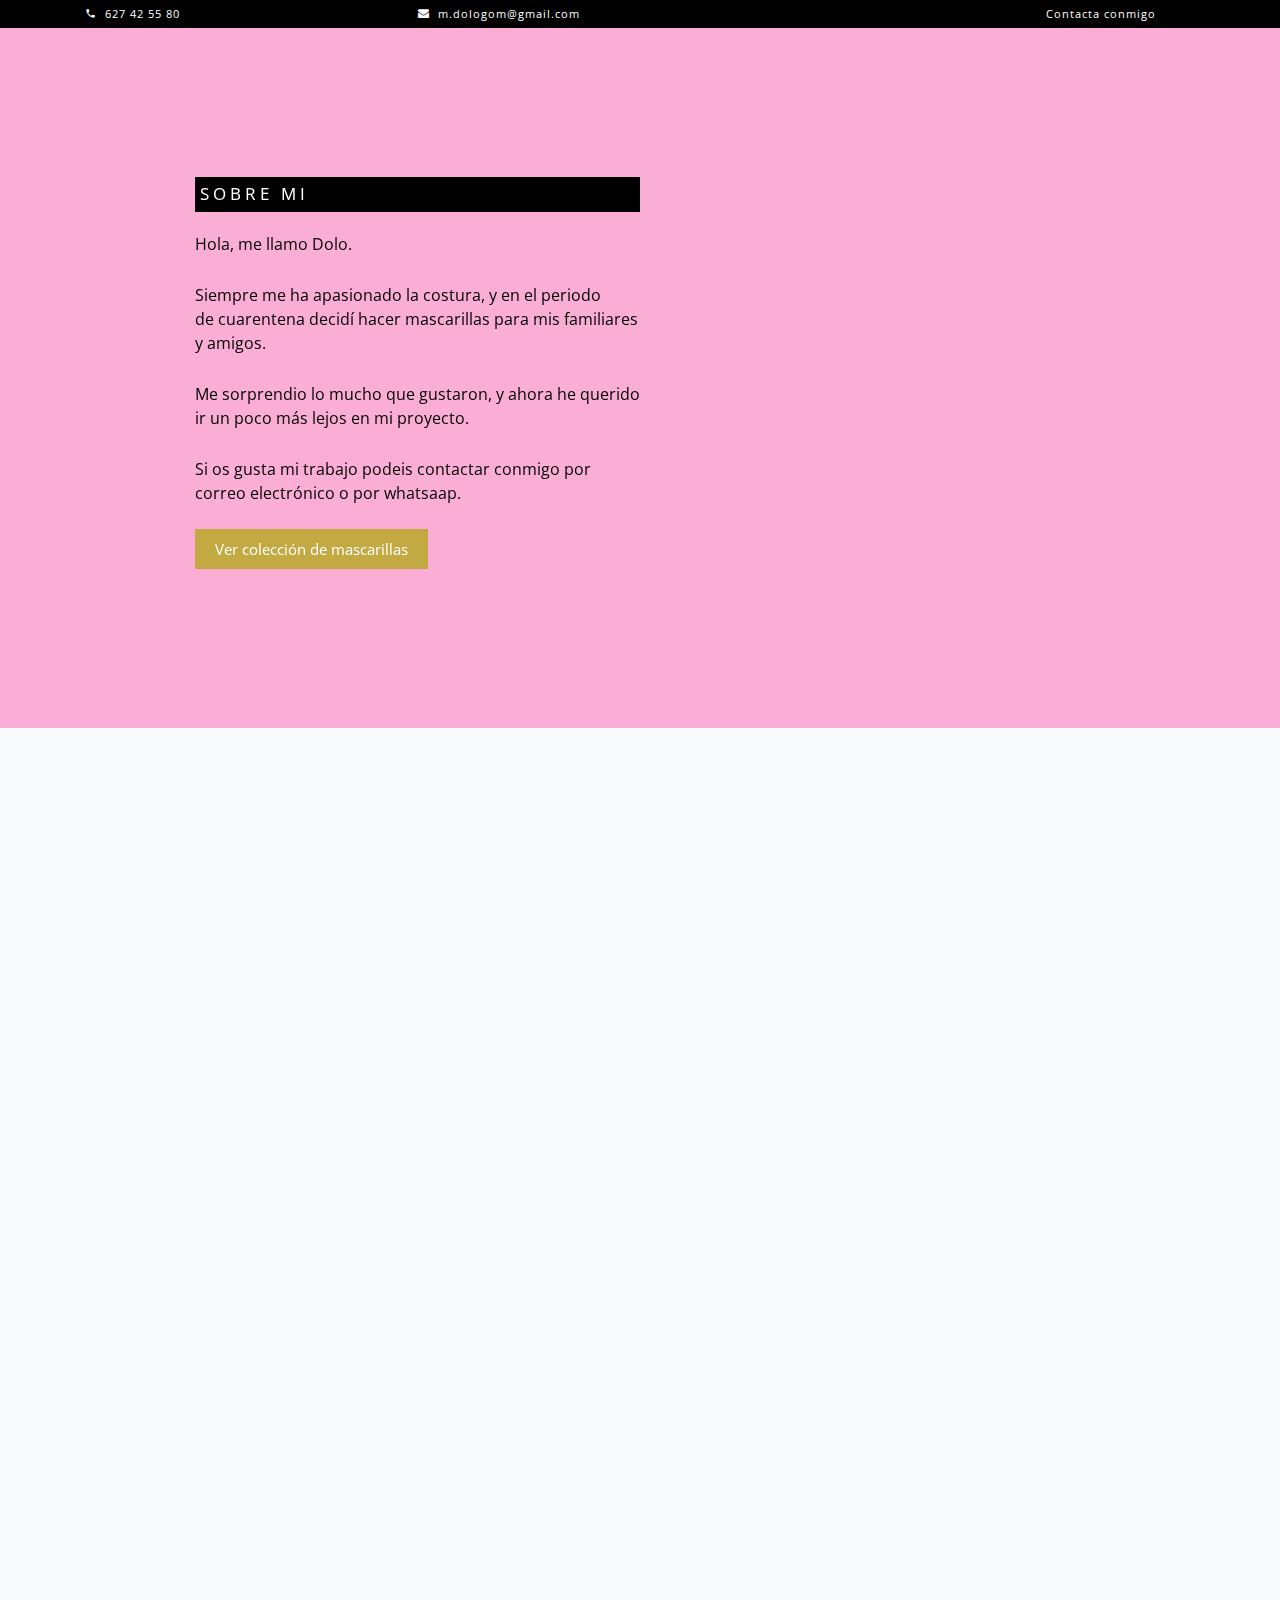
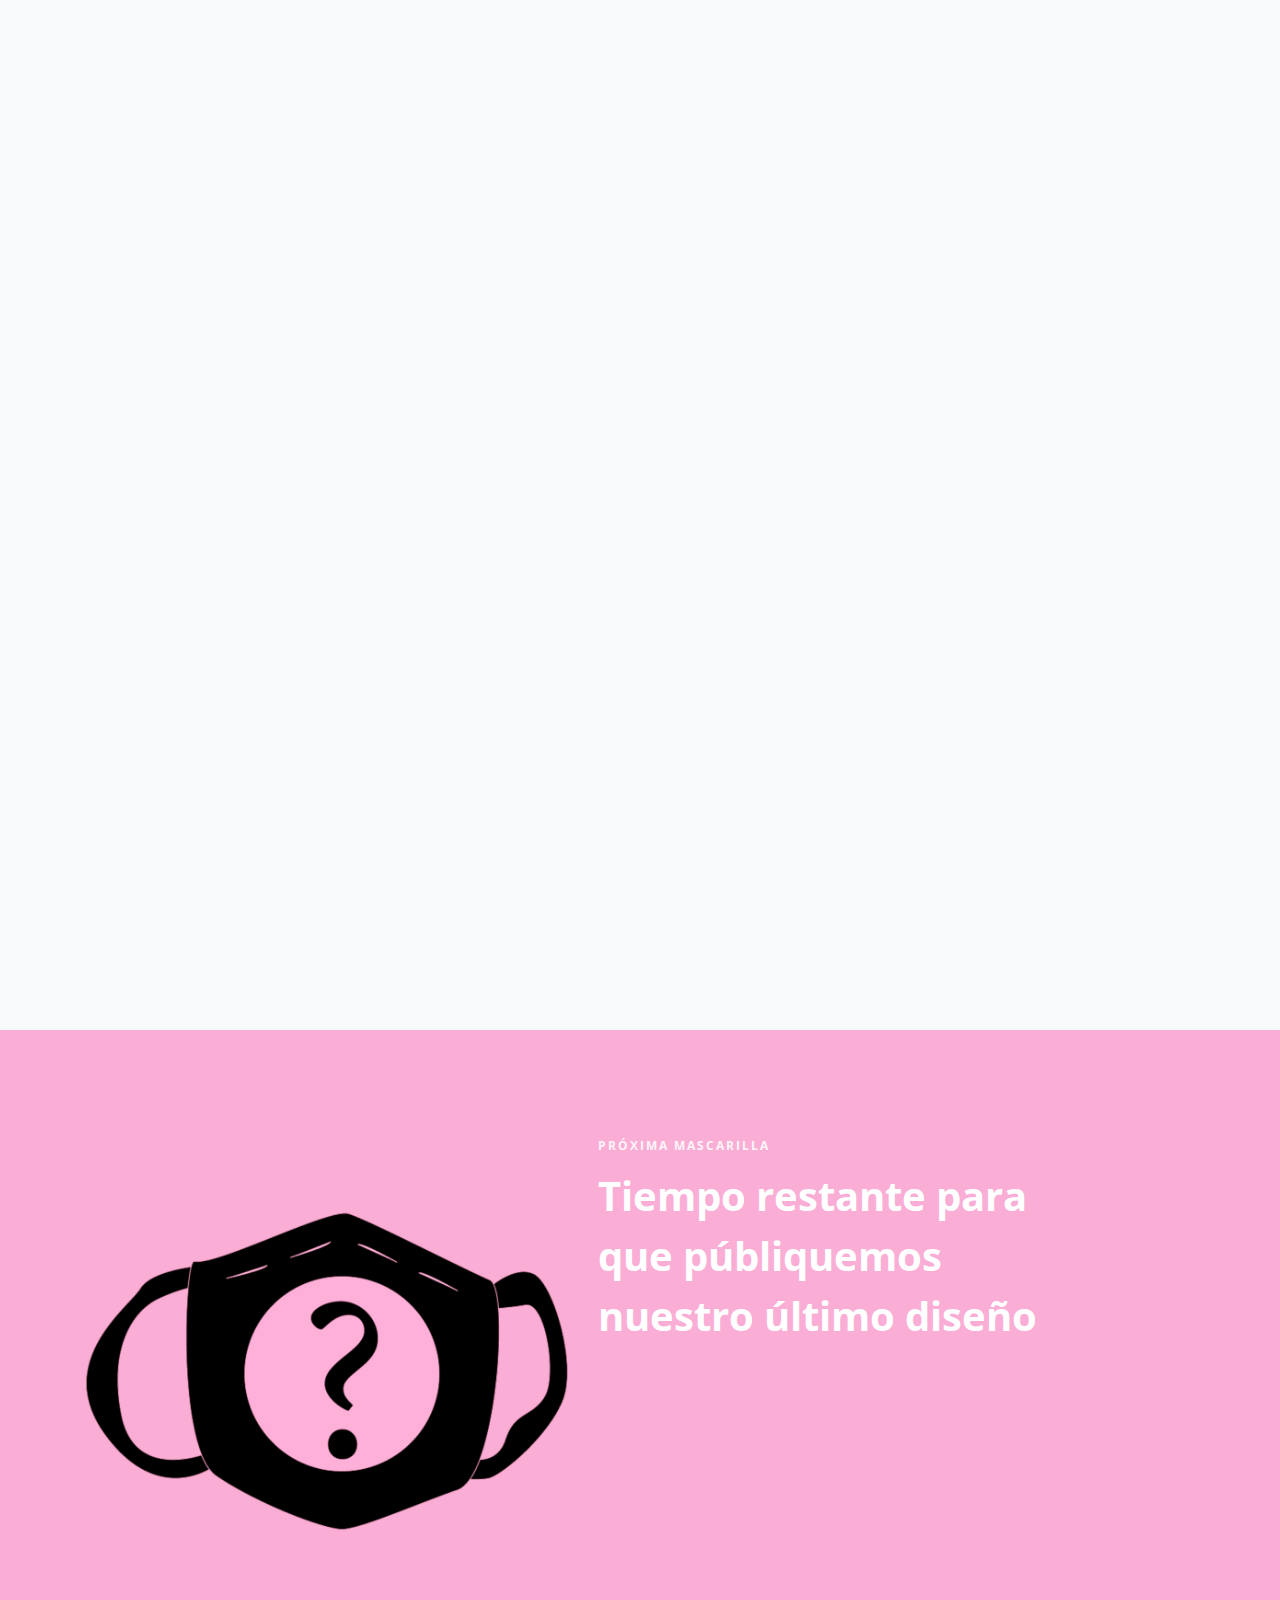
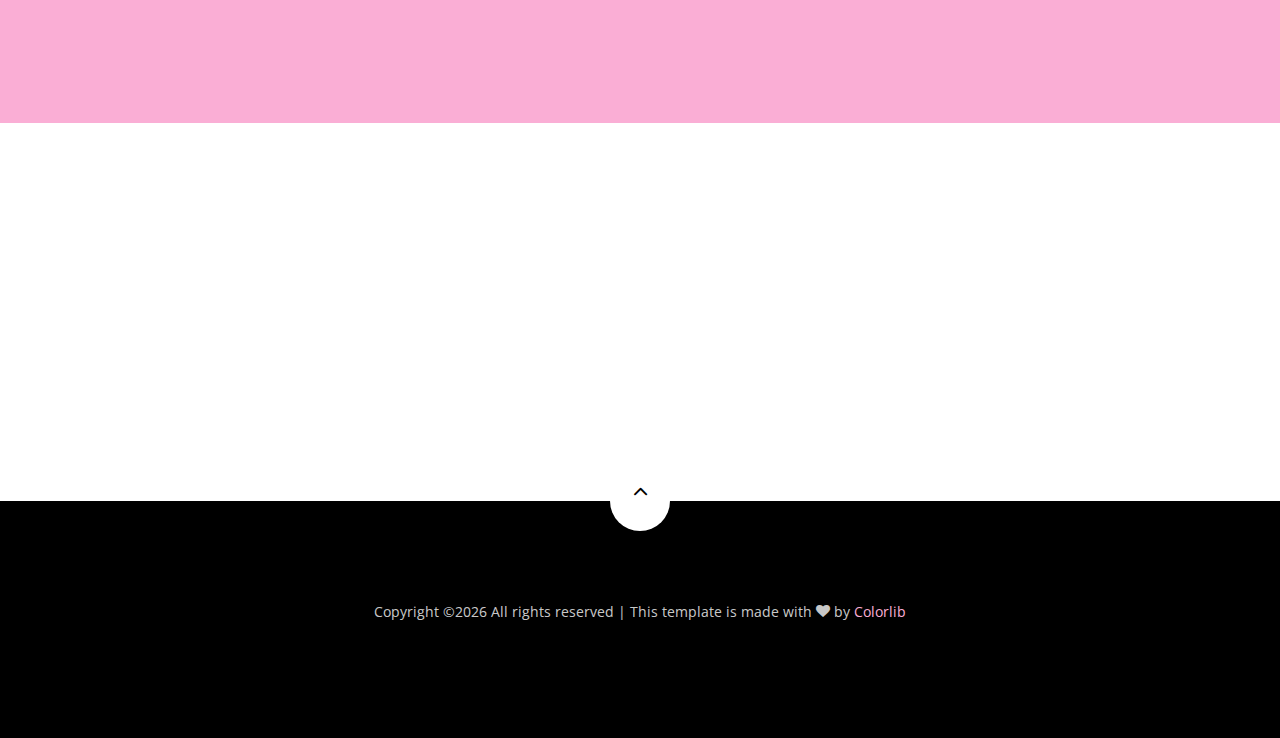
==== index.html @ c7325d53 "Update index.html" ====
<!DOCTYPE html>
<html lang="en">
  <head>
    <title>Mascarillas Dolo</title>
    <meta charset="utf-8">
    <meta name="viewport" content="width=device-width, initial-scale=1, shrink-to-fit=no">
    
    <link href="https://fonts.googleapis.com/css?family=Open+Sans:300,400,600,700,800" rel="stylesheet">

    <link rel="stylesheet" href="css/open-iconic-bootstrap.min.css">
    <link rel="stylesheet" href="css/animate.css">
    
    <link rel="stylesheet" href="css/owl.carousel.min.css">
    <link rel="stylesheet" href="css/owl.theme.default.min.css">
    <link rel="stylesheet" href="css/magnific-popup.css">

    <link rel="stylesheet" href="css/aos.css">

    <link rel="stylesheet" href="css/ionicons.min.css">

    <link rel="stylesheet" href="css/bootstrap-datepicker.css">
    <link rel="stylesheet" href="css/jquery.timepicker.css">

    
    <link rel="stylesheet" href="css/flaticon.css">
    <link rel="stylesheet" href="css/icomoon.css">
    <link rel="stylesheet" href="css/style.css">
  </head>
  <body class="goto-here">
		<div class="py-1 bg-black">
    	<div class="container">
    		<div class="row no-gutters d-flex align-items-start align-items-center px-md-0">
	    		<div class="col-lg-12 d-block">
		    		<div class="row d-flex">
		    			<div class="col-md pr-4 d-flex topper align-items-center">
					    	<div class="icon mr-2 d-flex justify-content-center align-items-center"><span class="icon-phone2"></span></div>
						    <span class="text">627 42 55 80</span>
					    </div>
					    <div class="col-md pr-4 d-flex topper align-items-center">
					    	<div class="icon mr-2 d-flex justify-content-center align-items-center"><span class="icon icon-envelope"></span></div>
						    <span class="text">m.dologom@gmail.com</span>
					    </div>
					    <div class="col-md-5 pr-4 d-flex topper align-items-center text-lg-right">
						    <span class="text">Contacta conmigo</span>
					    </div>
				    </div>
			    </div>
		    </div>
		  </div>
    </div>

    <!-- END nav -->

    <section id="home-section" class="hero">
		  <div class="home-slider owl-carousel">
	      <div class="slider-item js-fullheight">
	      	<div class="overlay"></div>
	        <div class="container-fluid p-0">
	          <div class="row d-md-flex no-gutters slider-text align-items-center justify-content-end" data-scrollax-parent="false">
	          	<img class="one-third order-md-last img-fluid" src="images/fotosDolo/portadaDolo.png" alt="">
		          	<div class="text">
            <p class="d-block d-sm-block d-md-none">Soy Dolo. He creado este espacio para mostrar mis mascarillas. 
		    Espero que os gusten. Contacta conmigo si estas interesad@.</p>
		          		<span class="subheading d-none d-sm-none d-md-block">Sobre mi</span>
		          		<div class="horizontal">
				            <h1 class="mb-4 mt-3 d-none d-sm-none d-md-block"></h1>
				            <h5 class="d-none d-sm-none d-md-block">Hola, me llamo Dolo.</h5>
				            <br>
				            <h5 class="d-none d-sm-none d-md-block">Siempre me ha apasionado la costura, y en el periodo</h5>
				            <h5 class="d-none d-sm-none d-md-block">de cuarentena decidí hacer mascarillas para mis familiares</h5>
				            <h5 class="d-none d-sm-none d-md-block">y amigos.</h5>
				            <br>
				            <h5 class="d-none d-sm-none d-md-block">Me sorprendio lo mucho que gustaron, y ahora he querido </h5>
				        	<h5 class="d-none d-sm-none d-md-block">ir un poco más lejos en mi proyecto.</h5>
				        	<br>
				            <h5 class="d-none d-sm-none d-md-block">Si os gusta mi trabajo podeis contactar conmigo por </h5>
				            <h5 class="d-none d-sm-none d-md-block">correo electrónico o por whatsaap.</h5>
				            <br>
				            <p><a href="#galeria" class="btn-custom">Ver colección de mascarillas</a></p>
				         </div>
		            </div>
		          </div>
	        	</div>
	        </div>
	      </div>
	  </div>
    </section>

    <section class="ftco-section bg-light" id="galeria">
    	<div class="container">
				<div class="row justify-content-center mb-3 pb-3">
          <div class="col-md-12 heading-section text-center ftco-animate">
            <h2 class="mb-4">Colección Mascarillas</h2>
            <p>Mascarillas con elásticos suaves y alambre para sujección en nariz. Composición 100% algodón. Forro algodón sarga, homologado por sanidad. Todas las mascarillas están disponibles en tres tallas: Niño, Señora / Cadete y Caballero.</p>
          </div>
        </div>   		
    	</div>
    	<div class="container">
    		<div class="row">
    			<div class="col-sm-12 col-md-6 col-lg-3 ftco-animate d-flex">
    				<div class="product d-flex flex-column">
    					<a class="img-prod"><img class="img-fluid" src="images/fotosDolo/mCebra1.png" alt="Colorlib Template">
    						<div class="overlay"></div>
    					</a>
    					<div class="text py-3 pb-4 px-3">
    						<div class="d-flex">
    							<div class="cat">
		    						<span></span>
		    					</div>
		    				</div>
    						<h3><a>Mascarilla Cebra</a></h3>
	    					<p class="bottom-area d-flex px-3">
    						</p>
    					</div>
    				</div>
    			</div>
    			<div class="col-sm-12 col-md-6 col-lg-3 ftco-animate d-flex">
    				<div class="product d-flex flex-column">
    					<a class="img-prod"><img class="img-fluid" src="images/fotosDolo/mPiratas1.png" alt="Colorlib Template">
    						<div class="overlay"></div>
    					</a>
    					<div class="text py-3 pb-4 px-3">
    						<div class="d-flex">
    							<div class="cat">
		    						<span>Agotada</span>
		    					</div>
	    					</div>
    						<h3><a>Mascarilla Piratas Roja</a></h3>
  							<div class="pricing">
	    					</div>
	    					<p class="bottom-area d-flex px-3">
    						</p>
    					</div>
    				</div>
    			</div>
    			<div class="col-sm-12 col-md-6 col-lg-3 ftco-animate d-flex">
    				<div class="product">
    					<a class="img-prod"><img class="img-fluid" src="images/fotosDolo/mCactus1.png" alt="Colorlib Template">
	    					<div class="overlay"></div>
	    				</a>
    					<div class="text py-3 pb-4 px-3">
    						<div class="d-flex">
    							<div class="cat">
		    						<span></span>
		    					</div>
	    					</div>
    						<h3><a>Mascarilla Cactus</a></h3>
	    					<p class="bottom-area d-flex px-3">
    						</p>
    					</div>
    				</div>
    			</div>
    			<div class="col-sm-12 col-md-6 col-lg-3 ftco-animate d-flex">
    				<div class="product">
    					<a class="img-prod"><img class="img-fluid" src="images/fotosDolo/mGatitos1.png" alt="Colorlib Template">
    						<div class="overlay"></div>
    					</a>
    					<div class="text py-3 pb-4 px-3">
    						<div class="d-flex">
    							<div class="cat">
		    						<span></span>
		    					</div>
	    					</div>
    						<h3><a>Mascarilla Gatitos Con Flores</a></h3>
	    					<p class="bottom-area d-flex px-3">
    						</p>
    					</div>
    				</div>
    			</div>

    			<div class="col-sm-12 col-md-6 col-lg-3 ftco-animate d-flex">
    				<div class="product d-flex flex-column">
    					<a class="img-prod"><img class="img-fluid" src="images/fotosDolo/mPiratasNegra2.png" alt="Colorlib Template">
    						<div class="overlay"></div>
    					</a>
    					<div class="text py-3 pb-4 px-3">
    						<div class="d-flex">
    							<div class="cat">
		    						<span>Agotada</span>
		    					</div>
	    					</div>
    						<h3><a>Mascarilla Piratas Fondo Negro</a></h3>
	    					<p class="bottom-area d-flex px-3">
    						</p>
    					</div>
    				</div>
    			</div>
    			<div class="col-sm-12 col-md-6 col-lg-3 ftco-animate d-flex">
    				<div class="product d-flex flex-column">
    					<a class="img-prod"><img class="img-fluid" src="images/fotosDolo/mCalaverasFlores1.png" alt="Colorlib Template">
    						<div class="overlay"></div>
    					</a>
    					<div class="text py-3 pb-4 px-3">
    						<div class="d-flex">
    							<div class="cat">
		    						<span></span>
		    					</div>
		    					<div class="rating">
	    						</div>
	    					</div>
    						<h3><a>Mascarilla Calaveras con Flores</a></h3>
	    					<p class="bottom-area d-flex px-3">
    						</p>
    					</div>
    				</div>
    			</div>
    			<div class="col-sm-12 col-md-6 col-lg-3 ftco-animate d-flex">
    				<div class="product">
    					<a class="img-prod"><img class="img-fluid" src="images/fotosDolo/mBanderaEspaña2.png" alt="Colorlib Template">
	    					<div class="overlay"></div>
	    				</a>
    					<div class="text py-3 pb-4 px-3">
    						<div class="d-flex">
    							<div class="cat">
		    						<span></span>
		    					</div>
	    					</div>
    						<h3><a>Mascarilla Negra con Bandera España</a></h3>
	    					<p class="bottom-area d-flex px-3">    						
	    					</p>
    					</div>
    				</div>
    			</div>
    			<div class="col-sm-12 col-md-6 col-lg-3 ftco-animate d-flex">
    				<div class="product">
    					<a class="img-prod"><img class="img-fluid" src="images/fotosDolo/mGatitos2.png" alt="Colorlib Template">
    						<div class="overlay"></div>
    					</a>
    					<div class="text py-3 pb-4 px-3">
    						<div class="d-flex">
    							<div class="cat">
		    						<span></span>
		    					</div>
	    					</div>
    						<h3><a>Mascarilla Gatitos</a></h3>
	    					<p class="bottom-area d-flex px-3">
    						</p>
    					</div>
    				</div>
    			</div>
    			<div class="col-sm-12 col-md-6 col-lg-3 ftco-animate d-flex">
    				<div class="product">
    					<a class="img-prod"><img class="img-fluid" src="images/fotosDolo/mPanda1.png" alt="Colorlib Template">
    						<div class="overlay"></div>
    					</a>
    					<div class="text py-3 pb-4 px-3">
    						<div class="d-flex">
    							<div class="cat">
		    						<span></span>
		    					</div>
	    					</div>
    						<h3><a>Mascarilla Pandas</a></h3>
	    					<p class="bottom-area d-flex px-3">
    						</p>
    					</div>
    				</div>
    			</div>
    			<div class="col-sm-12 col-md-6 col-lg-3 ftco-animate d-flex">
    				<div class="product">
    					<a class="img-prod"><img class="img-fluid" src="images/fotosDolo/mMatriuscas1.png" alt="Colorlib Template">
    						<div class="overlay"></div>
    					</a>
    					<div class="text py-3 pb-4 px-3">
    						<div class="d-flex">
    							<div class="cat">
		    						<span>Agotada</span>
		    					</div>
	    					</div>
    						<h3><a>Mascarilla Matriuscas</a></h3>
	    					<p class="bottom-area d-flex px-3">
    						</p>
    					</div>
    				</div>
    			</div>
    			<div class="col-sm-12 col-md-6 col-lg-3 ftco-animate d-flex">
    				<div class="product">
    					<a class="img-prod"><img class="img-fluid" src="images/fotosDolo/mPajaritos1.png" alt="Colorlib Template">
    						<div class="overlay"></div>
    					</a>
    					<div class="text py-3 pb-4 px-3">
    						<div class="d-flex">
    							<div class="cat">
		    						<span>Agotada</span>
		    					</div>
	    					</div>
    						<h3><a>Máscarilla Pajaritos</a></h3>
	    					<p class="bottom-area d-flex px-3">
    						</p>
    					</div>
    				</div>
    			</div>
    			   	<div class="col-sm-12 col-md-6 col-lg-3 ftco-animate d-flex">
    					<div class="product">
    					<a class="img-prod"><img class="img-fluid" src="images/fotosDolo/mascarillaCalaverasBlanca.png" alt="Colorlib Template">
    						<div class="overlay"></div>
    					</a>
    					<div class="text py-3 pb-4 px-3">
    						<div class="d-flex">
    							<div class="cat">
		    						<span></span>
		    					</div>
	    					</div>
    						<h3><a>Mascarilla Calaveras con Flores Fondo Blanco</a></h3>
	    					<p class="bottom-area d-flex px-3">
    						</p>
    					</div>
    				</div>
    			</div>
    			    			<div class="col-sm-12 col-md-6 col-lg-3 ftco-animate d-flex">
    				<div class="product">
    					<a class="img-prod"><img class="img-fluid" src="images/fotosDolo/mascarillaDorada.png" alt="Colorlib Template">
    						<div class="overlay"></div>
    					</a>
    					<div class="text py-3 pb-4 px-3">
    						<div class="d-flex">
    							<div class="cat">
		    						<span></span>
		    					</div>
	    					</div>
    						<h3><a>Mascarilla Dorada</a></h3>
	    					<p class="bottom-area d-flex px-3">
    						</p>
    					</div>
    				</div>
    			</div>
    			<!--Inicio código última imagen mascarilla-->
    			<div class="col-sm-12 col-md-6 col-lg-3 ftco-animate d-flex">
    				<div class="product">
    					<a class="img-prod"><img class="img-fluid" src="images/fotosDolo/mascarillaSorpresa.png" alt="Colorlib Template">
    						<div class="overlay"></div>
    					</a>
    					<div class="text py-3 pb-4 px-3">
    						<div class="d-flex">
    							<div class="cat">
		    						<span></span>
		    					</div>
	    					</div>
    						<h3><a>Próxima Mascarilla</a></h3>
	    					<p class="bottom-area d-flex px-3">
    						</p>
    					</div>
    				</div>
    			</div>
    			<!--Fin código última imagen mascarila-->
    		</div>
    	</div>
    </section>

<!--Código Contador-->
    <section class="ftco-section ftco-deal bg-primary">
    	<div class="container">
    		<div class="row">
    			<div class="col-md-6">
    				<img src="images/fotosDolo/mascarillaSorpresa.png" class="img-fluid" alt="">
    			</div>
    			<div class="col-md-6">
    				<div class="heading-section heading-section-white">
    					<span class="subheading">Próxima Mascarilla</span>
	            <h2 class="mb-3">Tiempo restante para que públiquemos nuestro último diseño</h2>
	          </div>
    				<div id="timer" class="d-flex mb-4">
						  <div class="time" id="dias"></div>
						  <div class="time pl-4" id="horas"></div>
						  <div class="time pl-4" id="minutos"></div>
						  <div class="time pl-4" id="segundos"></div>
						</div>
						<div class="text-deal">
							<h2><a></a></h2>
						</div>
    			</div>
    		</div>
    	</div>

    <!--Fin código contador-->
    </section>

    <section class="ftco-gallery">
    	<div class="container">
    		<div class="row justify-content-center">
    			<div class="col-md-8 heading-section text-center mb-4 ftco-animate">
            <h2 class="mb-4">Modelos</h2>
            <p></p>
          </div>
    		</div>
    	</div>
    	<div class="container-fluid px-0">
    		<div class="row no-gutters">
					<div class="col-md-4 col-lg-2 ftco-animate">
						<a href="images/fotosDolo/actor1.jpeg" class="gallery image-popup img d-flex align-items-center" style="background-image: url(images/fotosDolo/actor1.jpeg);">
							<div class="icon mb-4 d-flex align-items-center justify-content-center">
    						<span class="icon-instagram"></span>
    					</div>
						</a>
					</div>
					<div class="col-md-4 col-lg-2 ftco-animate">
						<a href="images/fotosDolo/actor3.jpeg" class="gallery image-popup img d-flex align-items-center" style="background-image: url(images/fotosDolo/actor3.jpeg);">
							<div class="icon mb-4 d-flex align-items-center justify-content-center">
    						<span class="icon-instagram"></span>
    					</div>
						</a>
					</div>
					<div class="col-md-4 col-lg-2 ftco-animate">
						<a href="images/fotosDolo/actor4.jpeg" class="gallery image-popup img d-flex align-items-center" style="background-image: url(images/fotosDolo/actor4.jpeg);">
							<div class="icon mb-4 d-flex align-items-center justify-content-center">
    						<span class="icon-instagram"></span>
    					</div>
						</a>
					</div>
					<div class="col-md-4 col-lg-2 ftco-animate">
						<a href="images/fotosDolo/actor5.jpeg" class="gallery image-popup img d-flex align-items-center" style="background-image: url(images/fotosDolo/actor5.jpeg);">
							<div class="icon mb-4 d-flex align-items-center justify-content-center">
    						<span class="icon-instagram"></span>
    					</div>
						</a>
					</div>
					<div class="col-md-4 col-lg-2 ftco-animate">
						<a href="images/fotosDolo/actor6.jpeg" class="gallery image-popup img d-flex align-items-center" style="background-image: url(images/fotosDolo/actor6.jpeg);">
							<div class="icon mb-4 d-flex align-items-center justify-content-center">
    						<span class="icon-instagram"></span>
    					</div>
						</a>
					</div>
        </div>
    	</div>
    </section>

    <footer class="ftco-footer ftco-section">
      <div class="container">
      	<div class="row">
      		<div class="mouse">
						<a href="#" class="mouse-icon">
							<div class="mouse-wheel"><span class="ion-ios-arrow-up"></span></div>
						</a>
					</div>
      	</div>
        <div class="row">
          <div class="col-md-12 text-center">

            <p><!-- Link back to Colorlib can't be removed. Template is licensed under CC BY 3.0. -->
						  Copyright &copy;<script>document.write(new Date().getFullYear());</script> All rights reserved | This template is made with <i class="icon-heart color-danger" aria-hidden="true"></i> by <a href="https://colorlib.com" target="_blank">Colorlib</a>
						  <!-- Link back to Colorlib can't be removed. Template is licensed under CC BY 3.0. -->
						</p>
          </div>
        </div>
      </div>
    </footer>
    
  

  <!-- loader -->
  <div id="ftco-loader" class="show fullscreen"><svg class="circular" width="48px" height="48px"><circle class="path-bg" cx="24" cy="24" r="22" fill="none" stroke-width="4" stroke="#eeeeee"/><circle class="path" cx="24" cy="24" r="22" fill="none" stroke-width="4" stroke-miterlimit="10" stroke="#F96D00"/></svg></div>


  <script src="js/jquery.min.js"></script>
  <script src="js/jquery-migrate-3.0.1.min.js"></script>
  <script src="js/popper.min.js"></script>
  <script src="js/bootstrap.min.js"></script>
  <script src="js/jquery.easing.1.3.js"></script>
  <script src="js/jquery.waypoints.min.js"></script>
  <script src="js/jquery.stellar.min.js"></script>
  <script src="js/owl.carousel.min.js"></script>
  <script src="js/jquery.magnific-popup.min.js"></script>
  <script src="js/aos.js"></script>
  <script src="js/jquery.animateNumber.min.js"></script>
  <script src="js/bootstrap-datepicker.js"></script>
  <script src="js/scrollax.min.js"></script>
  <script src="https://maps.googleapis.com/maps/api/js?key=AIzaSyBVWaKrjvy3MaE7SQ74_uJiULgl1JY0H2s&sensor=false"></script>
  <script src="js/google-map.js"></script>
  <script src="js/main.js"></script>
    
  </body>
</html>
---- css/flaticon.css ----
/*
  	Flaticon icon font: Flaticon
  	Creation date: 12/08/2018 13:24
  	*/


@font-face {
  font-family: "Flaticon";
  src: url("../fonts/flaticon/font/Flaticon.eot");
  src: url("../fonts/flaticon/font/Flaticon.eot?#iefix") format("embedded-opentype"),
       url("../fonts/flaticon/font/Flaticon.woff") format("woff"),
       url("../fonts/flaticon/font/Flaticon.ttf") format("truetype"),
       url("../fonts/flaticon/font/Flaticon.svg#Flaticon") format("svg");
  font-weight: normal;
  font-style: normal;
}

@media screen and (-webkit-min-device-pixel-ratio:0) {
  @font-face {
    font-family: "Flaticon";
    src: url("../fonts/flaticon/font/Flaticon.svg#Flaticon") format("svg");
  }
}

[class^="flaticon-"]:before, [class*=" flaticon-"]:before,
[class^="flaticon-"]:after, [class*=" flaticon-"]:after {   
  font-family: Flaticon;
  font-style: normal;
  font-weight: normal;
  font-variant: normal;
  text-transform: none;
  line-height: 1;

  /* Better Font Rendering =========== */
  -webkit-font-smoothing: antialiased;
  -moz-osx-font-smoothing: grayscale;
}

.flaticon-bag:before { content: "\f100"; }
.flaticon-customer-service:before { content: "\f101"; }
.flaticon-payment-security:before { content: "\f102"; }
.flaticon-heart-box:before { content: "\f103"; }
---- css/icomoon.css ----
@font-face {
  font-family: 'icomoon';
  src:  url('../fonts/icomoon/icomoon.eot?6tt51o');
  src:  url('../fonts/icomoon/icomoon.eot?6tt51o#iefix') format('embedded-opentype'),
    url('../fonts/icomoon/icomoon.ttf?6tt51o') format('truetype'),
    url('../fonts/icomoon/icomoon.woff?6tt51o') format('woff'),
    url('../fonts/icomoon/icomoon.svg?6tt51o#icomoon') format('svg');
  font-weight: normal;
  font-style: normal;
}

[class^="icon-"], [class*=" icon-"] {
  /* use !important to prevent issues with browser extensions that change fonts */
  font-family: 'icomoon' !important;
  speak: none;
  font-style: normal;
  font-weight: normal;
  font-variant: normal;
  text-transform: none;
  line-height: 1;

  /* Better Font Rendering =========== */
  -webkit-font-smoothing: antialiased;
  -moz-osx-font-smoothing: grayscale;
}

.icon-asterisk:before {
  content: "\f069";
}
.icon-plus:before {
  content: "\f067";
}
.icon-question:before {
  content: "\f128";
}
.icon-minus:before {
  content: "\f068";
}
.icon-glass:before {
  content: "\f000";
}
.icon-music:before {
  content: "\f001";
}
.icon-search:before {
  content: "\f002";
}
.icon-envelope-o:before {
  content: "\f003";
}
.icon-heart:before {
  content: "\f004";
}
.icon-star:before {
  content: "\f005";
}
.icon-star-o:before {
  content: "\f006";
}
.icon-user:before {
  content: "\f007";
}
.icon-film:before {
  content: "\f008";
}
.icon-th-large:before {
  content: "\f009";
}
.icon-th:before {
  content: "\f00a";
}
.icon-th-list:before {
  content: "\f00b";
}
.icon-check:before {
  content: "\f00c";
}
.icon-close:before {
  content: "\f00d";
}
.icon-remove:before {
  content: "\f00d";
}
.icon-times:before {
  content: "\f00d";
}
.icon-search-plus:before {
  content: "\f00e";
}
.icon-search-minus:before {
  content: "\f010";
}
.icon-power-off:before {
  content: "\f011";
}
.icon-signal:before {
  content: "\f012";
}
.icon-cog:before {
  content: "\f013";
}
.icon-gear:before {
  content: "\f013";
}
.icon-trash-o:before {
  content: "\f014";
}
.icon-home:before {
  content: "\f015";
}
.icon-file-o:before {
  content: "\f016";
}
.icon-clock-o:before {
  content: "\f017";
}
.icon-road:before {
  content: "\f018";
}
.icon-download:before {
  content: "\f019";
}
.icon-arrow-circle-o-down:before {
  content: "\f01a";
}
.icon-arrow-circle-o-up:before {
  content: "\f01b";
}
.icon-inbox:before {
  content: "\f01c";
}
.icon-play-circle-o:before {
  content: "\f01d";
}
.icon-repeat:before {
  content: "\f01e";
}
.icon-rotate-right:before {
  content: "\f01e";
}
.icon-refresh:before {
  content: "\f021";
}
.icon-list-alt:before {
  content: "\f022";
}
.icon-lock:before {
  content: "\f023";
}
.icon-flag:before {
  content: "\f024";
}
.icon-headphones:before {
  content: "\f025";
}
.icon-volume-off:before {
  content: "\f026";
}
.icon-volume-down:before {
  content: "\f027";
}
.icon-volume-up:before {
  content: "\f028";
}
.icon-qrcode:before {
  content: "\f029";
}
.icon-barcode:before {
  content: "\f02a";
}
.icon-tag:before {
  content: "\f02b";
}
.icon-tags:before {
  content: "\f02c";
}
.icon-book:before {
  content: "\f02d";
}
.icon-bookmark:before {
  content: "\f02e";
}
.icon-print:before {
  content: "\f02f";
}
.icon-camera:before {
  content: "\f030";
}
.icon-font:before {
  content: "\f031";
}
.icon-bold:before {
  content: "\f032";
}
.icon-italic:before {
  content: "\f033";
}
.icon-text-height:before {
  content: "\f034";
}
.icon-text-width:before {
  content: "\f035";
}
.icon-align-left:before {
  content: "\f036";
}
.icon-align-center:before {
  content: "\f037";
}
.icon-align-right:before {
  content: "\f038";
}
.icon-align-justify:before {
  content: "\f039";
}
.icon-list:before {
  content: "\f03a";
}
.icon-dedent:before {
  content: "\f03b";
}
.icon-outdent:before {
  content: "\f03b";
}
.icon-indent:before {
  content: "\f03c";
}
.icon-video-camera:before {
  content: "\f03d";
}
.icon-image:before {
  content: "\f03e";
}
.icon-photo:before {
  content: "\f03e";
}
.icon-picture-o:before {
  content: "\f03e";
}
.icon-pencil:before {
  content: "\f040";
}
.icon-map-marker:before {
  content: "\f041";
}
.icon-adjust:before {
  content: "\f042";
}
.icon-tint:before {
  content: "\f043";
}
.icon-edit:before {
  content: "\f044";
}
.icon-pencil-square-o:before {
  content: "\f044";
}
.icon-share-square-o:before {
  content: "\f045";
}
.icon-check-square-o:before {
  content: "\f046";
}
.icon-arrows:before {
  content: "\f047";
}
.icon-step-backward:before {
  content: "\f048";
}
.icon-fast-backward:before {
  content: "\f049";
}
.icon-backward:before {
  content: "\f04a";
}
.icon-play:before {
  content: "\f04b";
}
.icon-pause:before {
  content: "\f04c";
}
.icon-stop:before {
  content: "\f04d";
}
.icon-forward:before {
  content: "\f04e";
}
.icon-fast-forward:before {
  content: "\f050";
}
.icon-step-forward:before {
  content: "\f051";
}
.icon-eject:before {
  content: "\f052";
}
.icon-chevron-left:before {
  content: "\f053";
}
.icon-chevron-right:before {
  content: "\f054";
}
.icon-plus-circle:before {
  content: "\f055";
}
.icon-minus-circle:before {
  content: "\f056";
}
.icon-times-circle:before {
  content: "\f057";
}
.icon-check-circle:before {
  content: "\f058";
}
.icon-question-circle:before {
  content: "\f059";
}
.icon-info-circle:before {
  content: "\f05a";
}
.icon-crosshairs:before {
  content: "\f05b";
}
.icon-times-circle-o:before {
  content: "\f05c";
}
.icon-check-circle-o:before {
  content: "\f05d";
}
.icon-ban:before {
  content: "\f05e";
}
.icon-arrow-left:before {
  content: "\f060";
}
.icon-arrow-right:before {
  content: "\f061";
}
.icon-arrow-up:before {
  content: "\f062";
}
.icon-arrow-down:before {
  content: "\f063";
}
.icon-mail-forward:before {
  content: "\f064";
}
.icon-share:before {
  content: "\f064";
}
.icon-expand:before {
  content: "\f065";
}
.icon-compress:before {
  content: "\f066";
}
.icon-exclamation-circle:before {
  content: "\f06a";
}
.icon-gift:before {
  content: "\f06b";
}
.icon-leaf:before {
  content: "\f06c";
}
.icon-fire:before {
  content: "\f06d";
}
.icon-eye:before {
  content: "\f06e";
}
.icon-eye-slash:before {
  content: "\f070";
}
.icon-exclamation-triangle:before {
  content: "\f071";
}
.icon-warning:before {
  content: "\f071";
}
.icon-plane:before {
  content: "\f072";
}
.icon-calendar:before {
  content: "\f073";
}
.icon-random:before {
  content: "\f074";
}
.icon-comment:before {
  content: "\f075";
}
.icon-magnet:before {
  content: "\f076";
}
.icon-chevron-up:before {
  content: "\f077";
}
.icon-chevron-down:before {
  content: "\f078";
}
.icon-retweet:before {
  content: "\f079";
}
.icon-shopping-cart:before {
  content: "\f07a";
}
.icon-folder:before {
  content: "\f07b";
}
.icon-folder-open:before {
  content: "\f07c";
}
.icon-arrows-v:before {
  content: "\f07d";
}
.icon-arrows-h:before {
  content: "\f07e";
}
.icon-bar-chart:before {
  content: "\f080";
}
.icon-bar-chart-o:before {
  content: "\f080";
}
.icon-twitter-square:before {
  content: "\f081";
}
.icon-facebook-square:before {
  content: "\f082";
}
.icon-camera-retro:before {
  content: "\f083";
}
.icon-key:before {
  content: "\f084";
}
.icon-cogs:before {
  content: "\f085";
}
.icon-gears:before {
  content: "\f085";
}
.icon-comments:before {
  content: "\f086";
}
.icon-thumbs-o-up:before {
  content: "\f087";
}
.icon-thumbs-o-down:before {
  content: "\f088";
}
.icon-star-half:before {
  content: "\f089";
}
.icon-heart-o:before {
  content: "\f08a";
}
.icon-sign-out:before {
  content: "\f08b";
}
.icon-linkedin-square:before {
  content: "\f08c";
}
.icon-thumb-tack:before {
  content: "\f08d";
}
.icon-external-link:before {
  content: "\f08e";
}
.icon-sign-in:before {
  content: "\f090";
}
.icon-trophy:before {
  content: "\f091";
}
.icon-github-square:before {
  content: "\f092";
}
.icon-upload:before {
  content: "\f093";
}
.icon-lemon-o:before {
  content: "\f094";
}
.icon-phone:before {
  content: "\f095";
}
.icon-square-o:before {
  content: "\f096";
}
.icon-bookmark-o:before {
  content: "\f097";
}
.icon-phone-square:before {
  content: "\f098";
}
.icon-twitter:before {
  content: "\f099";
}
.icon-facebook:before {
  content: "\f09a";
}
.icon-facebook-f:before {
  content: "\f09a";
}
.icon-github:before {
  content: "\f09b";
}
.icon-unlock:before {
  content: "\f09c";
}
.icon-credit-card:before {
  content: "\f09d";
}
.icon-feed:before {
  content: "\f09e";
}
.icon-rss:before {
  content: "\f09e";
}
.icon-hdd-o:before {
  content: "\f0a0";
}
.icon-bullhorn:before {
  content: "\f0a1";
}
.icon-bell-o:before {
  content: "\f0a2";
}
.icon-certificate:before {
  content: "\f0a3";
}
.icon-hand-o-right:before {
  content: "\f0a4";
}
.icon-hand-o-left:before {
  content: "\f0a5";
}
.icon-hand-o-up:before {
  content: "\f0a6";
}
.icon-hand-o-down:before {
  content: "\f0a7";
}
.icon-arrow-circle-left:before {
  content: "\f0a8";
}
.icon-arrow-circle-right:before {
  content: "\f0a9";
}
.icon-arrow-circle-up:before {
  content: "\f0aa";
}
.icon-arrow-circle-down:before {
  content: "\f0ab";
}
.icon-globe:before {
  content: "\f0ac";
}
.icon-wrench:before {
  content: "\f0ad";
}
.icon-tasks:before {
  content: "\f0ae";
}
.icon-filter:before {
  content: "\f0b0";
}
.icon-briefcase:before {
  content: "\f0b1";
}
.icon-arrows-alt:before {
  content: "\f0b2";
}
.icon-group:before {
  content: "\f0c0";
}
.icon-users:before {
  content: "\f0c0";
}
.icon-chain:before {
  content: "\f0c1";
}
.icon-link:before {
  content: "\f0c1";
}
.icon-cloud:before {
  content: "\f0c2";
}
.icon-flask:before {
  content: "\f0c3";
}
.icon-cut:before {
  content: "\f0c4";
}
.icon-scissors:before {
  content: "\f0c4";
}
.icon-copy:before {
  content: "\f0c5";
}
.icon-files-o:before {
  content: "\f0c5";
}
.icon-paperclip:before {
  content: "\f0c6";
}
.icon-floppy-o:before {
  content: "\f0c7";
}
.icon-save:before {
  content: "\f0c7";
}
.icon-square:before {
  content: "\f0c8";
}
.icon-bars:before {
  content: "\f0c9";
}
.icon-navicon:before {
  content: "\f0c9";
}
.icon-reorder:before {
  content: "\f0c9";
}
.icon-list-ul:before {
  content: "\f0ca";
}
.icon-list-ol:before {
  content: "\f0cb";
}
.icon-strikethrough:before {
  content: "\f0cc";
}
.icon-underline:before {
  content: "\f0cd";
}
.icon-table:before {
  content: "\f0ce";
}
.icon-magic:before {
  content: "\f0d0";
}
.icon-truck:before {
  content: "\f0d1";
}
.icon-pinterest:before {
  content: "\f0d2";
}
.icon-pinterest-square:before {
  content: "\f0d3";
}
.icon-google-plus-square:before {
  content: "\f0d4";
}
.icon-google-plus:before {
  content: "\f0d5";
}
.icon-money:before {
  content: "\f0d6";
}
.icon-caret-down:before {
  content: "\f0d7";
}
.icon-caret-up:before {
  content: "\f0d8";
}
.icon-caret-left:before {
  content: "\f0d9";
}
.icon-caret-right:before {
  content: "\f0da";
}
.icon-columns:before {
  content: "\f0db";
}
.icon-sort:before {
  content: "\f0dc";
}
.icon-unsorted:before {
  content: "\f0dc";
}
.icon-sort-desc:before {
  content: "\f0dd";
}
.icon-sort-down:before {
  content: "\f0dd";
}
.icon-sort-asc:before {
  content: "\f0de";
}
.icon-sort-up:before {
  content: "\f0de";
}
.icon-envelope:before {
  content: "\f0e0";
}
.icon-linkedin:before {
  content: "\f0e1";
}
.icon-rotate-left:before {
  content: "\f0e2";
}
.icon-undo:before {
  content: "\f0e2";
}
.icon-gavel:before {
  content: "\f0e3";
}
.icon-legal:before {
  content: "\f0e3";
}
.icon-dashboard:before {
  content: "\f0e4";
}
.icon-tachometer:before {
  content: "\f0e4";
}
.icon-comment-o:before {
  content: "\f0e5";
}
.icon-comments-o:before {
  content: "\f0e6";
}
.icon-bolt:before {
  content: "\f0e7";
}
.icon-flash:before {
  content: "\f0e7";
}
.icon-sitemap:before {
  content: "\f0e8";
}
.icon-umbrella:before {
  content: "\f0e9";
}
.icon-clipboard:before {
  content: "\f0ea";
}
.icon-paste:before {
  content: "\f0ea";
}
.icon-lightbulb-o:before {
  content: "\f0eb";
}
.icon-exchange:before {
  content: "\f0ec";
}
.icon-cloud-download:before {
  content: "\f0ed";
}
.icon-cloud-upload:before {
  content: "\f0ee";
}
.icon-user-md:before {
  content: "\f0f0";
}
.icon-stethoscope:before {
  content: "\f0f1";
}
.icon-suitcase:before {
  content: "\f0f2";
}
.icon-bell:before {
  content: "\f0f3";
}
.icon-coffee:before {
  content: "\f0f4";
}
.icon-cutlery:before {
  content: "\f0f5";
}
.icon-file-text-o:before {
  content: "\f0f6";
}
.icon-building-o:before {
  content: "\f0f7";
}
.icon-hospital-o:before {
  content: "\f0f8";
}
.icon-ambulance:before {
  content: "\f0f9";
}
.icon-medkit:before {
  content: "\f0fa";
}
.icon-fighter-jet:before {
  content: "\f0fb";
}
.icon-beer:before {
  content: "\f0fc";
}
.icon-h-square:before {
  content: "\f0fd";
}
.icon-plus-square:before {
  content: "\f0fe";
}
.icon-angle-double-left:before {
  content: "\f100";
}
.icon-angle-double-right:before {
  content: "\f101";
}
.icon-angle-double-up:before {
  content: "\f102";
}
.icon-angle-double-down:before {
  content: "\f103";
}
.icon-angle-left:before {
  content: "\f104";
}
.icon-angle-right:before {
  content: "\f105";
}
.icon-angle-up:before {
  content: "\f106";
}
.icon-angle-down:before {
  content: "\f107";
}
.icon-desktop:before {
  content: "\f108";
}
.icon-laptop:before {
  content: "\f109";
}
.icon-tablet:before {
  content: "\f10a";
}
.icon-mobile:before {
  content: "\f10b";
}
.icon-mobile-phone:before {
  content: "\f10b";
}
.icon-circle-o:before {
  content: "\f10c";
}
.icon-quote-left:before {
  content: "\f10d";
}
.icon-quote-right:before {
  content: "\f10e";
}
.icon-spinner:before {
  content: "\f110";
}
.icon-circle:before {
  content: "\f111";
}
.icon-mail-reply:before {
  content: "\f112";
}
.icon-reply:before {
  content: "\f112";
}
.icon-github-alt:before {
  content: "\f113";
}
.icon-folder-o:before {
  content: "\f114";
}
.icon-folder-open-o:before {
  content: "\f115";
}
.icon-smile-o:before {
  content: "\f118";
}
.icon-frown-o:before {
  content: "\f119";
}
.icon-meh-o:before {
  content: "\f11a";
}
.icon-gamepad:before {
  content: "\f11b";
}
.icon-keyboard-o:before {
  content: "\f11c";
}
.icon-flag-o:before {
  content: "\f11d";
}
.icon-flag-checkered:before {
  content: "\f11e";
}
.icon-terminal:before {
  content: "\f120";
}
.icon-code:before {
  content: "\f121";
}
.icon-mail-reply-all:before {
  content: "\f122";
}
.icon-reply-all:before {
  content: "\f122";
}
.icon-star-half-empty:before {
  content: "\f123";
}
.icon-star-half-full:before {
  content: "\f123";
}
.icon-star-half-o:before {
  content: "\f123";
}
.icon-location-arrow:before {
  content: "\f124";
}
.icon-crop:before {
  content: "\f125";
}
.icon-code-fork:before {
  content: "\f126";
}
.icon-chain-broken:before {
  content: "\f127";
}
.icon-unlink:before {
  content: "\f127";
}
.icon-info:before {
  content: "\f129";
}
.icon-exclamation:before {
  content: "\f12a";
}
.icon-superscript:before {
  content: "\f12b";
}
.icon-subscript:before {
  content: "\f12c";
}
.icon-eraser:before {
  content: "\f12d";
}
.icon-puzzle-piece:before {
  content: "\f12e";
}
.icon-microphone:before {
  content: "\f130";
}
.icon-microphone-slash:before {
  content: "\f131";
}
.icon-shield:before {
  content: "\f132";
}
.icon-calendar-o:before {
  content: "\f133";
}
.icon-fire-extinguisher:before {
  content: "\f134";
}
.icon-rocket:before {
  content: "\f135";
}
.icon-maxcdn:before {
  content: "\f136";
}
.icon-chevron-circle-left:before {
  content: "\f137";
}
.icon-chevron-circle-right:before {
  content: "\f138";
}
.icon-chevron-circle-up:before {
  content: "\f139";
}
.icon-chevron-circle-down:before {
  content: "\f13a";
}
.icon-html5:before {
  content: "\f13b";
}
.icon-css3:before {
  content: "\f13c";
}
.icon-anchor:before {
  content: "\f13d";
}
.icon-unlock-alt:before {
  content: "\f13e";
}
.icon-bullseye:before {
  content: "\f140";
}
.icon-ellipsis-h:before {
  content: "\f141";
}
.icon-ellipsis-v:before {
  content: "\f142";
}
.icon-rss-square:before {
  content: "\f143";
}
.icon-play-circle:before {
  content: "\f144";
}
.icon-ticket:before {
  content: "\f145";
}
.icon-minus-square:before {
  content: "\f146";
}
.icon-minus-square-o:before {
  content: "\f147";
}
.icon-level-up:before {
  content: "\f148";
}
.icon-level-down:before {
  content: "\f149";
}
.icon-check-square:before {
  content: "\f14a";
}
.icon-pencil-square:before {
  content: "\f14b";
}
.icon-external-link-square:before {
  content: "\f14c";
}
.icon-share-square:before {
  content: "\f14d";
}
.icon-compass:before {
  content: "\f14e";
}
.icon-caret-square-o-down:before {
  content: "\f150";
}
.icon-toggle-down:before {
  content: "\f150";
}
.icon-caret-square-o-up:before {
  content: "\f151";
}
.icon-toggle-up:before {
  content: "\f151";
}
.icon-caret-square-o-right:before {
  content: "\f152";
}
.icon-toggle-right:before {
  content: "\f152";
}
.icon-eur:before {
  content: "\f153";
}
.icon-euro:before {
  content: "\f153";
}
.icon-gbp:before {
  content: "\f154";
}
.icon-dollar:before {
  content: "\f155";
}
.icon-usd:before {
  content: "\f155";
}
.icon-inr:before {
  content: "\f156";
}
.icon-rupee:before {
  content: "\f156";
}
.icon-cny:before {
  content: "\f157";
}
.icon-jpy:before {
  content: "\f157";
}
.icon-rmb:before {
  content: "\f157";
}
.icon-yen:before {
  content: "\f157";
}
.icon-rouble:before {
  content: "\f158";
}
.icon-rub:before {
  content: "\f158";
}
.icon-ruble:before {
  content: "\f158";
}
.icon-krw:before {
  content: "\f159";
}
.icon-won:before {
  content: "\f159";
}
.icon-bitcoin:before {
  content: "\f15a";
}
.icon-btc:before {
  content: "\f15a";
}
.icon-file:before {
  content: "\f15b";
}
.icon-file-text:before {
  content: "\f15c";
}
.icon-sort-alpha-asc:before {
  content: "\f15d";
}
.icon-sort-alpha-desc:before {
  content: "\f15e";
}
.icon-sort-amount-asc:before {
  content: "\f160";
}
.icon-sort-amount-desc:before {
  content: "\f161";
}
.icon-sort-numeric-asc:before {
  content: "\f162";
}
.icon-sort-numeric-desc:before {
  content: "\f163";
}
.icon-thumbs-up:before {
  content: "\f164";
}
.icon-thumbs-down:before {
  content: "\f165";
}
.icon-youtube-square:before {
  content: "\f166";
}
.icon-youtube:before {
  content: "\f167";
}
.icon-xing:before {
  content: "\f168";
}
.icon-xing-square:before {
  content: "\f169";
}
.icon-youtube-play:before {
  content: "\f16a";
}
.icon-dropbox:before {
  content: "\f16b";
}
.icon-stack-overflow:before {
  content: "\f16c";
}
.icon-instagram:before {
  content: "\f16d";
}
.icon-flickr:before {
  content: "\f16e";
}
.icon-adn:before {
  content: "\f170";
}
.icon-bitbucket:before {
  content: "\f171";
}
.icon-bitbucket-square:before {
  content: "\f172";
}
.icon-tumblr:before {
  content: "\f173";
}
.icon-tumblr-square:before {
  content: "\f174";
}
.icon-long-arrow-down:before {
  content: "\f175";
}
.icon-long-arrow-up:before {
  content: "\f176";
}
.icon-long-arrow-left:before {
  content: "\f177";
}
.icon-long-arrow-right:before {
  content: "\f178";
}
.icon-apple:before {
  content: "\f179";
}
.icon-windows:before {
  content: "\f17a";
}
.icon-android:before {
  content: "\f17b";
}
.icon-linux:before {
  content: "\f17c";
}
.icon-dribbble:before {
  content: "\f17d";
}
.icon-skype:before {
  content: "\f17e";
}
.icon-foursquare:before {
  content: "\f180";
}
.icon-trello:before {
  content: "\f181";
}
.icon-female:before {
  content: "\f182";
}
.icon-male:before {
  content: "\f183";
}
.icon-gittip:before {
  content: "\f184";
}
.icon-gratipay:before {
  content: "\f184";
}
.icon-sun-o:before {
  content: "\f185";
}
.icon-moon-o:before {
  content: "\f186";
}
.icon-archive:before {
  content: "\f187";
}
.icon-bug:before {
  content: "\f188";
}
.icon-vk:before {
  content: "\f189";
}
.icon-weibo:before {
  content: "\f18a";
}
.icon-renren:before {
  content: "\f18b";
}
.icon-pagelines:before {
  content: "\f18c";
}
.icon-stack-exchange:before {
  content: "\f18d";
}
.icon-arrow-circle-o-right:before {
  content: "\f18e";
}
.icon-arrow-circle-o-left:before {
  content: "\f190";
}
.icon-caret-square-o-left:before {
  content: "\f191";
}
.icon-toggle-left:before {
  content: "\f191";
}
.icon-dot-circle-o:before {
  content: "\f192";
}
.icon-wheelchair:before {
  content: "\f193";
}
.icon-vimeo-square:before {
  content: "\f194";
}
.icon-try:before {
  content: "\f195";
}
.icon-turkish-lira:before {
  content: "\f195";
}
.icon-plus-square-o:before {
  content: "\f196";
}
.icon-space-shuttle:before {
  content: "\f197";
}
.icon-slack:before {
  content: "\f198";
}
.icon-envelope-square:before {
  content: "\f199";
}
.icon-wordpress:before {
  content: "\f19a";
}
.icon-openid:before {
  content: "\f19b";
}
.icon-bank:before {
  content: "\f19c";
}
.icon-institution:before {
  content: "\f19c";
}
.icon-university:before {
  content: "\f19c";
}
.icon-graduation-cap:before {
  content: "\f19d";
}
.icon-mortar-board:before {
  content: "\f19d";
}
.icon-yahoo:before {
  content: "\f19e";
}
.icon-google:before {
  content: "\f1a0";
}
.icon-reddit:before {
  content: "\f1a1";
}
.icon-reddit-square:before {
  content: "\f1a2";
}
.icon-stumbleupon-circle:before {
  content: "\f1a3";
}
.icon-stumbleupon:before {
  content: "\f1a4";
}
.icon-delicious:before {
  content: "\f1a5";
}
.icon-digg:before {
  content: "\f1a6";
}
.icon-pied-piper-pp:before {
  content: "\f1a7";
}
.icon-pied-piper-alt:before {
  content: "\f1a8";
}
.icon-drupal:before {
  content: "\f1a9";
}
.icon-joomla:before {
  content: "\f1aa";
}
.icon-language:before {
  content: "\f1ab";
}
.icon-fax:before {
  content: "\f1ac";
}
.icon-building:before {
  content: "\f1ad";
}
.icon-child:before {
  content: "\f1ae";
}
.icon-paw:before {
  content: "\f1b0";
}
.icon-spoon:before {
  content: "\f1b1";
}
.icon-cube:before {
  content: "\f1b2";
}
.icon-cubes:before {
  content: "\f1b3";
}
.icon-behance:before {
  content: "\f1b4";
}
.icon-behance-square:before {
  content: "\f1b5";
}
.icon-steam:before {
  content: "\f1b6";
}
.icon-steam-square:before {
  content: "\f1b7";
}
.icon-recycle:before {
  content: "\f1b8";
}
.icon-automobile:before {
  content: "\f1b9";
}
.icon-car:before {
  content: "\f1b9";
}
.icon-cab:before {
  content: "\f1ba";
}
.icon-taxi:before {
  content: "\f1ba";
}
.icon-tree:before {
  content: "\f1bb";
}
.icon-spotify:before {
  content: "\f1bc";
}
.icon-deviantart:before {
  content: "\f1bd";
}
.icon-soundcloud:before {
  content: "\f1be";
}
.icon-database:before {
  content: "\f1c0";
}
.icon-file-pdf-o:before {
  content: "\f1c1";
}
.icon-file-word-o:before {
  content: "\f1c2";
}
.icon-file-excel-o:before {
  content: "\f1c3";
}
.icon-file-powerpoint-o:before {
  content: "\f1c4";
}
.icon-file-image-o:before {
  content: "\f1c5";
}
.icon-file-photo-o:before {
  content: "\f1c5";
}
.icon-file-picture-o:before {
  content: "\f1c5";
}
.icon-file-archive-o:before {
  content: "\f1c6";
}
.icon-file-zip-o:before {
  content: "\f1c6";
}
.icon-file-audio-o:before {
  content: "\f1c7";
}
.icon-file-sound-o:before {
  content: "\f1c7";
}
.icon-file-movie-o:before {
  content: "\f1c8";
}
.icon-file-video-o:before {
  content: "\f1c8";
}
.icon-file-code-o:before {
  content: "\f1c9";
}
.icon-vine:before {
  content: "\f1ca";
}
.icon-codepen:before {
  content: "\f1cb";
}
.icon-jsfiddle:before {
  content: "\f1cc";
}
.icon-life-bouy:before {
  content: "\f1cd";
}
.icon-life-buoy:before {
  content: "\f1cd";
}
.icon-life-ring:before {
  content: "\f1cd";
}
.icon-life-saver:before {
  content: "\f1cd";
}
.icon-support:before {
  content: "\f1cd";
}
.icon-circle-o-notch:before {
  content: "\f1ce";
}
.icon-ra:before {
  content: "\f1d0";
}
.icon-rebel:before {
  content: "\f1d0";
}
.icon-resistance:before {
  content: "\f1d0";
}
.icon-empire:before {
  content: "\f1d1";
}
.icon-ge:before {
  content: "\f1d1";
}
.icon-git-square:before {
  content: "\f1d2";
}
.icon-git:before {
  content: "\f1d3";
}
.icon-hacker-news:before {
  content: "\f1d4";
}
.icon-y-combinator-square:before {
  content: "\f1d4";
}
.icon-yc-square:before {
  content: "\f1d4";
}
.icon-tencent-weibo:before {
  content: "\f1d5";
}
.icon-qq:before {
  content: "\f1d6";
}
.icon-wechat:before {
  content: "\f1d7";
}
.icon-weixin:before {
  content: "\f1d7";
}
.icon-paper-plane:before {
  content: "\f1d8";
}
.icon-send:before {
  content: "\f1d8";
}
.icon-paper-plane-o:before {
  content: "\f1d9";
}
.icon-send-o:before {
  content: "\f1d9";
}
.icon-history:before {
  content: "\f1da";
}
.icon-circle-thin:before {
  content: "\f1db";
}
.icon-header:before {
  content: "\f1dc";
}
.icon-paragraph:before {
  content: "\f1dd";
}
.icon-sliders:before {
  content: "\f1de";
}
.icon-share-alt:before {
  content: "\f1e0";
}
.icon-share-alt-square:before {
  content: "\f1e1";
}
.icon-bomb:before {
  content: "\f1e2";
}
.icon-futbol-o:before {
  content: "\f1e3";
}
.icon-soccer-ball-o:before {
  content: "\f1e3";
}
.icon-tty:before {
  content: "\f1e4";
}
.icon-binoculars:before {
  content: "\f1e5";
}
.icon-plug:before {
  content: "\f1e6";
}
.icon-slideshare:before {
  content: "\f1e7";
}
.icon-twitch:before {
  content: "\f1e8";
}
.icon-yelp:before {
  content: "\f1e9";
}
.icon-newspaper-o:before {
  content: "\f1ea";
}
.icon-wifi:before {
  content: "\f1eb";
}
.icon-calculator:before {
  content: "\f1ec";
}
.icon-paypal:before {
  content: "\f1ed";
}
.icon-google-wallet:before {
  content: "\f1ee";
}
.icon-cc-visa:before {
  content: "\f1f0";
}
.icon-cc-mastercard:before {
  content: "\f1f1";
}
.icon-cc-discover:before {
  content: "\f1f2";
}
.icon-cc-amex:before {
  content: "\f1f3";
}
.icon-cc-paypal:before {
  content: "\f1f4";
}
.icon-cc-stripe:before {
  content: "\f1f5";
}
.icon-bell-slash:before {
  content: "\f1f6";
}
.icon-bell-slash-o:before {
  content: "\f1f7";
}
.icon-trash:before {
  content: "\f1f8";
}
.icon-copyright:before {
  content: "\f1f9";
}
.icon-at:before {
  content: "\f1fa";
}
.icon-eyedropper:before {
  content: "\f1fb";
}
.icon-paint-brush:before {
  content: "\f1fc";
}
.icon-birthday-cake:before {
  content: "\f1fd";
}
.icon-area-chart:before {
  content: "\f1fe";
}
.icon-pie-chart:before {
  content: "\f200";
}
.icon-line-chart:before {
  content: "\f201";
}
.icon-lastfm:before {
  content: "\f202";
}
.icon-lastfm-square:before {
  content: "\f203";
}
.icon-toggle-off:before {
  content: "\f204";
}
.icon-toggle-on:before {
  content: "\f205";
}
.icon-bicycle:before {
  content: "\f206";
}
.icon-bus:before {
  content: "\f207";
}
.icon-ioxhost:before {
  content: "\f208";
}
.icon-angellist:before {
  content: "\f209";
}
.icon-cc:before {
  content: "\f20a";
}
.icon-ils:before {
  content: "\f20b";
}
.icon-shekel:before {
  content: "\f20b";
}
.icon-sheqel:before {
  content: "\f20b";
}
.icon-meanpath:before {
  content: "\f20c";
}
.icon-buysellads:before {
  content: "\f20d";
}
.icon-connectdevelop:before {
  content: "\f20e";
}
.icon-dashcube:before {
  content: "\f210";
}
.icon-forumbee:before {
  content: "\f211";
}
.icon-leanpub:before {
  content: "\f212";
}
.icon-sellsy:before {
  content: "\f213";
}
.icon-shirtsinbulk:before {
  content: "\f214";
}
.icon-simplybuilt:before {
  content: "\f215";
}
.icon-skyatlas:before {
  content: "\f216";
}
.icon-cart-plus:before {
  content: "\f217";
}
.icon-cart-arrow-down:before {
  content: "\f218";
}
.icon-diamond:before {
  content: "\f219";
}
.icon-ship:before {
  content: "\f21a";
}
.icon-user-secret:before {
  content: "\f21b";
}
.icon-motorcycle:before {
  content: "\f21c";
}
.icon-street-view:before {
  content: "\f21d";
}
.icon-heartbeat:before {
  content: "\f21e";
}
.icon-venus:before {
  content: "\f221";
}
.icon-mars:before {
  content: "\f222";
}
.icon-mercury:before {
  content: "\f223";
}
.icon-intersex:before {
  content: "\f224";
}
.icon-transgender:before {
  content: "\f224";
}
.icon-transgender-alt:before {
  content: "\f225";
}
.icon-venus-double:before {
  content: "\f226";
}
.icon-mars-double:before {
  content: "\f227";
}
.icon-venus-mars:before {
  content: "\f228";
}
.icon-mars-stroke:before {
  content: "\f229";
}
.icon-mars-stroke-v:before {
  content: "\f22a";
}
.icon-mars-stroke-h:before {
  content: "\f22b";
}
.icon-neuter:before {
  content: "\f22c";
}
.icon-genderless:before {
  content: "\f22d";
}
.icon-facebook-official:before {
  content: "\f230";
}
.icon-pinterest-p:before {
  content: "\f231";
}
.icon-whatsapp:before {
  content: "\f232";
}
.icon-server:before {
  content: "\f233";
}
.icon-user-plus:before {
  content: "\f234";
}
.icon-user-times:before {
  content: "\f235";
}
.icon-bed:before {
  content: "\f236";
}
.icon-hotel:before {
  content: "\f236";
}
.icon-viacoin:before {
  content: "\f237";
}
.icon-train:before {
  content: "\f238";
}
.icon-subway:before {
  content: "\f239";
}
.icon-medium:before {
  content: "\f23a";
}
.icon-y-combinator:before {
  content: "\f23b";
}
.icon-yc:before {
  content: "\f23b";
}
.icon-optin-monster:before {
  content: "\f23c";
}
.icon-opencart:before {
  content: "\f23d";
}
.icon-expeditedssl:before {
  content: "\f23e";
}
.icon-battery:before {
  content: "\f240";
}
.icon-battery-4:before {
  content: "\f240";
}
.icon-battery-full:before {
  content: "\f240";
}
.icon-battery-3:before {
  content: "\f241";
}
.icon-battery-three-quarters:before {
  content: "\f241";
}
.icon-battery-2:before {
  content: "\f242";
}
.icon-battery-half:before {
  content: "\f242";
}
.icon-battery-1:before {
  content: "\f243";
}
.icon-battery-quarter:before {
  content: "\f243";
}
.icon-battery-0:before {
  content: "\f244";
}
.icon-battery-empty:before {
  content: "\f244";
}
.icon-mouse-pointer:before {
  content: "\f245";
}
.icon-i-cursor:before {
  content: "\f246";
}
.icon-object-group:before {
  content: "\f247";
}
.icon-object-ungroup:before {
  content: "\f248";
}
.icon-sticky-note:before {
  content: "\f249";
}
.icon-sticky-note-o:before {
  content: "\f24a";
}
.icon-cc-jcb:before {
  content: "\f24b";
}
.icon-cc-diners-club:before {
  content: "\f24c";
}
.icon-clone:before {
  content: "\f24d";
}
.icon-balance-scale:before {
  content: "\f24e";
}
.icon-hourglass-o:before {
  content: "\f250";
}
.icon-hourglass-1:before {
  content: "\f251";
}
.icon-hourglass-start:before {
  content: "\f251";
}
.icon-hourglass-2:before {
  content: "\f252";
}
.icon-hourglass-half:before {
  content: "\f252";
}
.icon-hourglass-3:before {
  content: "\f253";
}
.icon-hourglass-end:before {
  content: "\f253";
}
.icon-hourglass:before {
  content: "\f254";
}
.icon-hand-grab-o:before {
  content: "\f255";
}
.icon-hand-rock-o:before {
  content: "\f255";
}
.icon-hand-paper-o:before {
  content: "\f256";
}
.icon-hand-stop-o:before {
  content: "\f256";
}
.icon-hand-scissors-o:before {
  content: "\f257";
}
.icon-hand-lizard-o:before {
  content: "\f258";
}
.icon-hand-spock-o:before {
  content: "\f259";
}
.icon-hand-pointer-o:before {
  content: "\f25a";
}
.icon-hand-peace-o:before {
  content: "\f25b";
}
.icon-trademark:before {
  content: "\f25c";
}
.icon-registered:before {
  content: "\f25d";
}
.icon-creative-commons:before {
  content: "\f25e";
}
.icon-gg:before {
  content: "\f260";
}
.icon-gg-circle:before {
  content: "\f261";
}
.icon-tripadvisor:before {
  content: "\f262";
}
.icon-odnoklassniki:before {
  content: "\f263";
}
.icon-odnoklassniki-square:before {
  content: "\f264";
}
.icon-get-pocket:before {
  content: "\f265";
}
.icon-wikipedia-w:before {
  content: "\f266";
}
.icon-safari:before {
  content: "\f267";
}
.icon-chrome:before {
  content: "\f268";
}
.icon-firefox:before {
  content: "\f269";
}
.icon-opera:before {
  content: "\f26a";
}
.icon-internet-explorer:before {
  content: "\f26b";
}
.icon-television:before {
  content: "\f26c";
}
.icon-tv:before {
  content: "\f26c";
}
.icon-contao:before {
  content: "\f26d";
}
.icon-500px:before {
  content: "\f26e";
}
.icon-amazon:before {
  content: "\f270";
}
.icon-calendar-plus-o:before {
  content: "\f271";
}
.icon-calendar-minus-o:before {
  content: "\f272";
}
.icon-calendar-times-o:before {
  content: "\f273";
}
.icon-calendar-check-o:before {
  content: "\f274";
}
.icon-industry:before {
  content: "\f275";
}
.icon-map-pin:before {
  content: "\f276";
}
.icon-map-signs:before {
  content: "\f277";
}
.icon-map-o:before {
  content: "\f278";
}
.icon-map:before {
  content: "\f279";
}
.icon-commenting:before {
  content: "\f27a";
}
.icon-commenting-o:before {
  content: "\f27b";
}
.icon-houzz:before {
  content: "\f27c";
}
.icon-vimeo:before {
  content: "\f27d";
}
.icon-black-tie:before {
  content: "\f27e";
}
.icon-fonticons:before {
  content: "\f280";
}
.icon-reddit-alien:before {
  content: "\f281";
}
.icon-edge:before {
  content: "\f282";
}
.icon-credit-card-alt:before {
  content: "\f283";
}
.icon-codiepie:before {
  content: "\f284";
}
.icon-modx:before {
  content: "\f285";
}
.icon-fort-awesome:before {
  content: "\f286";
}
.icon-usb:before {
  content: "\f287";
}
.icon-product-hunt:before {
  content: "\f288";
}
.icon-mixcloud:before {
  content: "\f289";
}
.icon-scribd:before {
  content: "\f28a";
}
.icon-pause-circle:before {
  content: "\f28b";
}
.icon-pause-circle-o:before {
  content: "\f28c";
}
.icon-stop-circle:before {
  content: "\f28d";
}
.icon-stop-circle-o:before {
  content: "\f28e";
}
.icon-shopping-bag:before {
  content: "\f290";
}
.icon-shopping-basket:before {
  content: "\f291";
}
.icon-hashtag:before {
  content: "\f292";
}
.icon-bluetooth:before {
  content: "\f293";
}
.icon-bluetooth-b:before {
  content: "\f294";
}
.icon-percent:before {
  content: "\f295";
}
.icon-gitlab:before {
  content: "\f296";
}
.icon-wpbeginner:before {
  content: "\f297";
}
.icon-wpforms:before {
  content: "\f298";
}
.icon-envira:before {
  content: "\f299";
}
.icon-universal-access:before {
  content: "\f29a";
}
.icon-wheelchair-alt:before {
  content: "\f29b";
}
.icon-question-circle-o:before {
  content: "\f29c";
}
.icon-blind:before {
  content: "\f29d";
}
.icon-audio-description:before {
  content: "\f29e";
}
.icon-volume-control-phone:before {
  content: "\f2a0";
}
.icon-braille:before {
  content: "\f2a1";
}
.icon-assistive-listening-systems:before {
  content: "\f2a2";
}
.icon-american-sign-language-interpreting:before {
  content: "\f2a3";
}
.icon-asl-interpreting:before {
  content: "\f2a3";
}
.icon-deaf:before {
  content: "\f2a4";
}
.icon-deafness:before {
  content: "\f2a4";
}
.icon-hard-of-hearing:before {
  content: "\f2a4";
}
.icon-glide:before {
  content: "\f2a5";
}
.icon-glide-g:before {
  content: "\f2a6";
}
.icon-sign-language:before {
  content: "\f2a7";
}
.icon-signing:before {
  content: "\f2a7";
}
.icon-low-vision:before {
  content: "\f2a8";
}
.icon-viadeo:before {
  content: "\f2a9";
}
.icon-viadeo-square:before {
  content: "\f2aa";
}
.icon-snapchat:before {
  content: "\f2ab";
}
.icon-snapchat-ghost:before {
  content: "\f2ac";
}
.icon-snapchat-square:before {
  content: "\f2ad";
}
.icon-pied-piper:before {
  content: "\f2ae";
}
.icon-first-order:before {
  content: "\f2b0";
}
.icon-yoast:before {
  content: "\f2b1";
}
.icon-themeisle:before {
  content: "\f2b2";
}
.icon-google-plus-circle:before {
  content: "\f2b3";
}
.icon-google-plus-official:before {
  content: "\f2b3";
}
.icon-fa:before {
  content: "\f2b4";
}
.icon-font-awesome:before {
  content: "\f2b4";
}
.icon-handshake-o:before {
  content: "\f2b5";
}
.icon-envelope-open:before {
  content: "\f2b6";
}
.icon-envelope-open-o:before {
  content: "\f2b7";
}
.icon-linode:before {
  content: "\f2b8";
}
.icon-address-book:before {
  content: "\f2b9";
}
.icon-address-book-o:before {
  content: "\f2ba";
}
.icon-address-card:before {
  content: "\f2bb";
}
.icon-vcard:before {
  content: "\f2bb";
}
.icon-address-card-o:before {
  content: "\f2bc";
}
.icon-vcard-o:before {
  content: "\f2bc";
}
.icon-user-circle:before {
  content: "\f2bd";
}
.icon-user-circle-o:before {
  content: "\f2be";
}
.icon-user-o:before {
  content: "\f2c0";
}
.icon-id-badge:before {
  content: "\f2c1";
}
.icon-drivers-license:before {
  content: "\f2c2";
}
.icon-id-card:before {
  content: "\f2c2";
}
.icon-drivers-license-o:before {
  content: "\f2c3";
}
.icon-id-card-o:before {
  content: "\f2c3";
}
.icon-quora:before {
  content: "\f2c4";
}
.icon-free-code-camp:before {
  content: "\f2c5";
}
.icon-telegram:before {
  content: "\f2c6";
}
.icon-thermometer:before {
  content: "\f2c7";
}
.icon-thermometer-4:before {
  content: "\f2c7";
}
.icon-thermometer-full:before {
  content: "\f2c7";
}
.icon-thermometer-3:before {
  content: "\f2c8";
}
.icon-thermometer-three-quarters:before {
  content: "\f2c8";
}
.icon-thermometer-2:before {
  content: "\f2c9";
}
.icon-thermometer-half:before {
  content: "\f2c9";
}
.icon-thermometer-1:before {
  content: "\f2ca";
}
.icon-thermometer-quarter:before {
  content: "\f2ca";
}
.icon-thermometer-0:before {
  content: "\f2cb";
}
.icon-thermometer-empty:before {
  content: "\f2cb";
}
.icon-shower:before {
  content: "\f2cc";
}
.icon-bath:before {
  content: "\f2cd";
}
.icon-bathtub:before {
  content: "\f2cd";
}
.icon-s15:before {
  content: "\f2cd";
}
.icon-podcast:before {
  content: "\f2ce";
}
.icon-window-maximize:before {
  content: "\f2d0";
}
.icon-window-minimize:before {
  content: "\f2d1";
}
.icon-window-restore:before {
  content: "\f2d2";
}
.icon-times-rectangle:before {
  content: "\f2d3";
}
.icon-window-close:before {
  content: "\f2d3";
}
.icon-times-rectangle-o:before {
  content: "\f2d4";
}
.icon-window-close-o:before {
  content: "\f2d4";
}
.icon-bandcamp:before {
  content: "\f2d5";
}
.icon-grav:before {
  content: "\f2d6";
}
.icon-etsy:before {
  content: "\f2d7";
}
.icon-imdb:before {
  content: "\f2d8";
}
.icon-ravelry:before {
  content: "\f2d9";
}
.icon-eercast:before {
  content: "\f2da";
}
.icon-microchip:before {
  content: "\f2db";
}
.icon-snowflake-o:before {
  content: "\f2dc";
}
.icon-superpowers:before {
  content: "\f2dd";
}
.icon-wpexplorer:before {
  content: "\f2de";
}
.icon-meetup:before {
  content: "\f2e0";
}
.icon-3d_rotation:before {
  content: "\e84d";
}
.icon-ac_unit:before {
  content: "\eb3b";
}
.icon-alarm:before {
  content: "\e855";
}
.icon-access_alarms:before {
  content: "\e191";
}
.icon-schedule:before {
  content: "\e8b5";
}
.icon-accessibility:before {
  content: "\e84e";
}
.icon-accessible:before {
  content: "\e914";
}
.icon-account_balance:before {
  content: "\e84f";
}
.icon-account_balance_wallet:before {
  content: "\e850";
}
.icon-account_box:before {
  content: "\e851";
}
.icon-account_circle:before {
  content: "\e853";
}
.icon-adb:before {
  content: "\e60e";
}
.icon-add:before {
  content: "\e145";
}
.icon-add_a_photo:before {
  content: "\e439";
}
.icon-alarm_add:before {
  content: "\e856";
}
.icon-add_alert:before {
  content: "\e003";
}
.icon-add_box:before {
  content: "\e146";
}
.icon-add_circle:before {
  content: "\e147";
}
.icon-control_point:before {
  content: "\e3ba";
}
.icon-add_location:before {
  content: "\e567";
}
.icon-add_shopping_cart:before {
  content: "\e854";
}
.icon-queue:before {
  content: "\e03c";
}
.icon-add_to_queue:before {
  content: "\e05c";
}
.icon-adjust2:before {
  content: "\e39e";
}
.icon-airline_seat_flat:before {
  content: "\e630";
}
.icon-airline_seat_flat_angled:before {
  content: "\e631";
}
.icon-airline_seat_individual_suite:before {
  content: "\e632";
}
.icon-airline_seat_legroom_extra:before {
  content: "\e633";
}
.icon-airline_seat_legroom_normal:before {
  content: "\e634";
}
.icon-airline_seat_legroom_reduced:before {
  content: "\e635";
}
.icon-airline_seat_recline_extra:before {
  content: "\e636";
}
.icon-airline_seat_recline_normal:before {
  content: "\e637";
}
.icon-flight:before {
  content: "\e539";
}
.icon-airplanemode_inactive:before {
  content: "\e194";
}
.icon-airplay:before {
  content: "\e055";
}
.icon-airport_shuttle:before {
  content: "\eb3c";
}
.icon-alarm_off:before {
  content: "\e857";
}
.icon-alarm_on:before {
  content: "\e858";
}
.icon-album:before {
  content: "\e019";
}
.icon-all_inclusive:before {
  content: "\eb3d";
}
.icon-all_out:before {
  content: "\e90b";
}
.icon-android2:before {
  content: "\e859";
}
.icon-announcement:before {
  content: "\e85a";
}
.icon-apps:before {
  content: "\e5c3";
}
.icon-archive2:before {
  content: "\e149";
}
.icon-arrow_back:before {
  content: "\e5c4";
}
.icon-arrow_downward:before {
  content: "\e5db";
}
.icon-arrow_drop_down:before {
  content: "\e5c5";
}
.icon-arrow_drop_down_circle:before {
  content: "\e5c6";
}
.icon-arrow_drop_up:before {
  content: "\e5c7";
}
.icon-arrow_forward:before {
  content: "\e5c8";
}
.icon-arrow_upward:before {
  content: "\e5d8";
}
.icon-art_track:before {
  content: "\e060";
}
.icon-aspect_ratio:before {
  content: "\e85b";
}
.icon-poll:before {
  content: "\e801";
}
.icon-assignment:before {
  content: "\e85d";
}
.icon-assignment_ind:before {
  content: "\e85e";
}
.icon-assignment_late:before {
  content: "\e85f";
}
.icon-assignment_return:before {
  content: "\e860";
}
.icon-assignment_returned:before {
  content: "\e861";
}
.icon-assignment_turned_in:before {
  content: "\e862";
}
.icon-assistant:before {
  content: "\e39f";
}
.icon-flag2:before {
  content: "\e153";
}
.icon-attach_file:before {
  content: "\e226";
}
.icon-attach_money:before {
  content: "\e227";
}
.icon-attachment:before {
  content: "\e2bc";
}
.icon-audiotrack:before {
  content: "\e3a1";
}
.icon-autorenew:before {
  content: "\e863";
}
.icon-av_timer:before {
  content: "\e01b";
}
.icon-backspace:before {
  content: "\e14a";
}
.icon-cloud_upload:before {
  content: "\e2c3";
}
.icon-battery_alert:before {
  content: "\e19c";
}
.icon-battery_charging_full:before {
  content: "\e1a3";
}
.icon-battery_std:before {
  content: "\e1a5";
}
.icon-battery_unknown:before {
  content: "\e1a6";
}
.icon-beach_access:before {
  content: "\eb3e";
}
.icon-beenhere:before {
  content: "\e52d";
}
.icon-block:before {
  content: "\e14b";
}
.icon-bluetooth2:before {
  content: "\e1a7";
}
.icon-bluetooth_searching:before {
  content: "\e1aa";
}
.icon-bluetooth_connected:before {
  content: "\e1a8";
}
.icon-bluetooth_disabled:before {
  content: "\e1a9";
}
.icon-blur_circular:before {
  content: "\e3a2";
}
.icon-blur_linear:before {
  content: "\e3a3";
}
.icon-blur_off:before {
  content: "\e3a4";
}
.icon-blur_on:before {
  content: "\e3a5";
}
.icon-class:before {
  content: "\e86e";
}
.icon-turned_in:before {
  content: "\e8e6";
}
.icon-turned_in_not:before {
  content: "\e8e7";
}
.icon-border_all:before {
  content: "\e228";
}
.icon-border_bottom:before {
  content: "\e229";
}
.icon-border_clear:before {
  content: "\e22a";
}
.icon-border_color:before {
  content: "\e22b";
}
.icon-border_horizontal:before {
  content: "\e22c";
}
.icon-border_inner:before {
  content: "\e22d";
}
.icon-border_left:before {
  content: "\e22e";
}
.icon-border_outer:before {
  content: "\e22f";
}
.icon-border_right:before {
  content: "\e230";
}
.icon-border_style:before {
  content: "\e231";
}
.icon-border_top:before {
  content: "\e232";
}
.icon-border_vertical:before {
  content: "\e233";
}
.icon-branding_watermark:before {
  content: "\e06b";
}
.icon-brightness_1:before {
  content: "\e3a6";
}
.icon-brightness_2:before {
  content: "\e3a7";
}
.icon-brightness_3:before {
  content: "\e3a8";
}
.icon-brightness_4:before {
  content: "\e3a9";
}
.icon-brightness_low:before {
  content: "\e1ad";
}
.icon-brightness_medium:before {
  content: "\e1ae";
}
.icon-brightness_high:before {
  content: "\e1ac";
}
.icon-brightness_auto:before {
  content: "\e1ab";
}
.icon-broken_image:before {
  content: "\e3ad";
}
.icon-brush:before {
  content: "\e3ae";
}
.icon-bubble_chart:before {
  content: "\e6dd";
}
.icon-bug_report:before {
  content: "\e868";
}
.icon-build:before {
  content: "\e869";
}
.icon-burst_mode:before {
  content: "\e43c";
}
.icon-domain:before {
  content: "\e7ee";
}
.icon-business_center:before {
  content: "\eb3f";
}
.icon-cached:before {
  content: "\e86a";
}
.icon-cake:before {
  content: "\e7e9";
}
.icon-phone2:before {
  content: "\e0cd";
}
.icon-call_end:before {
  content: "\e0b1";
}
.icon-call_made:before {
  content: "\e0b2";
}
.icon-merge_type:before {
  content: "\e252";
}
.icon-call_missed:before {
  content: "\e0b4";
}
.icon-call_missed_outgoing:before {
  content: "\e0e4";
}
.icon-call_received:before {
  content: "\e0b5";
}
.icon-call_split:before {
  content: "\e0b6";
}
.icon-call_to_action:before {
  content: "\e06c";
}
.icon-camera2:before {
  content: "\e3af";
}
.icon-photo_camera:before {
  content: "\e412";
}
.icon-camera_enhance:before {
  content: "\e8fc";
}
.icon-camera_front:before {
  content: "\e3b1";
}
.icon-camera_rear:before {
  content: "\e3b2";
}
.icon-camera_roll:before {
  content: "\e3b3";
}
.icon-cancel:before {
  content: "\e5c9";
}
.icon-redeem:before {
  content: "\e8b1";
}
.icon-card_membership:before {
  content: "\e8f7";
}
.icon-card_travel:before {
  content: "\e8f8";
}
.icon-casino:before {
  content: "\eb40";
}
.icon-cast:before {
  content: "\e307";
}
.icon-cast_connected:before {
  content: "\e308";
}
.icon-center_focus_strong:before {
  content: "\e3b4";
}
.icon-center_focus_weak:before {
  content: "\e3b5";
}
.icon-change_history:before {
  content: "\e86b";
}
.icon-chat:before {
  content: "\e0b7";
}
.icon-chat_bubble:before {
  content: "\e0ca";
}
.icon-chat_bubble_outline:before {
  content: "\e0cb";
}
.icon-check2:before {
  content: "\e5ca";
}
.icon-check_box:before {
  content: "\e834";
}
.icon-check_box_outline_blank:before {
  content: "\e835";
}
.icon-check_circle:before {
  content: "\e86c";
}
.icon-navigate_before:before {
  content: "\e408";
}
.icon-navigate_next:before {
  content: "\e409";
}
.icon-child_care:before {
  content: "\eb41";
}
.icon-child_friendly:before {
  content: "\eb42";
}
.icon-chrome_reader_mode:before {
  content: "\e86d";
}
.icon-close2:before {
  content: "\e5cd";
}
.icon-clear_all:before {
  content: "\e0b8";
}
.icon-closed_caption:before {
  content: "\e01c";
}
.icon-wb_cloudy:before {
  content: "\e42d";
}
.icon-cloud_circle:before {
  content: "\e2be";
}
.icon-cloud_done:before {
  content: "\e2bf";
}
.icon-cloud_download:before {
  content: "\e2c0";
}
.icon-cloud_off:before {
  content: "\e2c1";
}
.icon-cloud_queue:before {
  content: "\e2c2";
}
.icon-code2:before {
  content: "\e86f";
}
.icon-photo_library:before {
  content: "\e413";
}
.icon-collections_bookmark:before {
  content: "\e431";
}
.icon-palette:before {
  content: "\e40a";
}
.icon-colorize:before {
  content: "\e3b8";
}
.icon-comment2:before {
  content: "\e0b9";
}
.icon-compare:before {
  content: "\e3b9";
}
.icon-compare_arrows:before {
  content: "\e915";
}
.icon-laptop2:before {
  content: "\e31e";
}
.icon-confirmation_number:before {
  content: "\e638";
}
.icon-contact_mail:before {
  content: "\e0d0";
}
.icon-contact_phone:before {
  content: "\e0cf";
}
.icon-contacts:before {
  content: "\e0ba";
}
.icon-content_copy:before {
  content: "\e14d";
}
.icon-content_cut:before {
  content: "\e14e";
}
.icon-content_paste:before {
  content: "\e14f";
}
.icon-control_point_duplicate:before {
  content: "\e3bb";
}
.icon-copyright2:before {
  content: "\e90c";
}
.icon-mode_edit:before {
  content: "\e254";
}
.icon-create_new_folder:before {
  content: "\e2cc";
}
.icon-payment:before {
  content: "\e8a1";
}
.icon-crop2:before {
  content: "\e3be";
}
.icon-crop_16_9:before {
  content: "\e3bc";
}
.icon-crop_3_2:before {
  content: "\e3bd";
}
.icon-crop_landscape:before {
  content: "\e3c3";
}
.icon-crop_7_5:before {
  content: "\e3c0";
}
.icon-crop_din:before {
  content: "\e3c1";
}
.icon-crop_free:before {
  content: "\e3c2";
}
.icon-crop_original:before {
  content: "\e3c4";
}
.icon-crop_portrait:before {
  content: "\e3c5";
}
.icon-crop_rotate:before {
  content: "\e437";
}
.icon-crop_square:before {
  content: "\e3c6";
}
.icon-dashboard2:before {
  content: "\e871";
}
.icon-data_usage:before {
  content: "\e1af";
}
.icon-date_range:before {
  content: "\e916";
}
.icon-dehaze:before {
  content: "\e3c7";
}
.icon-delete:before {
  content: "\e872";
}
.icon-delete_forever:before {
  content: "\e92b";
}
.icon-delete_sweep:before {
  content: "\e16c";
}
.icon-description:before {
  content: "\e873";
}
.icon-desktop_mac:before {
  content: "\e30b";
}
.icon-desktop_windows:before {
  content: "\e30c";
}
.icon-details:before {
  content: "\e3c8";
}
.icon-developer_board:before {
  content: "\e30d";
}
.icon-developer_mode:before {
  content: "\e1b0";
}
.icon-device_hub:before {
  content: "\e335";
}
.icon-phonelink:before {
  content: "\e326";
}
.icon-devices_other:before {
  content: "\e337";
}
.icon-dialer_sip:before {
  content: "\e0bb";
}
.icon-dialpad:before {
  content: "\e0bc";
}
.icon-directions:before {
  content: "\e52e";
}
.icon-directions_bike:before {
  content: "\e52f";
}
.icon-directions_boat:before {
  content: "\e532";
}
.icon-directions_bus:before {
  content: "\e530";
}
.icon-directions_car:before {
  content: "\e531";
}
.icon-directions_railway:before {
  content: "\e534";
}
.icon-directions_run:before {
  content: "\e566";
}
.icon-directions_transit:before {
  content: "\e535";
}
.icon-directions_walk:before {
  content: "\e536";
}
.icon-disc_full:before {
  content: "\e610";
}
.icon-dns:before {
  content: "\e875";
}
.icon-not_interested:before {
  content: "\e033";
}
.icon-do_not_disturb_alt:before {
  content: "\e611";
}
.icon-do_not_disturb_off:before {
  content: "\e643";
}
.icon-remove_circle:before {
  content: "\e15c";
}
.icon-dock:before {
  content: "\e30e";
}
.icon-done:before {
  content: "\e876";
}
.icon-done_all:before {
  content: "\e877";
}
.icon-donut_large:before {
  content: "\e917";
}
.icon-donut_small:before {
  content: "\e918";
}
.icon-drafts:before {
  content: "\e151";
}
.icon-drag_handle:before {
  content: "\e25d";
}
.icon-time_to_leave:before {
  content: "\e62c";
}
.icon-dvr:before {
  content: "\e1b2";
}
.icon-edit_location:before {
  content: "\e568";
}
.icon-eject2:before {
  content: "\e8fb";
}
.icon-markunread:before {
  content: "\e159";
}
.icon-enhanced_encryption:before {
  content: "\e63f";
}
.icon-equalizer:before {
  content: "\e01d";
}
.icon-error:before {
  content: "\e000";
}
.icon-error_outline:before {
  content: "\e001";
}
.icon-euro_symbol:before {
  content: "\e926";
}
.icon-ev_station:before {
  content: "\e56d";
}
.icon-insert_invitation:before {
  content: "\e24f";
}
.icon-event_available:before {
  content: "\e614";
}
.icon-event_busy:before {
  content: "\e615";
}
.icon-event_note:before {
  content: "\e616";
}
.icon-event_seat:before {
  content: "\e903";
}
.icon-exit_to_app:before {
  content: "\e879";
}
.icon-expand_less:before {
  content: "\e5ce";
}
.icon-expand_more:before {
  content: "\e5cf";
}
.icon-explicit:before {
  content: "\e01e";
}
.icon-explore:before {
  content: "\e87a";
}
.icon-exposure:before {
  content: "\e3ca";
}
.icon-exposure_neg_1:before {
  content: "\e3cb";
}
.icon-exposure_neg_2:before {
  content: "\e3cc";
}
.icon-exposure_plus_1:before {
  content: "\e3cd";
}
.icon-exposure_plus_2:before {
  content: "\e3ce";
}
.icon-exposure_zero:before {
  content: "\e3cf";
}
.icon-extension:before {
  content: "\e87b";
}
.icon-face:before {
  content: "\e87c";
}
.icon-fast_forward:before {
  content: "\e01f";
}
.icon-fast_rewind:before {
  content: "\e020";
}
.icon-favorite:before {
  content: "\e87d";
}
.icon-favorite_border:before {
  content: "\e87e";
}
.icon-featured_play_list:before {
  content: "\e06d";
}
.icon-featured_video:before {
  content: "\e06e";
}
.icon-sms_failed:before {
  content: "\e626";
}
.icon-fiber_dvr:before {
  content: "\e05d";
}
.icon-fiber_manual_record:before {
  content: "\e061";
}
.icon-fiber_new:before {
  content: "\e05e";
}
.icon-fiber_pin:before {
  content: "\e06a";
}
.icon-fiber_smart_record:before {
  content: "\e062";
}
.icon-get_app:before {
  content: "\e884";
}
.icon-file_upload:before {
  content: "\e2c6";
}
.icon-filter2:before {
  content: "\e3d3";
}
.icon-filter_1:before {
  content: "\e3d0";
}
.icon-filter_2:before {
  content: "\e3d1";
}
.icon-filter_3:before {
  content: "\e3d2";
}
.icon-filter_4:before {
  content: "\e3d4";
}
.icon-filter_5:before {
  content: "\e3d5";
}
.icon-filter_6:before {
  content: "\e3d6";
}
.icon-filter_7:before {
  content: "\e3d7";
}
.icon-filter_8:before {
  content: "\e3d8";
}
.icon-filter_9:before {
  content: "\e3d9";
}
.icon-filter_9_plus:before {
  content: "\e3da";
}
.icon-filter_b_and_w:before {
  content: "\e3db";
}
.icon-filter_center_focus:before {
  content: "\e3dc";
}
.icon-filter_drama:before {
  content: "\e3dd";
}
.icon-filter_frames:before {
  content: "\e3de";
}
.icon-terrain:before {
  content: "\e564";
}
.icon-filter_list:before {
  content: "\e152";
}
.icon-filter_none:before {
  content: "\e3e0";
}
.icon-filter_tilt_shift:before {
  content: "\e3e2";
}
.icon-filter_vintage:before {
  content: "\e3e3";
}
.icon-find_in_page:before {
  content: "\e880";
}
.icon-find_replace:before {
  content: "\e881";
}
.icon-fingerprint:before {
  content: "\e90d";
}
.icon-first_page:before {
  content: "\e5dc";
}
.icon-fitness_center:before {
  content: "\eb43";
}
.icon-flare:before {
  content: "\e3e4";
}
.icon-flash_auto:before {
  content: "\e3e5";
}
.icon-flash_off:before {
  content: "\e3e6";
}
.icon-flash_on:before {
  content: "\e3e7";
}
.icon-flight_land:before {
  content: "\e904";
}
.icon-flight_takeoff:before {
  content: "\e905";
}
.icon-flip:before {
  content: "\e3e8";
}
.icon-flip_to_back:before {
  content: "\e882";
}
.icon-flip_to_front:before {
  content: "\e883";
}
.icon-folder2:before {
  content: "\e2c7";
}
.icon-folder_open:before {
  content: "\e2c8";
}
.icon-folder_shared:before {
  content: "\e2c9";
}
.icon-folder_special:before {
  content: "\e617";
}
.icon-font_download:before {
  content: "\e167";
}
.icon-format_align_center:before {
  content: "\e234";
}
.icon-format_align_justify:before {
  content: "\e235";
}
.icon-format_align_left:before {
  content: "\e236";
}
.icon-format_align_right:before {
  content: "\e237";
}
.icon-format_bold:before {
  content: "\e238";
}
.icon-format_clear:before {
  content: "\e239";
}
.icon-format_color_fill:before {
  content: "\e23a";
}
.icon-format_color_reset:before {
  content: "\e23b";
}
.icon-format_color_text:before {
  content: "\e23c";
}
.icon-format_indent_decrease:before {
  content: "\e23d";
}
.icon-format_indent_increase:before {
  content: "\e23e";
}
.icon-format_italic:before {
  content: "\e23f";
}
.icon-format_line_spacing:before {
  content: "\e240";
}
.icon-format_list_bulleted:before {
  content: "\e241";
}
.icon-format_list_numbered:before {
  content: "\e242";
}
.icon-format_paint:before {
  content: "\e243";
}
.icon-format_quote:before {
  content: "\e244";
}
.icon-format_shapes:before {
  content: "\e25e";
}
.icon-format_size:before {
  content: "\e245";
}
.icon-format_strikethrough:before {
  content: "\e246";
}
.icon-format_textdirection_l_to_r:before {
  content: "\e247";
}
.icon-format_textdirection_r_to_l:before {
  content: "\e248";
}
.icon-format_underlined:before {
  content: "\e249";
}
.icon-question_answer:before {
  content: "\e8af";
}
.icon-forward2:before {
  content: "\e154";
}
.icon-forward_10:before {
  content: "\e056";
}
.icon-forward_30:before {
  content: "\e057";
}
.icon-forward_5:before {
  content: "\e058";
}
.icon-free_breakfast:before {
  content: "\eb44";
}
.icon-fullscreen:before {
  content: "\e5d0";
}
.icon-fullscreen_exit:before {
  content: "\e5d1";
}
.icon-functions:before {
  content: "\e24a";
}
.icon-g_translate:before {
  content: "\e927";
}
.icon-games:before {
  content: "\e021";
}
.icon-gavel2:before {
  content: "\e90e";
}
.icon-gesture:before {
  content: "\e155";
}
.icon-gif:before {
  content: "\e908";
}
.icon-goat:before {
  content: "\e900";
}
.icon-golf_course:before {
  content: "\eb45";
}
.icon-my_location:before {
  content: "\e55c";
}
.icon-location_searching:before {
  content: "\e1b7";
}
.icon-location_disabled:before {
  content: "\e1b6";
}
.icon-star2:before {
  content: "\e838";
}
.icon-gradient:before {
  content: "\e3e9";
}
.icon-grain:before {
  content: "\e3ea";
}
.icon-graphic_eq:before {
  content: "\e1b8";
}
.icon-grid_off:before {
  content: "\e3eb";
}
.icon-grid_on:before {
  content: "\e3ec";
}
.icon-people:before {
  content: "\e7fb";
}
.icon-group_add:before {
  content: "\e7f0";
}
.icon-group_work:before {
  content: "\e886";
}
.icon-hd:before {
  content: "\e052";
}
.icon-hdr_off:before {
  content: "\e3ed";
}
.icon-hdr_on:before {
  content: "\e3ee";
}
.icon-hdr_strong:before {
  content: "\e3f1";
}
.icon-hdr_weak:before {
  content: "\e3f2";
}
.icon-headset:before {
  content: "\e310";
}
.icon-headset_mic:before {
  content: "\e311";
}
.icon-healing:before {
  content: "\e3f3";
}
.icon-hearing:before {
  content: "\e023";
}
.icon-help:before {
  content: "\e887";
}
.icon-help_outline:before {
  content: "\e8fd";
}
.icon-high_quality:before {
  content: "\e024";
}
.icon-highlight:before {
  content: "\e25f";
}
.icon-highlight_off:before {
  content: "\e888";
}
.icon-restore:before {
  content: "\e8b3";
}
.icon-home2:before {
  content: "\e88a";
}
.icon-hot_tub:before {
  content: "\eb46";
}
.icon-local_hotel:before {
  content: "\e549";
}
.icon-hourglass_empty:before {
  content: "\e88b";
}
.icon-hourglass_full:before {
  content: "\e88c";
}
.icon-http:before {
  content: "\e902";
}
.icon-lock2:before {
  content: "\e897";
}
.icon-photo2:before {
  content: "\e410";
}
.icon-image_aspect_ratio:before {
  content: "\e3f5";
}
.icon-import_contacts:before {
  content: "\e0e0";
}
.icon-import_export:before {
  content: "\e0c3";
}
.icon-important_devices:before {
  content: "\e912";
}
.icon-inbox2:before {
  content: "\e156";
}
.icon-indeterminate_check_box:before {
  content: "\e909";
}
.icon-info2:before {
  content: "\e88e";
}
.icon-info_outline:before {
  content: "\e88f";
}
.icon-input:before {
  content: "\e890";
}
.icon-insert_comment:before {
  content: "\e24c";
}
.icon-insert_drive_file:before {
  content: "\e24d";
}
.icon-tag_faces:before {
  content: "\e420";
}
.icon-link2:before {
  content: "\e157";
}
.icon-invert_colors:before {
  content: "\e891";
}
.icon-invert_colors_off:before {
  content: "\e0c4";
}
.icon-iso:before {
  content: "\e3f6";
}
.icon-keyboard:before {
  content: "\e312";
}
.icon-keyboard_arrow_down:before {
  content: "\e313";
}
.icon-keyboard_arrow_left:before {
  content: "\e314";
}
.icon-keyboard_arrow_right:before {
  content: "\e315";
}
.icon-keyboard_arrow_up:before {
  content: "\e316";
}
.icon-keyboard_backspace:before {
  content: "\e317";
}
.icon-keyboard_capslock:before {
  content: "\e318";
}
.icon-keyboard_hide:before {
  content: "\e31a";
}
.icon-keyboard_return:before {
  content: "\e31b";
}
.icon-keyboard_tab:before {
  content: "\e31c";
}
.icon-keyboard_voice:before {
  content: "\e31d";
}
.icon-kitchen:before {
  content: "\eb47";
}
.icon-label:before {
  content: "\e892";
}
.icon-label_outline:before {
  content: "\e893";
}
.icon-language2:before {
  content: "\e894";
}
.icon-laptop_chromebook:before {
  content: "\e31f";
}
.icon-laptop_mac:before {
  content: "\e320";
}
.icon-laptop_windows:before {
  content: "\e321";
}
.icon-last_page:before {
  content: "\e5dd";
}
.icon-open_in_new:before {
  content: "\e89e";
}
.icon-layers:before {
  content: "\e53b";
}
.icon-layers_clear:before {
  content: "\e53c";
}
.icon-leak_add:before {
  content: "\e3f8";
}
.icon-leak_remove:before {
  content: "\e3f9";
}
.icon-lens:before {
  content: "\e3fa";
}
.icon-library_books:before {
  content: "\e02f";
}
.icon-library_music:before {
  content: "\e030";
}
.icon-lightbulb_outline:before {
  content: "\e90f";
}
.icon-line_style:before {
  content: "\e919";
}
.icon-line_weight:before {
  content: "\e91a";
}
.icon-linear_scale:before {
  content: "\e260";
}
.icon-linked_camera:before {
  content: "\e438";
}
.icon-list2:before {
  content: "\e896";
}
.icon-live_help:before {
  content: "\e0c6";
}
.icon-live_tv:before {
  content: "\e639";
}
.icon-local_play:before {
  content: "\e553";
}
.icon-local_airport:before {
  content: "\e53d";
}
.icon-local_atm:before {
  content: "\e53e";
}
.icon-local_bar:before {
  content: "\e540";
}
.icon-local_cafe:before {
  content: "\e541";
}
.icon-local_car_wash:before {
  content: "\e542";
}
.icon-local_convenience_store:before {
  content: "\e543";
}
.icon-restaurant_menu:before {
  content: "\e561";
}
.icon-local_drink:before {
  content: "\e544";
}
.icon-local_florist:before {
  content: "\e545";
}
.icon-local_gas_station:before {
  content: "\e546";
}
.icon-shopping_cart:before {
  content: "\e8cc";
}
.icon-local_hospital:before {
  content: "\e548";
}
.icon-local_laundry_service:before {
  content: "\e54a";
}
.icon-local_library:before {
  content: "\e54b";
}
.icon-local_mall:before {
  content: "\e54c";
}
.icon-theaters:before {
  content: "\e8da";
}
.icon-local_offer:before {
  content: "\e54e";
}
.icon-local_parking:before {
  content: "\e54f";
}
.icon-local_pharmacy:before {
  content: "\e550";
}
.icon-local_pizza:before {
  content: "\e552";
}
.icon-print2:before {
  content: "\e8ad";
}
.icon-local_shipping:before {
  content: "\e558";
}
.icon-local_taxi:before {
  content: "\e559";
}
.icon-location_city:before {
  content: "\e7f1";
}
.icon-location_off:before {
  content: "\e0c7";
}
.icon-room:before {
  content: "\e8b4";
}
.icon-lock_open:before {
  content: "\e898";
}
.icon-lock_outline:before {
  content: "\e899";
}
.icon-looks:before {
  content: "\e3fc";
}
.icon-looks_3:before {
  content: "\e3fb";
}
.icon-looks_4:before {
  content: "\e3fd";
}
.icon-looks_5:before {
  content: "\e3fe";
}
.icon-looks_6:before {
  content: "\e3ff";
}
.icon-looks_one:before {
  content: "\e400";
}
.icon-looks_two:before {
  content: "\e401";
}
.icon-sync:before {
  content: "\e627";
}
.icon-loupe:before {
  content: "\e402";
}
.icon-low_priority:before {
  content: "\e16d";
}
.icon-loyalty:before {
  content: "\e89a";
}
.icon-mail_outline:before {
  content: "\e0e1";
}
.icon-map2:before {
  content: "\e55b";
}
.icon-markunread_mailbox:before {
  content: "\e89b";
}
.icon-memory:before {
  content: "\e322";
}
.icon-menu:before {
  content: "\e5d2";
}
.icon-message:before {
  content: "\e0c9";
}
.icon-mic:before {
  content: "\e029";
}
.icon-mic_none:before {
  content: "\e02a";
}
.icon-mic_off:before {
  content: "\e02b";
}
.icon-mms:before {
  content: "\e618";
}
.icon-mode_comment:before {
  content: "\e253";
}
.icon-monetization_on:before {
  content: "\e263";
}
.icon-money_off:before {
  content: "\e25c";
}
.icon-monochrome_photos:before {
  content: "\e403";
}
.icon-mood_bad:before {
  content: "\e7f3";
}
.icon-more:before {
  content: "\e619";
}
.icon-more_horiz:before {
  content: "\e5d3";
}
.icon-more_vert:before {
  content: "\e5d4";
}
.icon-motorcycle2:before {
  content: "\e91b";
}
.icon-mouse:before {
  content: "\e323";
}
.icon-move_to_inbox:before {
  content: "\e168";
}
.icon-movie_creation:before {
  content: "\e404";
}
.icon-movie_filter:before {
  content: "\e43a";
}
.icon-multiline_chart:before {
  content: "\e6df";
}
.icon-music_note:before {
  content: "\e405";
}
.icon-music_video:before {
  content: "\e063";
}
.icon-nature:before {
  content: "\e406";
}
.icon-nature_people:before {
  content: "\e407";
}
.icon-navigation:before {
  content: "\e55d";
}
.icon-near_me:before {
  content: "\e569";
}
.icon-network_cell:before {
  content: "\e1b9";
}
.icon-network_check:before {
  content: "\e640";
}
.icon-network_locked:before {
  content: "\e61a";
}
.icon-network_wifi:before {
  content: "\e1ba";
}
.icon-new_releases:before {
  content: "\e031";
}
.icon-next_week:before {
  content: "\e16a";
}
.icon-nfc:before {
  content: "\e1bb";
}
.icon-no_encryption:before {
  content: "\e641";
}
.icon-signal_cellular_no_sim:before {
  content: "\e1ce";
}
.icon-note:before {
  content: "\e06f";
}
.icon-note_add:before {
  content: "\e89c";
}
.icon-notifications:before {
  content: "\e7f4";
}
.icon-notifications_active:before {
  content: "\e7f7";
}
.icon-notifications_none:before {
  content: "\e7f5";
}
.icon-notifications_off:before {
  content: "\e7f6";
}
.icon-notifications_paused:before {
  content: "\e7f8";
}
.icon-offline_pin:before {
  content: "\e90a";
}
.icon-ondemand_video:before {
  content: "\e63a";
}
.icon-opacity:before {
  content: "\e91c";
}
.icon-open_in_browser:before {
  content: "\e89d";
}
.icon-open_with:before {
  content: "\e89f";
}
.icon-pages:before {
  content: "\e7f9";
}
.icon-pageview:before {
  content: "\e8a0";
}
.icon-pan_tool:before {
  content: "\e925";
}
.icon-panorama:before {
  content: "\e40b";
}
.icon-radio_button_unchecked:before {
  content: "\e836";
}
.icon-panorama_horizontal:before {
  content: "\e40d";
}
.icon-panorama_vertical:before {
  content: "\e40e";
}
.icon-panorama_wide_angle:before {
  content: "\e40f";
}
.icon-party_mode:before {
  content: "\e7fa";
}
.icon-pause2:before {
  content: "\e034";
}
.icon-pause_circle_filled:before {
  content: "\e035";
}
.icon-pause_circle_outline:before {
  content: "\e036";
}
.icon-people_outline:before {
  content: "\e7fc";
}
.icon-perm_camera_mic:before {
  content: "\e8a2";
}
.icon-perm_contact_calendar:before {
  content: "\e8a3";
}
.icon-perm_data_setting:before {
  content: "\e8a4";
}
.icon-perm_device_information:before {
  content: "\e8a5";
}
.icon-person_outline:before {
  content: "\e7ff";
}
.icon-perm_media:before {
  content: "\e8a7";
}
.icon-perm_phone_msg:before {
  content: "\e8a8";
}
.icon-perm_scan_wifi:before {
  content: "\e8a9";
}
.icon-person:before {
  content: "\e7fd";
}
.icon-person_add:before {
  content: "\e7fe";
}
.icon-person_pin:before {
  content: "\e55a";
}
.icon-person_pin_circle:before {
  content: "\e56a";
}
.icon-personal_video:before {
  content: "\e63b";
}
.icon-pets:before {
  content: "\e91d";
}
.icon-phone_android:before {
  content: "\e324";
}
.icon-phone_bluetooth_speaker:before {
  content: "\e61b";
}
.icon-phone_forwarded:before {
  content: "\e61c";
}
.icon-phone_in_talk:before {
  content: "\e61d";
}
.icon-phone_iphone:before {
  content: "\e325";
}
.icon-phone_locked:before {
  content: "\e61e";
}
.icon-phone_missed:before {
  content: "\e61f";
}
.icon-phone_paused:before {
  content: "\e620";
}
.icon-phonelink_erase:before {
  content: "\e0db";
}
.icon-phonelink_lock:before {
  content: "\e0dc";
}
.icon-phonelink_off:before {
  content: "\e327";
}
.icon-phonelink_ring:before {
  content: "\e0dd";
}
.icon-phonelink_setup:before {
  content: "\e0de";
}
.icon-photo_album:before {
  content: "\e411";
}
.icon-photo_filter:before {
  content: "\e43b";
}
.icon-photo_size_select_actual:before {
  content: "\e432";
}
.icon-photo_size_select_large:before {
  content: "\e433";
}
.icon-photo_size_select_small:before {
  content: "\e434";
}
.icon-picture_as_pdf:before {
  content: "\e415";
}
.icon-picture_in_picture:before {
  content: "\e8aa";
}
.icon-picture_in_picture_alt:before {
  content: "\e911";
}
.icon-pie_chart:before {
  content: "\e6c4";
}
.icon-pie_chart_outlined:before {
  content: "\e6c5";
}
.icon-pin_drop:before {
  content: "\e55e";
}
.icon-play_arrow:before {
  content: "\e037";
}
.icon-play_circle_filled:before {
  content: "\e038";
}
.icon-play_circle_outline:before {
  content: "\e039";
}
.icon-play_for_work:before {
  content: "\e906";
}
.icon-playlist_add:before {
  content: "\e03b";
}
.icon-playlist_add_check:before {
  content: "\e065";
}
.icon-playlist_play:before {
  content: "\e05f";
}
.icon-plus_one:before {
  content: "\e800";
}
.icon-polymer:before {
  content: "\e8ab";
}
.icon-pool:before {
  content: "\eb48";
}
.icon-portable_wifi_off:before {
  content: "\e0ce";
}
.icon-portrait:before {
  content: "\e416";
}
.icon-power:before {
  content: "\e63c";
}
.icon-power_input:before {
  content: "\e336";
}
.icon-power_settings_new:before {
  content: "\e8ac";
}
.icon-pregnant_woman:before {
  content: "\e91e";
}
.icon-present_to_all:before {
  content: "\e0df";
}
.icon-priority_high:before {
  content: "\e645";
}
.icon-public:before {
  content: "\e80b";
}
.icon-publish:before {
  content: "\e255";
}
.icon-queue_music:before {
  content: "\e03d";
}
.icon-queue_play_next:before {
  content: "\e066";
}
.icon-radio:before {
  content: "\e03e";
}
.icon-radio_button_checked:before {
  content: "\e837";
}
.icon-rate_review:before {
  content: "\e560";
}
.icon-receipt:before {
  content: "\e8b0";
}
.icon-recent_actors:before {
  content: "\e03f";
}
.icon-record_voice_over:before {
  content: "\e91f";
}
.icon-redo:before {
  content: "\e15a";
}
.icon-refresh2:before {
  content: "\e5d5";
}
.icon-remove2:before {
  content: "\e15b";
}
.icon-remove_circle_outline:before {
  content: "\e15d";
}
.icon-remove_from_queue:before {
  content: "\e067";
}
.icon-visibility:before {
  content: "\e8f4";
}
.icon-remove_shopping_cart:before {
  content: "\e928";
}
.icon-reorder2:before {
  content: "\e8fe";
}
.icon-repeat2:before {
  content: "\e040";
}
.icon-repeat_one:before {
  content: "\e041";
}
.icon-replay:before {
  content: "\e042";
}
.icon-replay_10:before {
  content: "\e059";
}
.icon-replay_30:before {
  content: "\e05a";
}
.icon-replay_5:before {
  content: "\e05b";
}
.icon-reply2:before {
  content: "\e15e";
}
.icon-reply_all:before {
  content: "\e15f";
}
.icon-report:before {
  content: "\e160";
}
.icon-warning2:before {
  content: "\e002";
}
.icon-restaurant:before {
  content: "\e56c";
}
.icon-restore_page:before {
  content: "\e929";
}
.icon-ring_volume:before {
  content: "\e0d1";
}
.icon-room_service:before {
  content: "\eb49";
}
.icon-rotate_90_degrees_ccw:before {
  content: "\e418";
}
.icon-rotate_left:before {
  content: "\e419";
}
.icon-rotate_right:before {
  content: "\e41a";
}
.icon-rounded_corner:before {
  content: "\e920";
}
.icon-router:before {
  content: "\e328";
}
.icon-rowing:before {
  content: "\e921";
}
.icon-rss_feed:before {
  content: "\e0e5";
}
.icon-rv_hookup:before {
  content: "\e642";
}
.icon-satellite:before {
  content: "\e562";
}
.icon-save2:before {
  content: "\e161";
}
.icon-scanner:before {
  content: "\e329";
}
.icon-school:before {
  content: "\e80c";
}
.icon-screen_lock_landscape:before {
  content: "\e1be";
}
.icon-screen_lock_portrait:before {
  content: "\e1bf";
}
.icon-screen_lock_rotation:before {
  content: "\e1c0";
}
.icon-screen_rotation:before {
  content: "\e1c1";
}
.icon-screen_share:before {
  content: "\e0e2";
}
.icon-sd_storage:before {
  content: "\e1c2";
}
.icon-search2:before {
  content: "\e8b6";
}
.icon-security:before {
  content: "\e32a";
}
.icon-select_all:before {
  content: "\e162";
}
.icon-send2:before {
  content: "\e163";
}
.icon-sentiment_dissatisfied:before {
  content: "\e811";
}
.icon-sentiment_neutral:before {
  content: "\e812";
}
.icon-sentiment_satisfied:before {
  content: "\e813";
}
.icon-sentiment_very_dissatisfied:before {
  content: "\e814";
}
.icon-sentiment_very_satisfied:before {
  content: "\e815";
}
.icon-settings:before {
  content: "\e8b8";
}
.icon-settings_applications:before {
  content: "\e8b9";
}
.icon-settings_backup_restore:before {
  content: "\e8ba";
}
.icon-settings_bluetooth:before {
  content: "\e8bb";
}
.icon-settings_brightness:before {
  content: "\e8bd";
}
.icon-settings_cell:before {
  content: "\e8bc";
}
.icon-settings_ethernet:before {
  content: "\e8be";
}
.icon-settings_input_antenna:before {
  content: "\e8bf";
}
.icon-settings_input_composite:before {
  content: "\e8c1";
}
.icon-settings_input_hdmi:before {
  content: "\e8c2";
}
.icon-settings_input_svideo:before {
  content: "\e8c3";
}
.icon-settings_overscan:before {
  content: "\e8c4";
}
.icon-settings_phone:before {
  content: "\e8c5";
}
.icon-settings_power:before {
  content: "\e8c6";
}
.icon-settings_remote:before {
  content: "\e8c7";
}
.icon-settings_system_daydream:before {
  content: "\e1c3";
}
.icon-settings_voice:before {
  content: "\e8c8";
}
.icon-share2:before {
  content: "\e80d";
}
.icon-shop:before {
  content: "\e8c9";
}
.icon-shop_two:before {
  content: "\e8ca";
}
.icon-shopping_basket:before {
  content: "\e8cb";
}
.icon-short_text:before {
  content: "\e261";
}
.icon-show_chart:before {
  content: "\e6e1";
}
.icon-shuffle:before {
  content: "\e043";
}
.icon-signal_cellular_4_bar:before {
  content: "\e1c8";
}
.icon-signal_cellular_connected_no_internet_4_bar:before {
  content: "\e1cd";
}
.icon-signal_cellular_null:before {
  content: "\e1cf";
}
.icon-signal_cellular_off:before {
  content: "\e1d0";
}
.icon-signal_wifi_4_bar:before {
  content: "\e1d8";
}
.icon-signal_wifi_4_bar_lock:before {
  content: "\e1d9";
}
.icon-signal_wifi_off:before {
  content: "\e1da";
}
.icon-sim_card:before {
  content: "\e32b";
}
.icon-sim_card_alert:before {
  content: "\e624";
}
.icon-skip_next:before {
  content: "\e044";
}
.icon-skip_previous:before {
  content: "\e045";
}
.icon-slideshow:before {
  content: "\e41b";
}
.icon-slow_motion_video:before {
  content: "\e068";
}
.icon-stay_primary_portrait:before {
  content: "\e0d6";
}
.icon-smoke_free:before {
  content: "\eb4a";
}
.icon-smoking_rooms:before {
  content: "\eb4b";
}
.icon-textsms:before {
  content: "\e0d8";
}
.icon-snooze:before {
  content: "\e046";
}
.icon-sort2:before {
  content: "\e164";
}
.icon-sort_by_alpha:before {
  content: "\e053";
}
.icon-spa:before {
  content: "\eb4c";
}
.icon-space_bar:before {
  content: "\e256";
}
.icon-speaker:before {
  content: "\e32d";
}
.icon-speaker_group:before {
  content: "\e32e";
}
.icon-speaker_notes:before {
  content: "\e8cd";
}
.icon-speaker_notes_off:before {
  content: "\e92a";
}
.icon-speaker_phone:before {
  content: "\e0d2";
}
.icon-spellcheck:before {
  content: "\e8ce";
}
.icon-star_border:before {
  content: "\e83a";
}
.icon-star_half:before {
  content: "\e839";
}
.icon-stars:before {
  content: "\e8d0";
}
.icon-stay_primary_landscape:before {
  content: "\e0d5";
}
.icon-stop2:before {
  content: "\e047";
}
.icon-stop_screen_share:before {
  content: "\e0e3";
}
.icon-storage:before {
  content: "\e1db";
}
.icon-store_mall_directory:before {
  content: "\e563";
}
.icon-straighten:before {
  content: "\e41c";
}
.icon-streetview:before {
  content: "\e56e";
}
.icon-strikethrough_s:before {
  content: "\e257";
}
.icon-style:before {
  content: "\e41d";
}
.icon-subdirectory_arrow_left:before {
  content: "\e5d9";
}
.icon-subdirectory_arrow_right:before {
  content: "\e5da";
}
.icon-subject:before {
  content: "\e8d2";
}
.icon-subscriptions:before {
  content: "\e064";
}
.icon-subtitles:before {
  content: "\e048";
}
.icon-subway2:before {
  content: "\e56f";
}
.icon-supervisor_account:before {
  content: "\e8d3";
}
.icon-surround_sound:before {
  content: "\e049";
}
.icon-swap_calls:before {
  content: "\e0d7";
}
.icon-swap_horiz:before {
  content: "\e8d4";
}
.icon-swap_vert:before {
  content: "\e8d5";
}
.icon-swap_vertical_circle:before {
  content: "\e8d6";
}
.icon-switch_camera:before {
  content: "\e41e";
}
.icon-switch_video:before {
  content: "\e41f";
}
.icon-sync_disabled:before {
  content: "\e628";
}
.icon-sync_problem:before {
  content: "\e629";
}
.icon-system_update:before {
  content: "\e62a";
}
.icon-system_update_alt:before {
  content: "\e8d7";
}
.icon-tab:before {
  content: "\e8d8";
}
.icon-tab_unselected:before {
  content: "\e8d9";
}
.icon-tablet2:before {
  content: "\e32f";
}
.icon-tablet_android:before {
  content: "\e330";
}
.icon-tablet_mac:before {
  content: "\e331";
}
.icon-tap_and_play:before {
  content: "\e62b";
}
.icon-text_fields:before {
  content: "\e262";
}
.icon-text_format:before {
  content: "\e165";
}
.icon-texture:before {
  content: "\e421";
}
.icon-thumb_down:before {
  content: "\e8db";
}
.icon-thumb_up:before {
  content: "\e8dc";
}
.icon-thumbs_up_down:before {
  content: "\e8dd";
}
.icon-timelapse:before {
  content: "\e422";
}
.icon-timeline:before {
  content: "\e922";
}
.icon-timer:before {
  content: "\e425";
}
.icon-timer_10:before {
  content: "\e423";
}
.icon-timer_3:before {
  content: "\e424";
}
.icon-timer_off:before {
  content: "\e426";
}
.icon-title:before {
  content: "\e264";
}
.icon-toc:before {
  content: "\e8de";
}
.icon-today:before {
  content: "\e8df";
}
.icon-toll:before {
  content: "\e8e0";
}
.icon-tonality:before {
  content: "\e427";
}
.icon-touch_app:before {
  content: "\e913";
}
.icon-toys:before {
  content: "\e332";
}
.icon-track_changes:before {
  content: "\e8e1";
}
.icon-traffic:before {
  content: "\e565";
}
.icon-train2:before {
  content: "\e570";
}
.icon-tram:before {
  content: "\e571";
}
.icon-transfer_within_a_station:before {
  content: "\e572";
}
.icon-transform:before {
  content: "\e428";
}
.icon-translate:before {
  content: "\e8e2";
}
.icon-trending_down:before {
  content: "\e8e3";
}
.icon-trending_flat:before {
  content: "\e8e4";
}
.icon-trending_up:before {
  content: "\e8e5";
}
.icon-tune:before {
  content: "\e429";
}
.icon-tv2:before {
  content: "\e333";
}
.icon-unarchive:before {
  content: "\e169";
}
.icon-undo2:before {
  content: "\e166";
}
.icon-unfold_less:before {
  content: "\e5d6";
}
.icon-unfold_more:before {
  content: "\e5d7";
}
.icon-update:before {
  content: "\e923";
}
.icon-usb2:before {
  content: "\e1e0";
}
.icon-verified_user:before {
  content: "\e8e8";
}
.icon-vertical_align_bottom:before {
  content: "\e258";
}
.icon-vertical_align_center:before {
  content: "\e259";
}
.icon-vertical_align_top:before {
  content: "\e25a";
}
.icon-vibration:before {
  content: "\e62d";
}
.icon-video_call:before {
  content: "\e070";
}
.icon-video_label:before {
  content: "\e071";
}
.icon-video_library:before {
  content: "\e04a";
}
.icon-videocam:before {
  content: "\e04b";
}
.icon-videocam_off:before {
  content: "\e04c";
}
.icon-videogame_asset:before {
  content: "\e338";
}
.icon-view_agenda:before {
  content: "\e8e9";
}
.icon-view_array:before {
  content: "\e8ea";
}
.icon-view_carousel:before {
  content: "\e8eb";
}
.icon-view_column:before {
  content: "\e8ec";
}
.icon-view_comfy:before {
  content: "\e42a";
}
.icon-view_compact:before {
  content: "\e42b";
}
.icon-view_day:before {
  content: "\e8ed";
}
.icon-view_headline:before {
  content: "\e8ee";
}
.icon-view_list:before {
  content: "\e8ef";
}
.icon-view_module:before {
  content: "\e8f0";
}
.icon-view_quilt:before {
  content: "\e8f1";
}
.icon-view_stream:before {
  content: "\e8f2";
}
.icon-view_week:before {
  content: "\e8f3";
}
.icon-vignette:before {
  content: "\e435";
}
.icon-visibility_off:before {
  content: "\e8f5";
}
.icon-voice_chat:before {
  content: "\e62e";
}
.icon-voicemail:before {
  content: "\e0d9";
}
.icon-volume_down:before {
  content: "\e04d";
}
.icon-volume_mute:before {
  content: "\e04e";
}
.icon-volume_off:before {
  content: "\e04f";
}
.icon-volume_up:before {
  content: "\e050";
}
.icon-vpn_key:before {
  content: "\e0da";
}
.icon-vpn_lock:before {
  content: "\e62f";
}
.icon-wallpaper:before {
  content: "\e1bc";
}
.icon-watch:before {
  content: "\e334";
}
.icon-watch_later:before {
  content: "\e924";
}
.icon-wb_auto:before {
  content: "\e42c";
}
.icon-wb_incandescent:before {
  content: "\e42e";
}
.icon-wb_iridescent:before {
  content: "\e436";
}
.icon-wb_sunny:before {
  content: "\e430";
}
.icon-wc:before {
  content: "\e63d";
}
.icon-web:before {
  content: "\e051";
}
.icon-web_asset:before {
  content: "\e069";
}
.icon-weekend:before {
  content: "\e16b";
}
.icon-whatshot:before {
  content: "\e80e";
}
.icon-widgets:before {
  content: "\e1bd";
}
.icon-wifi2:before {
  content: "\e63e";
}
.icon-wifi_lock:before {
  content: "\e1e1";
}
.icon-wifi_tethering:before {
  content: "\e1e2";
}
.icon-work:before {
  content: "\e8f9";
}
.icon-wrap_text:before {
  content: "\e25b";
}
.icon-youtube_searched_for:before {
  content: "\e8fa";
}
.icon-zoom_in:before {
  content: "\e8ff";
}
.icon-zoom_out:before {
  content: "\e901";
}
.icon-zoom_out_map:before {
  content: "\e56b";
}
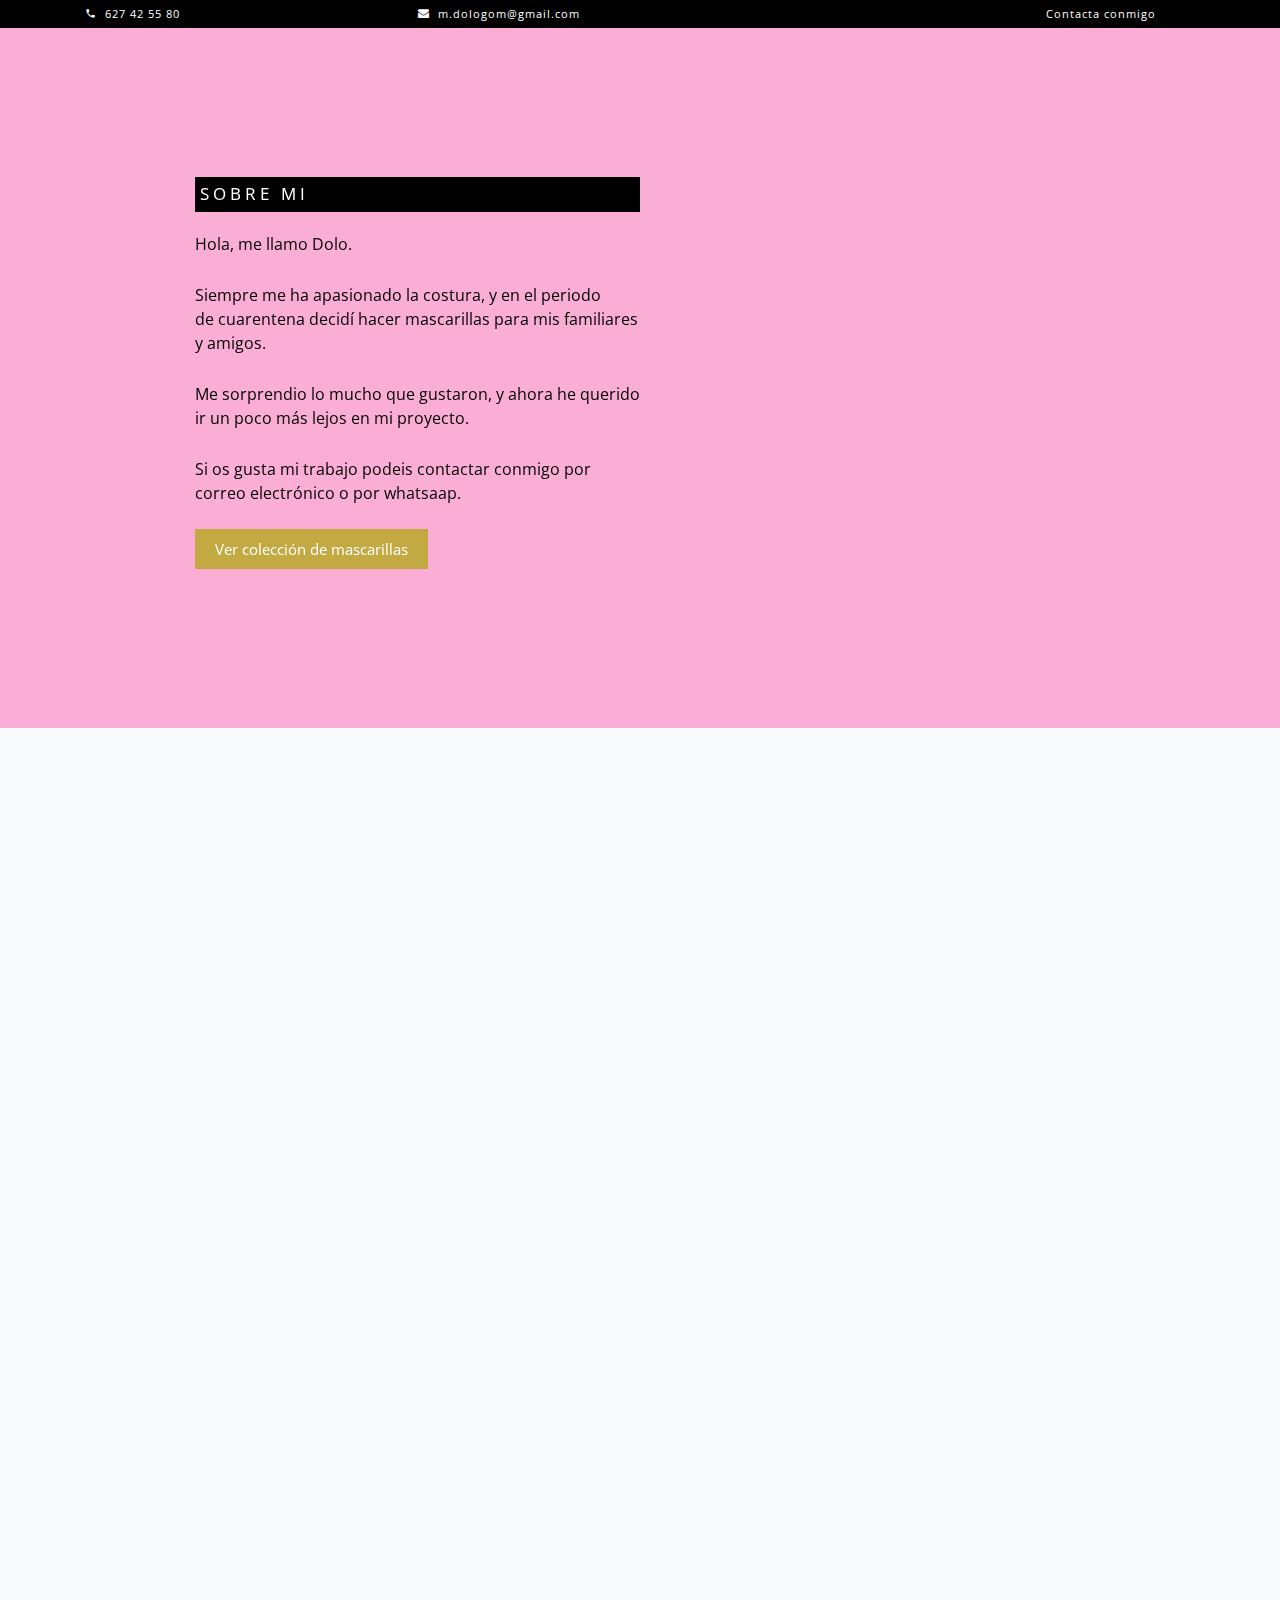
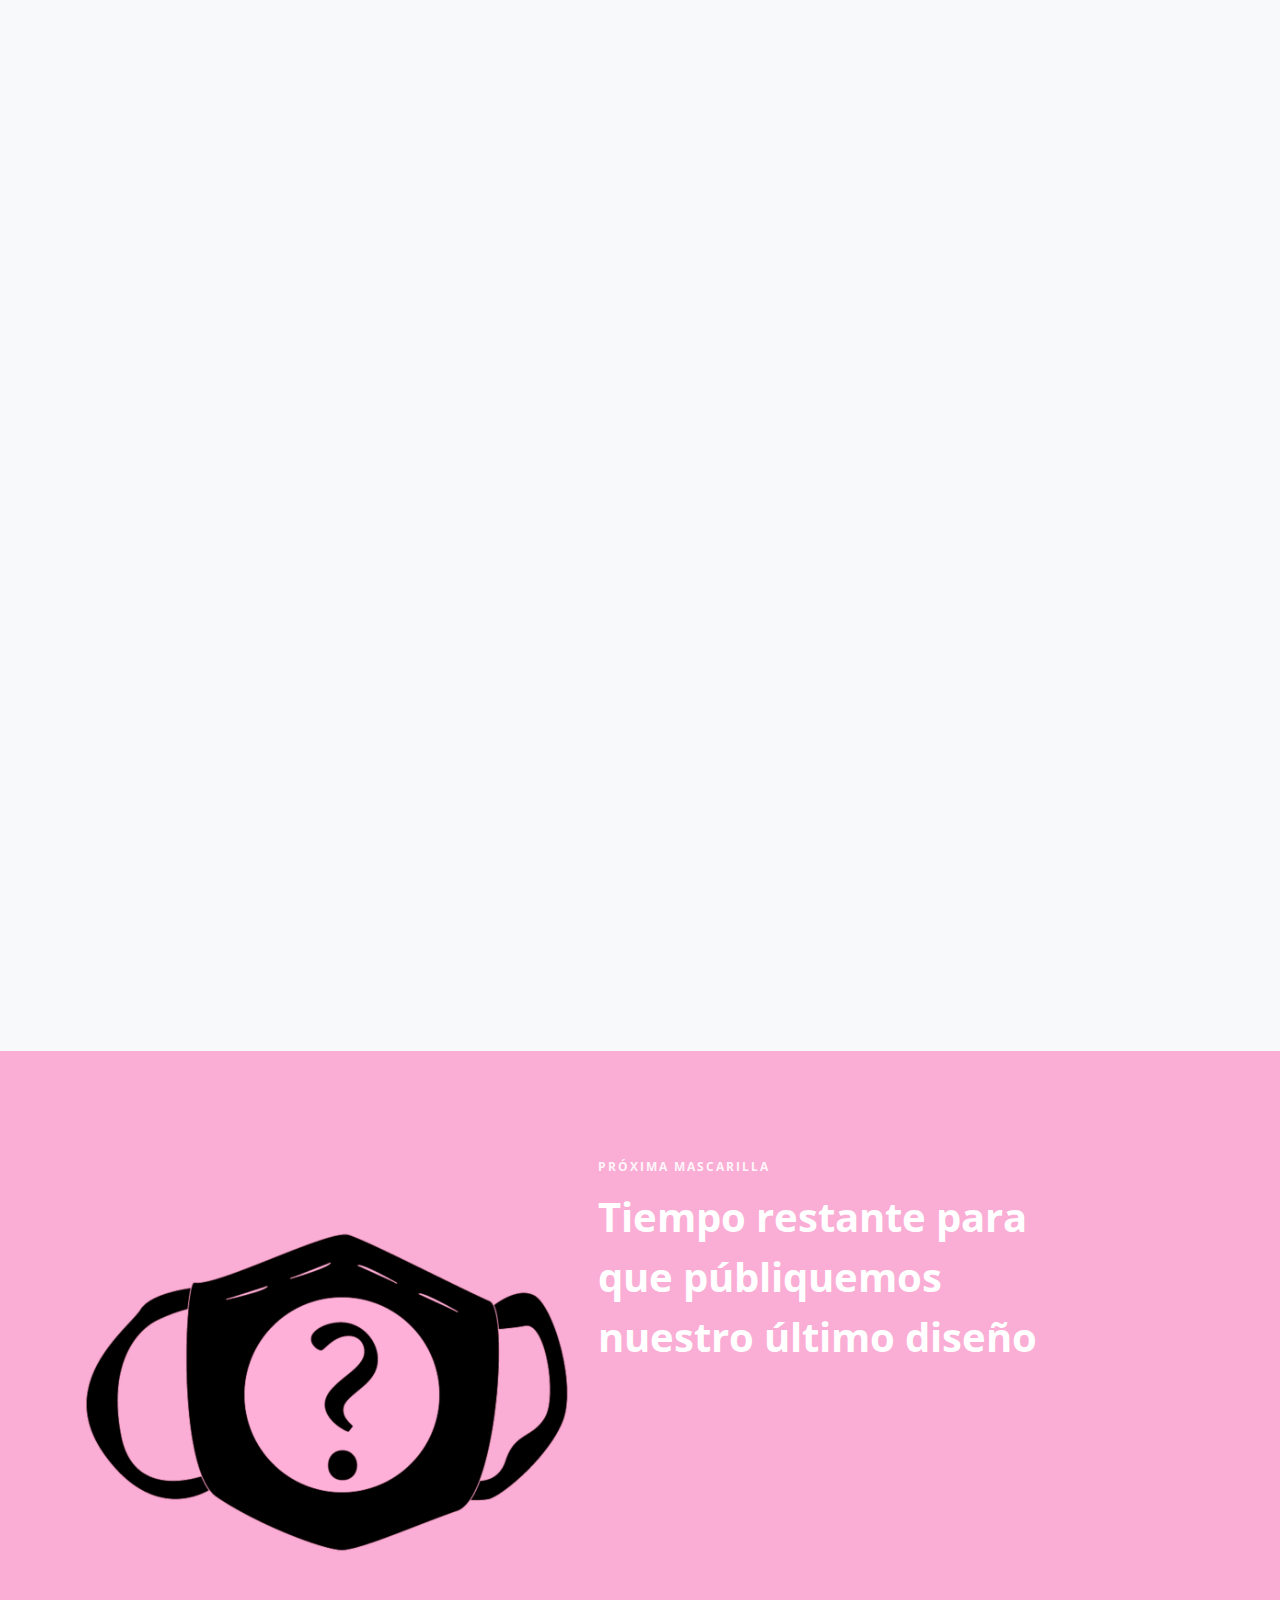
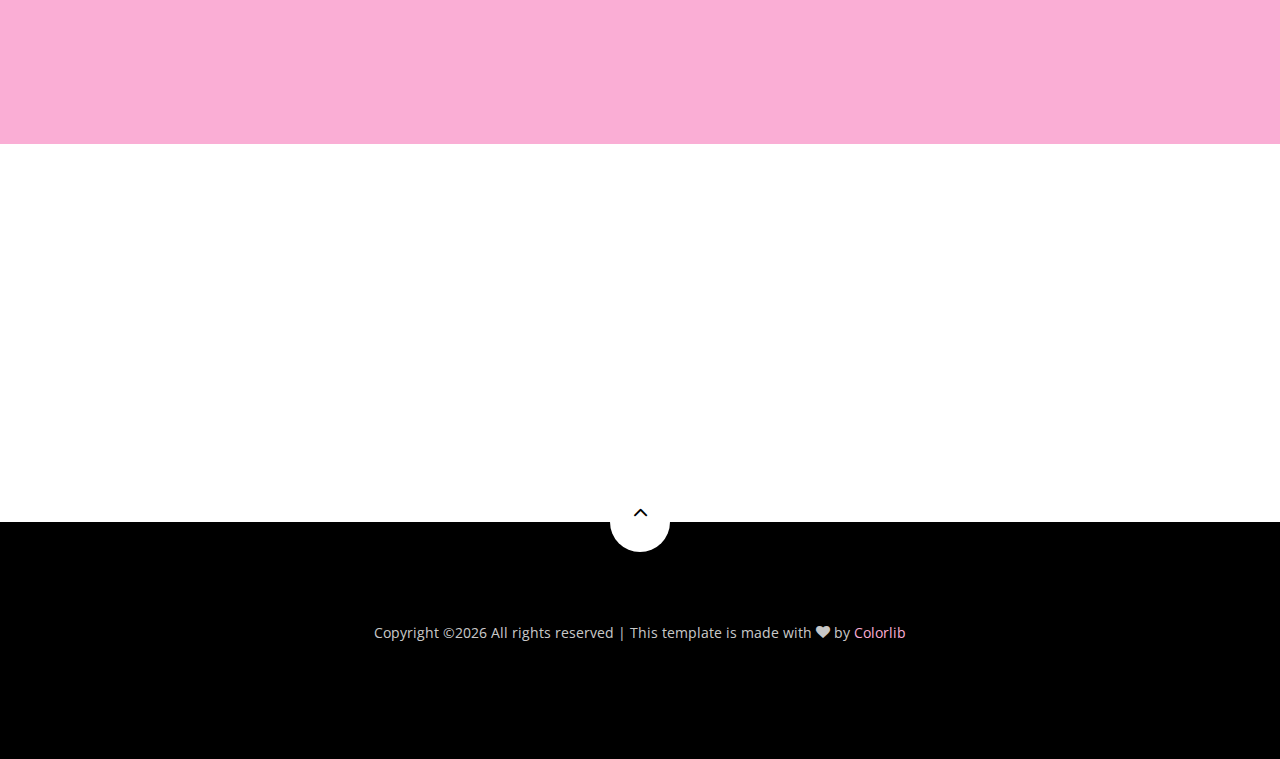
==== commit af56f99f: "Update index.html" ====
--- a/index.html
+++ b/index.html
@@ -326,6 +326,24 @@
     			<!--Inicio código última imagen mascarilla-->
     			<div class="col-sm-12 col-md-6 col-lg-3 ftco-animate d-flex">
     				<div class="product">
+    					<a class="img-prod"><img class="img-fluid" src="images/fotosDolo/mascarillaPinchos.png" alt="Colorlib Template">
+    						<div class="overlay"></div>
+    					</a>
+    					<div class="text py-3 pb-4 px-3">
+    						<div class="d-flex">
+    							<div class="cat">
+		    						<span></span>
+		    					</div>
+	    					</div>
+    						<h3><a>Mascarilla Negra con Tachuelas</a></h3>
+	    					<p class="bottom-area d-flex px-3">
+    						</p>
+    					</div>
+    				</div>
+    			</div>
+    			<!--Fin código última imagen mascarila-->
+			    			<div class="col-sm-12 col-md-6 col-lg-3 ftco-animate d-flex">
+    				<div class="product">
     					<a class="img-prod"><img class="img-fluid" src="images/fotosDolo/mascarillaSorpresa.png" alt="Colorlib Template">
     						<div class="overlay"></div>
     					</a>
@@ -341,7 +359,6 @@
     					</div>
     				</div>
     			</div>
-    			<!--Fin código última imagen mascarila-->
     		</div>
     	</div>
     </section>
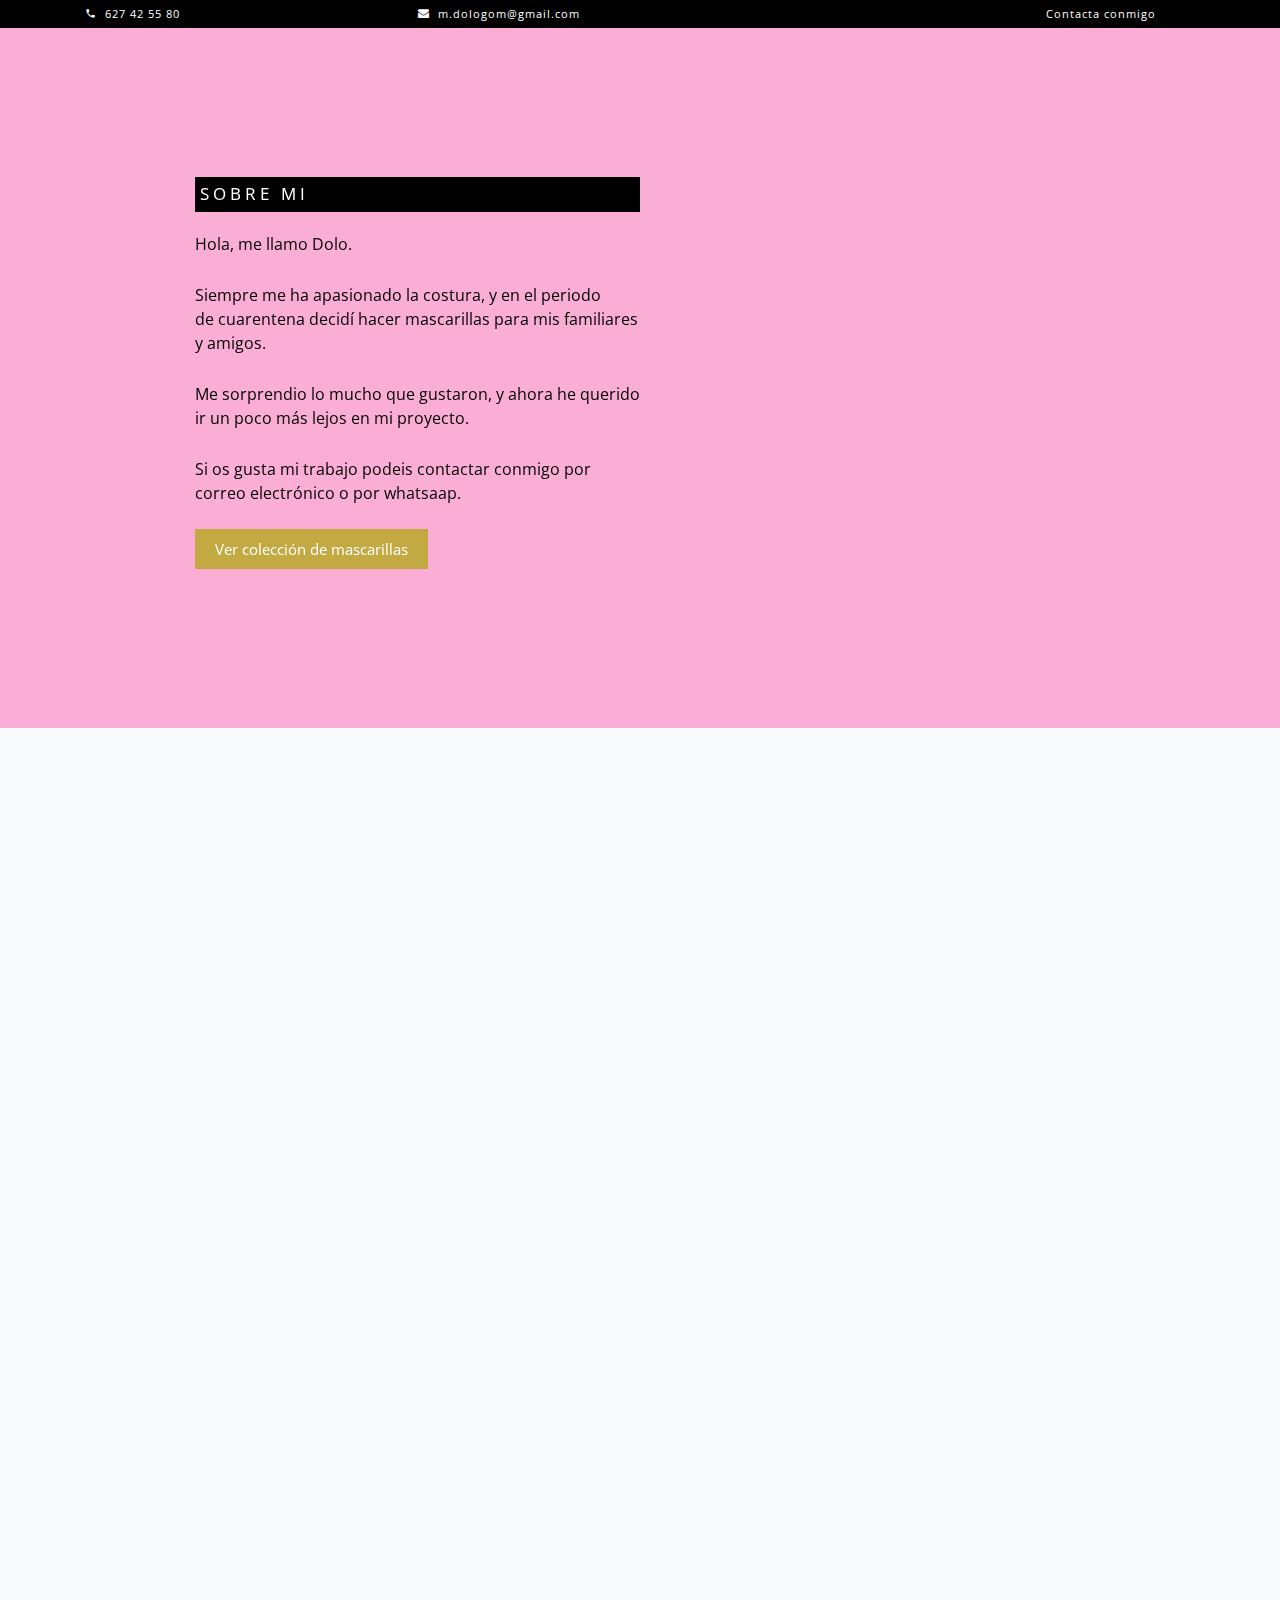
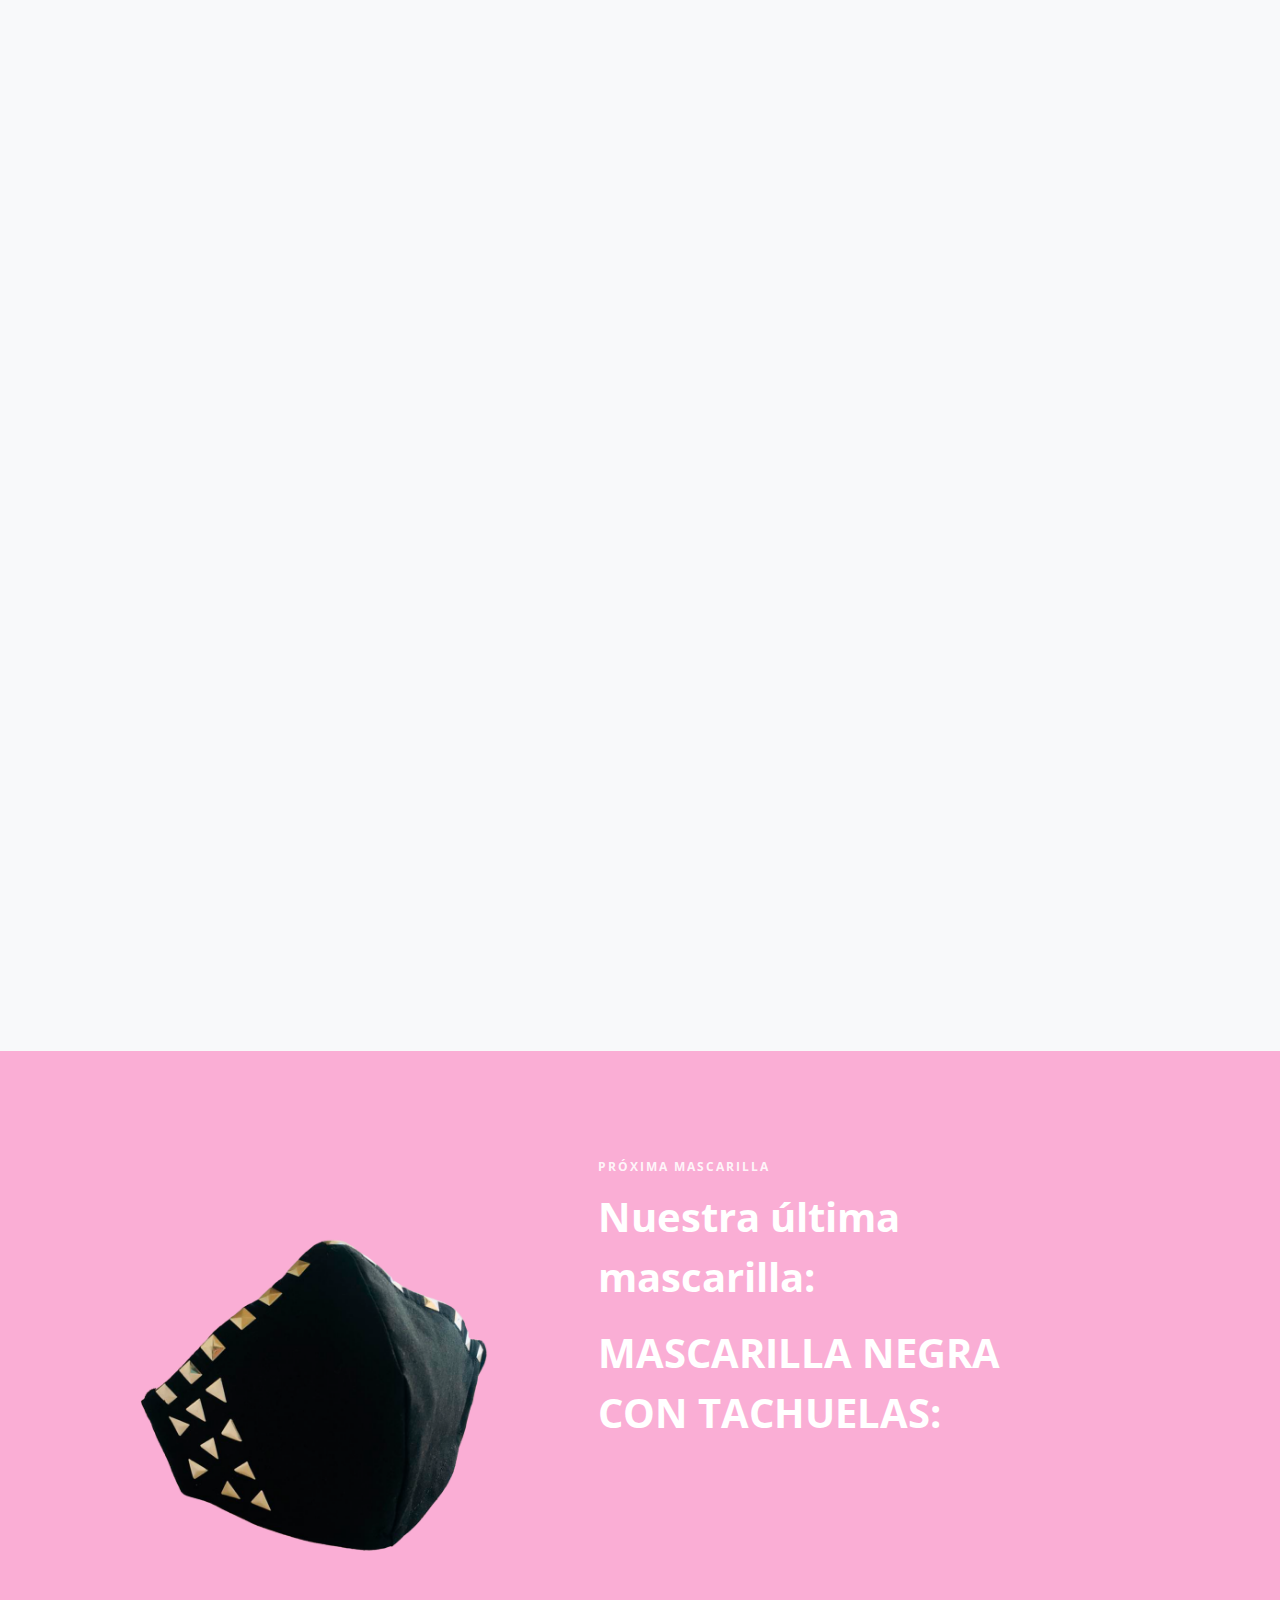
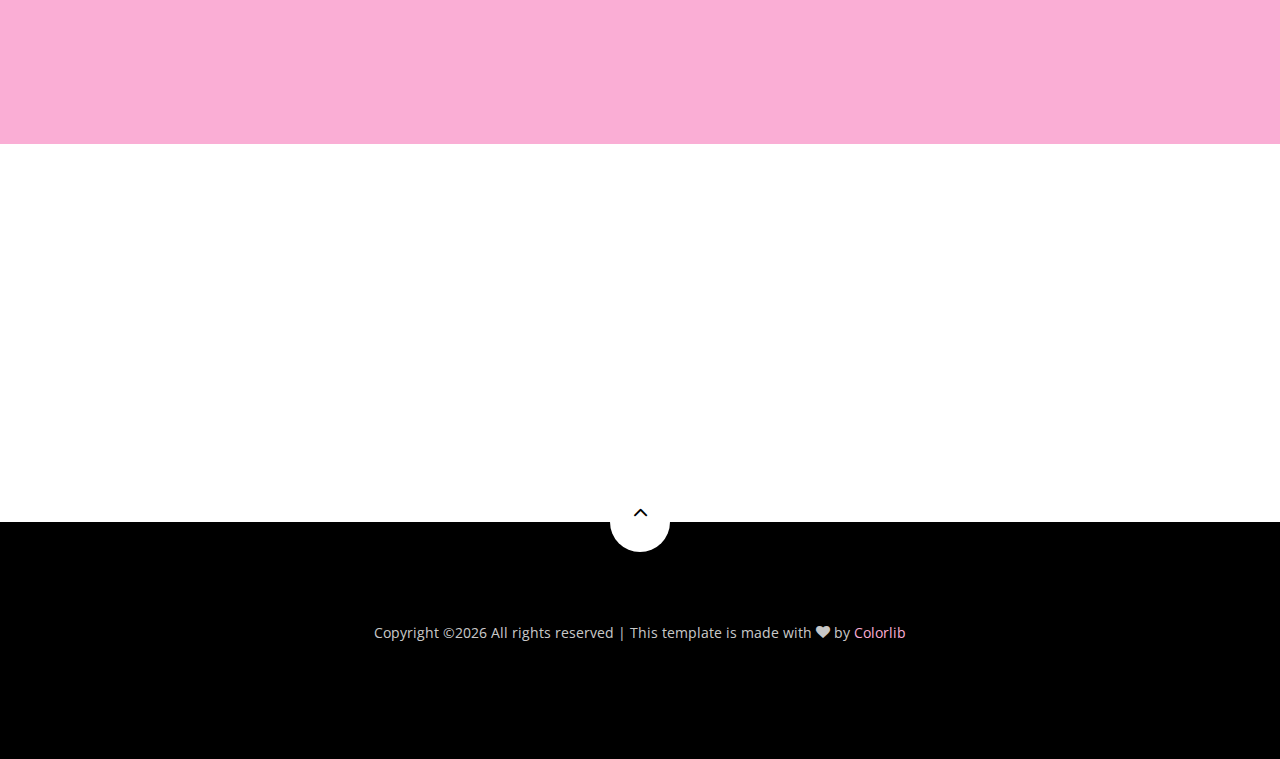
==== commit 6fb3b72f: "Update index.html" ====
--- a/index.html
+++ b/index.html
@@ -368,13 +368,15 @@
     	<div class="container">
     		<div class="row">
     			<div class="col-md-6">
-    				<img src="images/fotosDolo/mascarillaSorpresa.png" class="img-fluid" alt="">
+    				<img src="images/fotosDolo/mascarillaPinchos.png" class="img-fluid" alt="">
     			</div>
     			<div class="col-md-6">
     				<div class="heading-section heading-section-white">
     					<span class="subheading">Próxima Mascarilla</span>
-	            <h2 class="mb-3">Tiempo restante para que públiquemos nuestro último diseño</h2>
+	            <h2 class="mb-3">Nuestra última mascarilla:</h2>
+					<h2 class="mb-3">MASCARILLA NEGRA CON TACHUELAS:</h2>
 	          </div>
+		<!--
     				<div id="timer" class="d-flex mb-4">
 						  <div class="time" id="dias"></div>
 						  <div class="time pl-4" id="horas"></div>
@@ -385,6 +387,7 @@
 							<h2><a></a></h2>
 						</div>
     			</div>
+-->
     		</div>
     	</div>
 
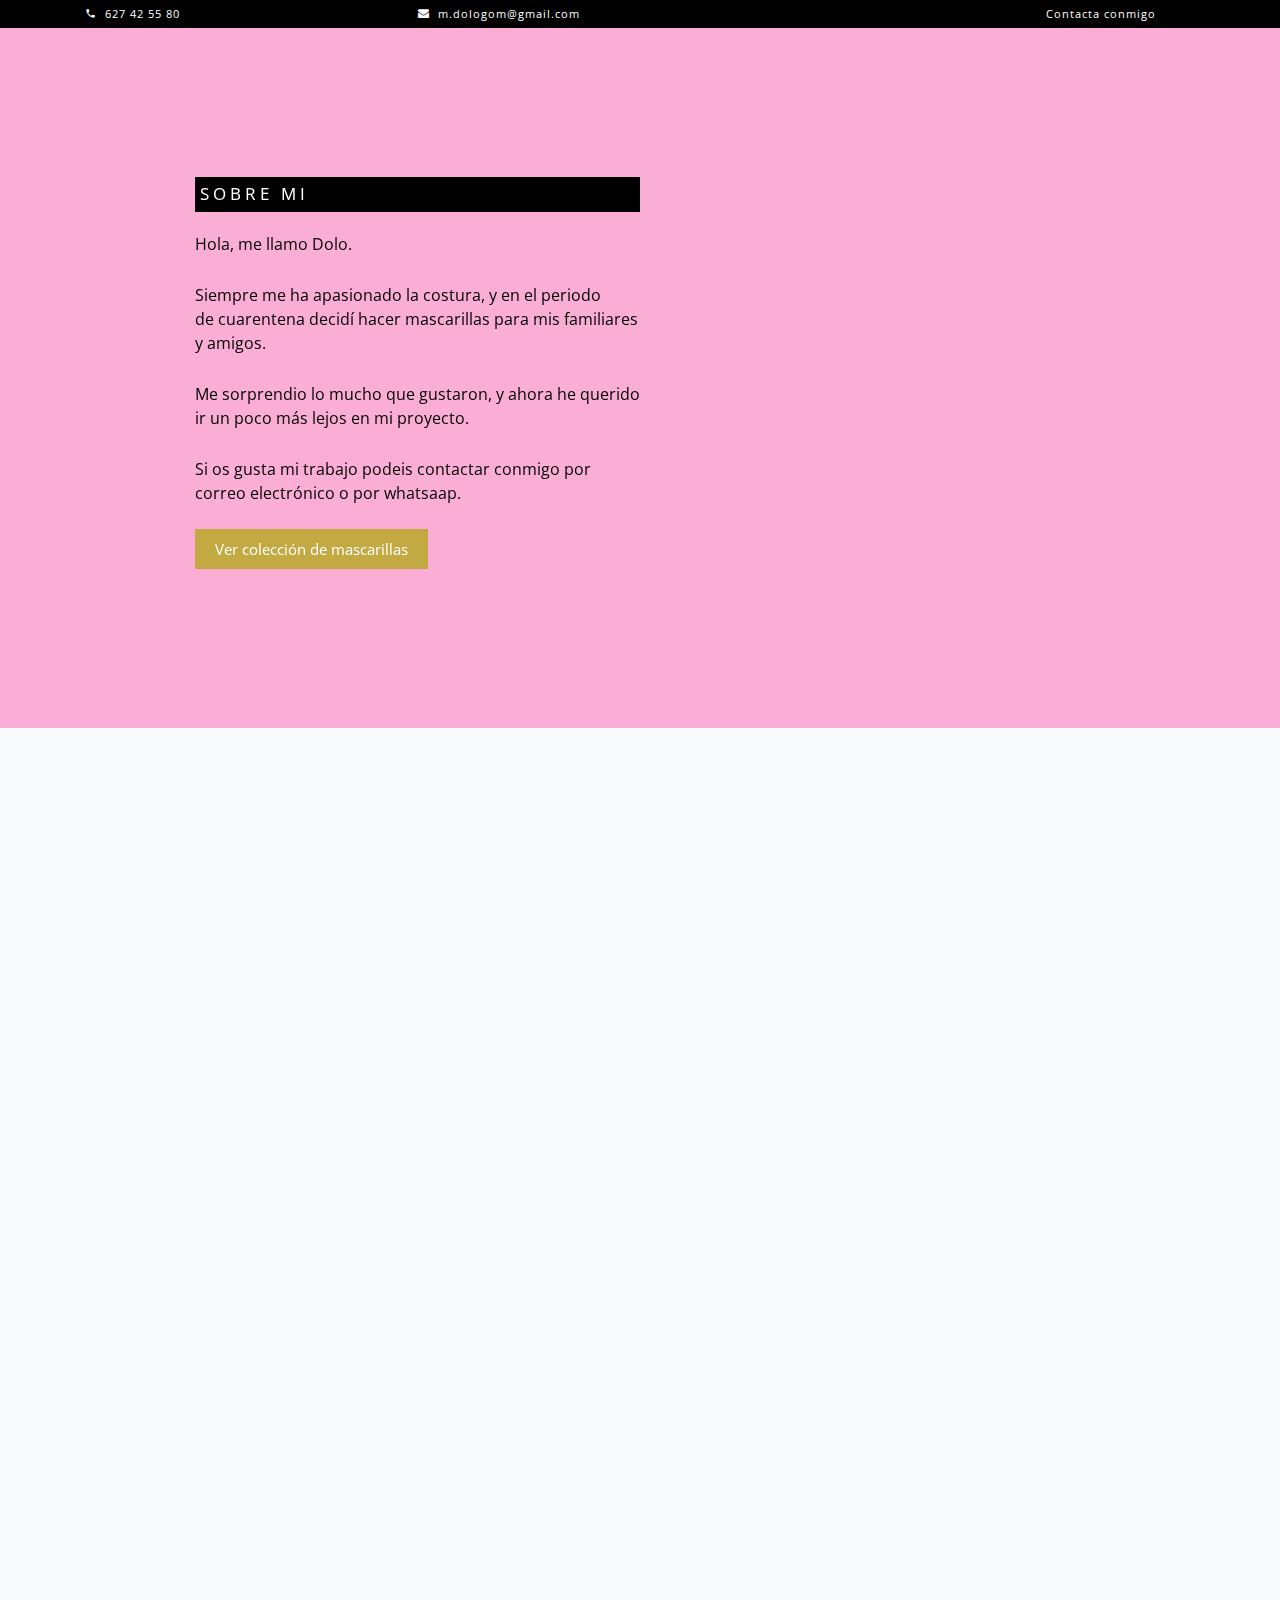
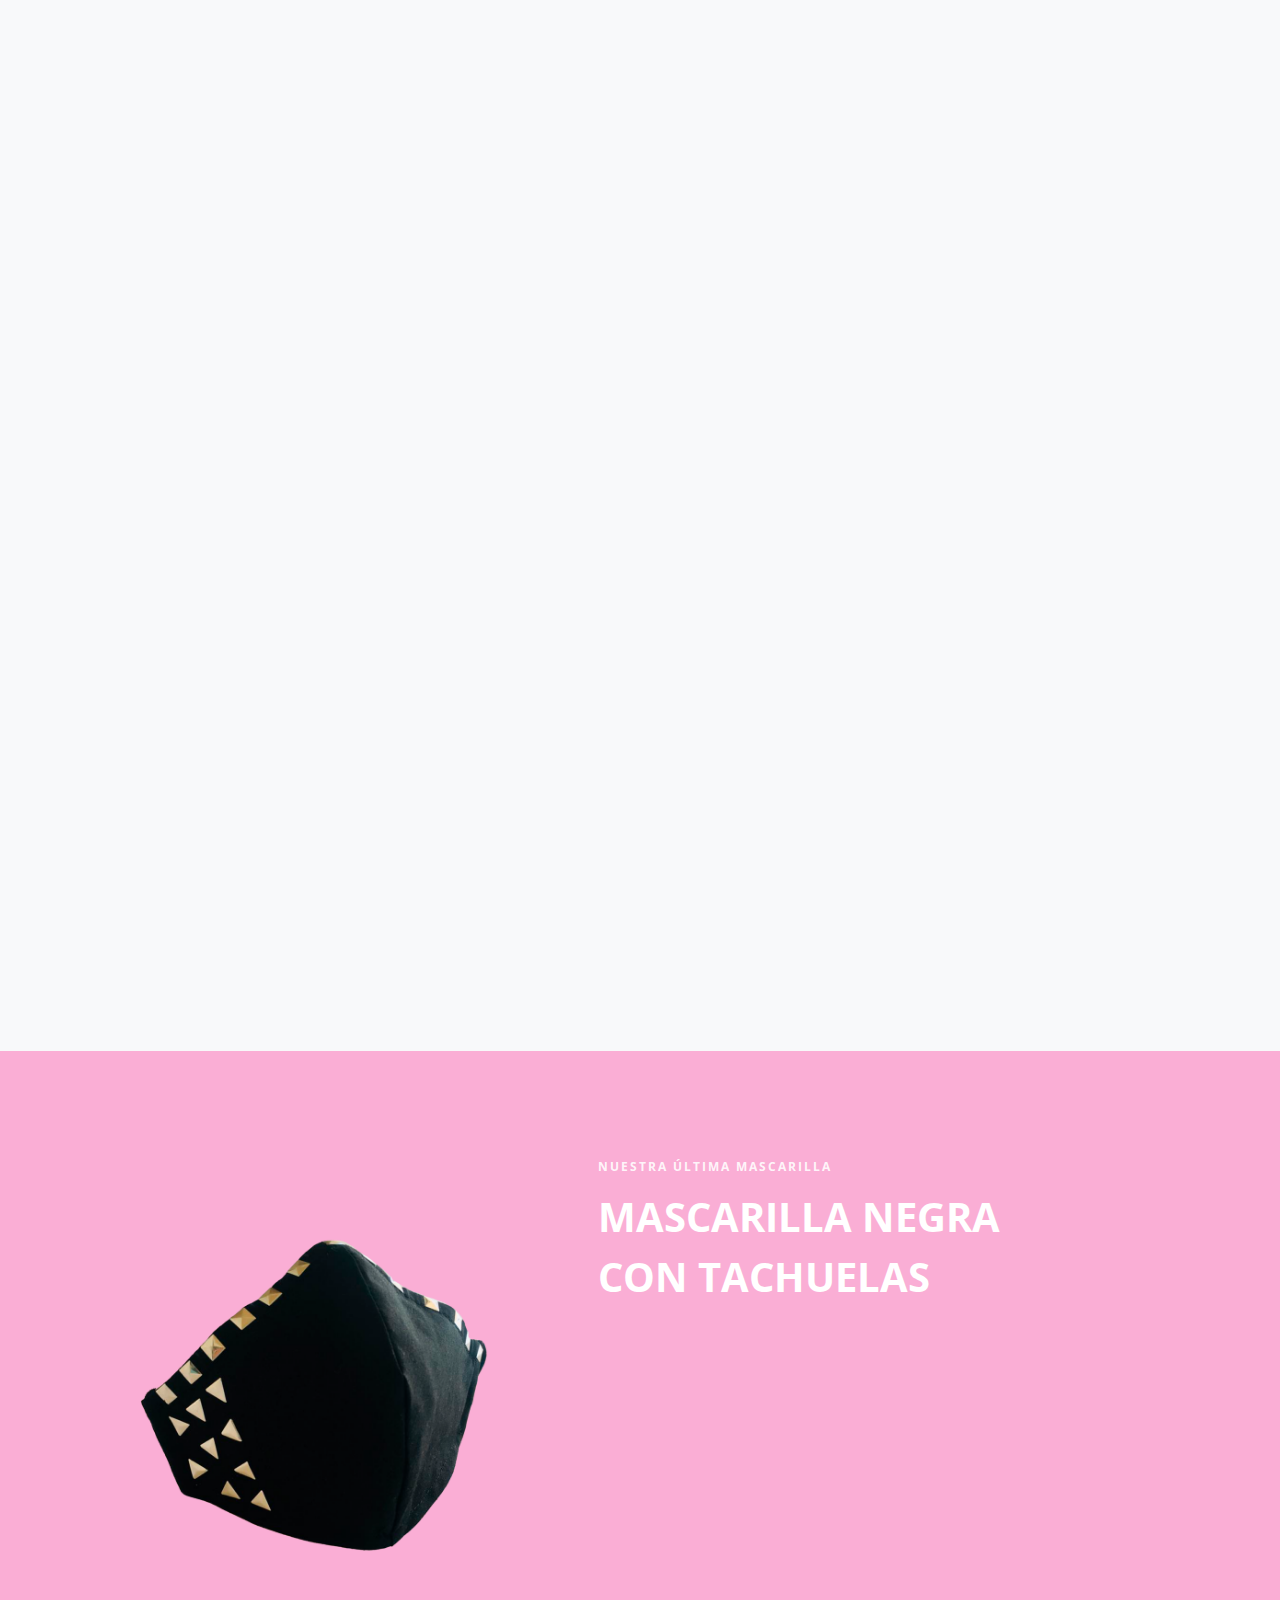
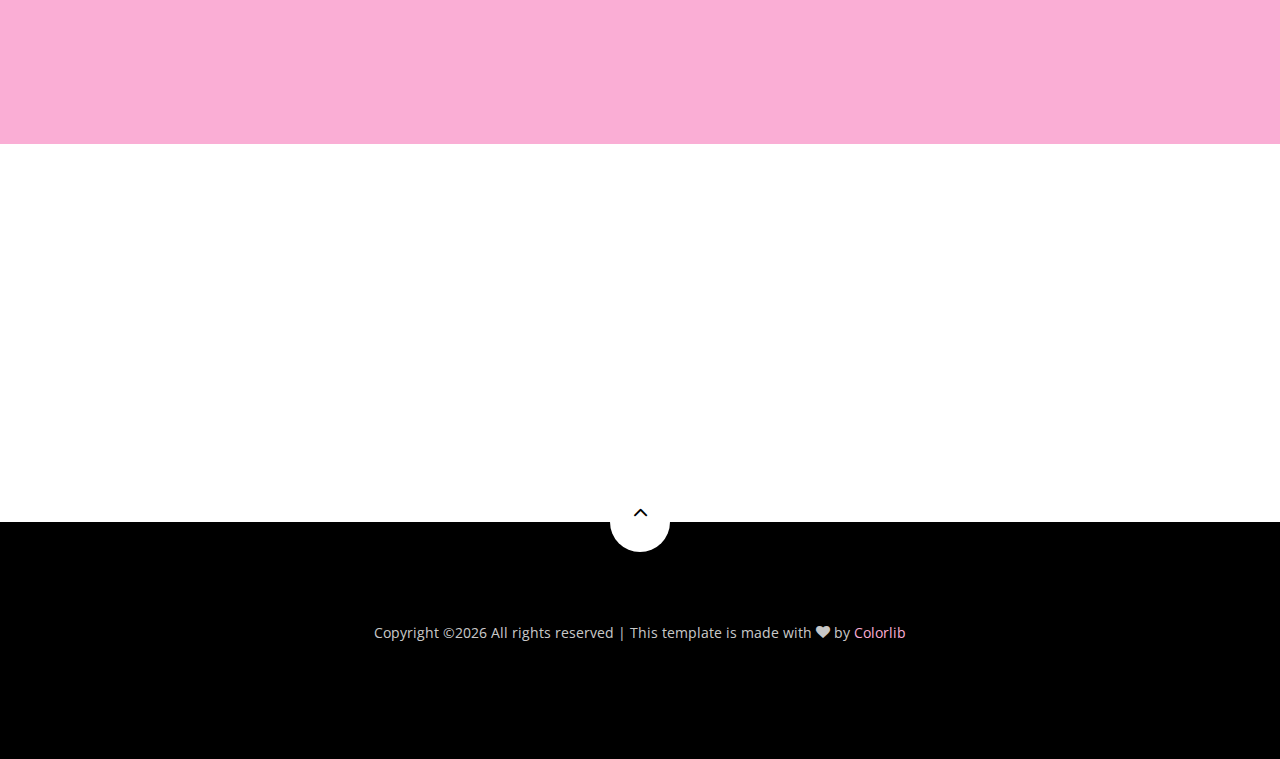
==== commit c800b1c3: "Update index.html" ====
--- a/index.html
+++ b/index.html
@@ -372,9 +372,8 @@
     			</div>
     			<div class="col-md-6">
     				<div class="heading-section heading-section-white">
-    					<span class="subheading">Próxima Mascarilla</span>
-	            <h2 class="mb-3">Nuestra última mascarilla:</h2>
-					<h2 class="mb-3">MASCARILLA NEGRA CON TACHUELAS:</h2>
+    					<span class="subheading">Nuestra última mascarilla</span>
+					<h2 class="mb-3">MASCARILLA NEGRA CON TACHUELAS</h2>
 	          </div>
 		<!--
     				<div id="timer" class="d-flex mb-4">
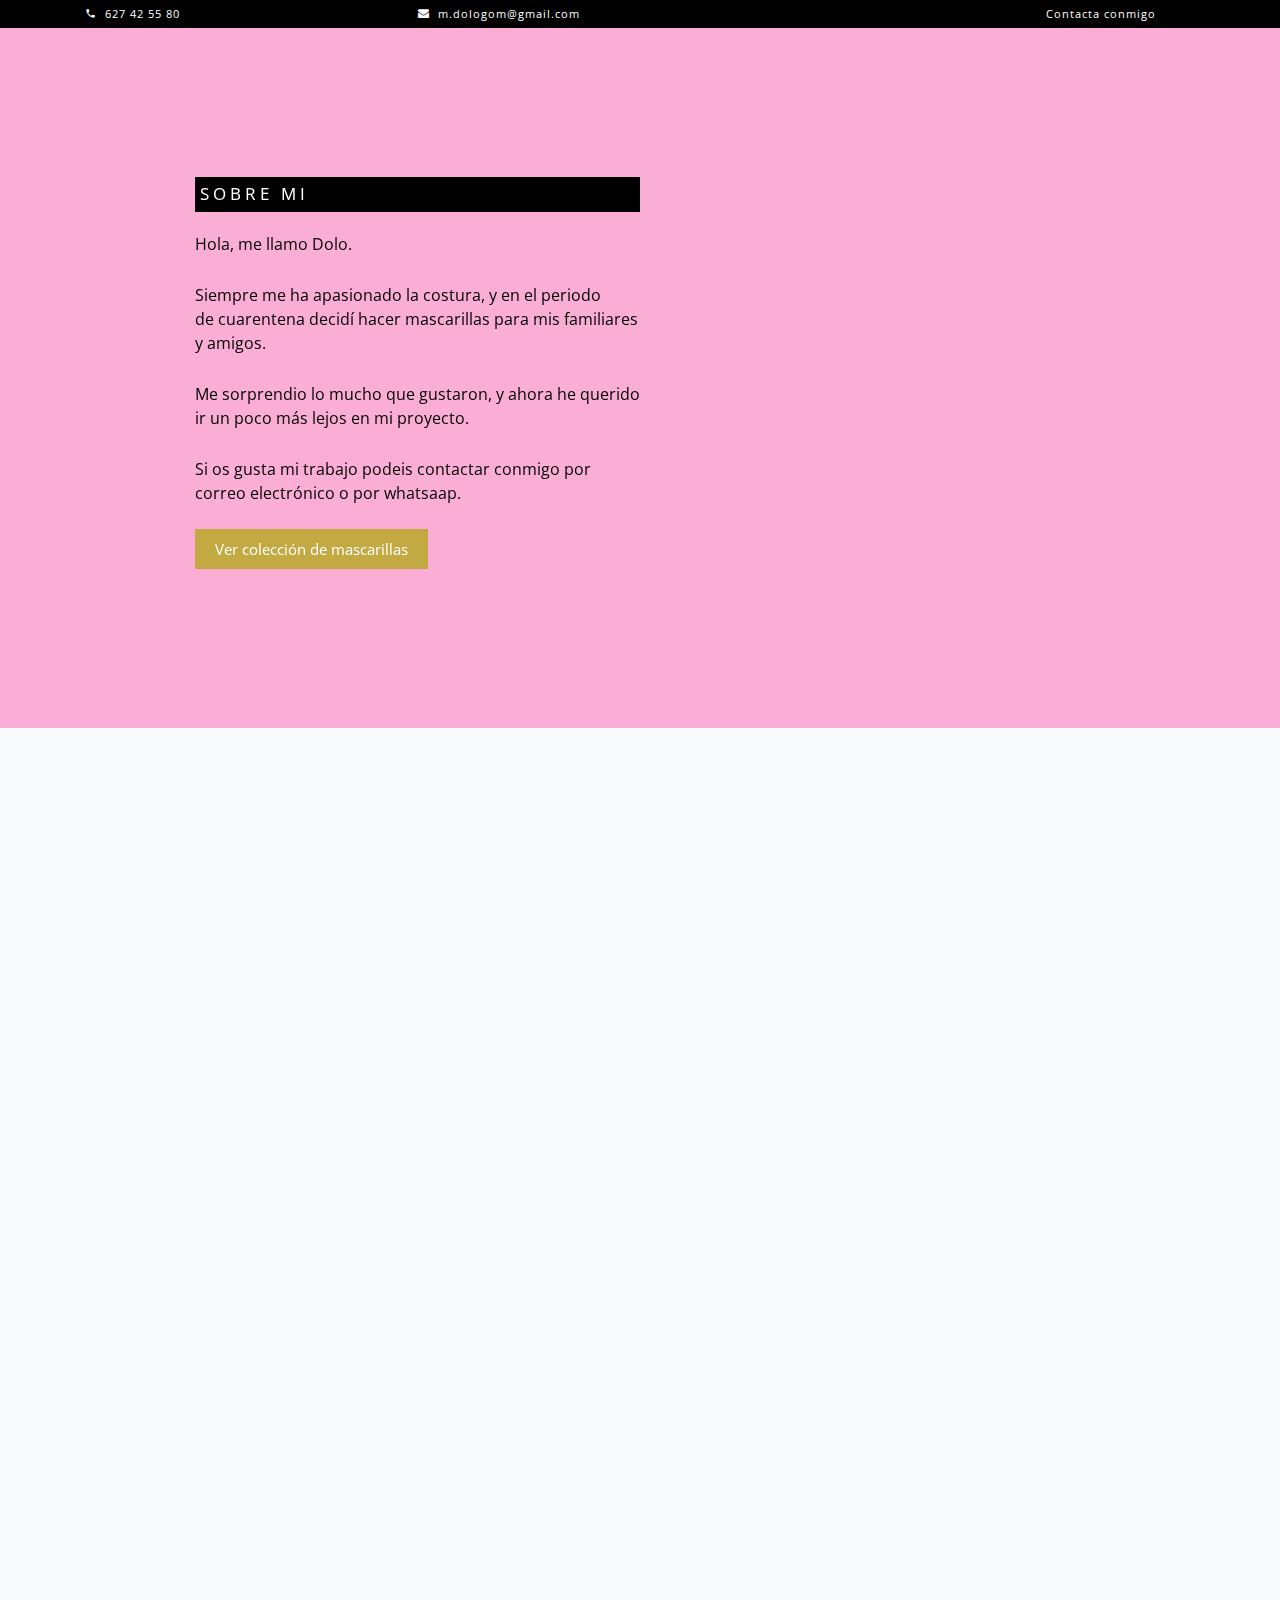
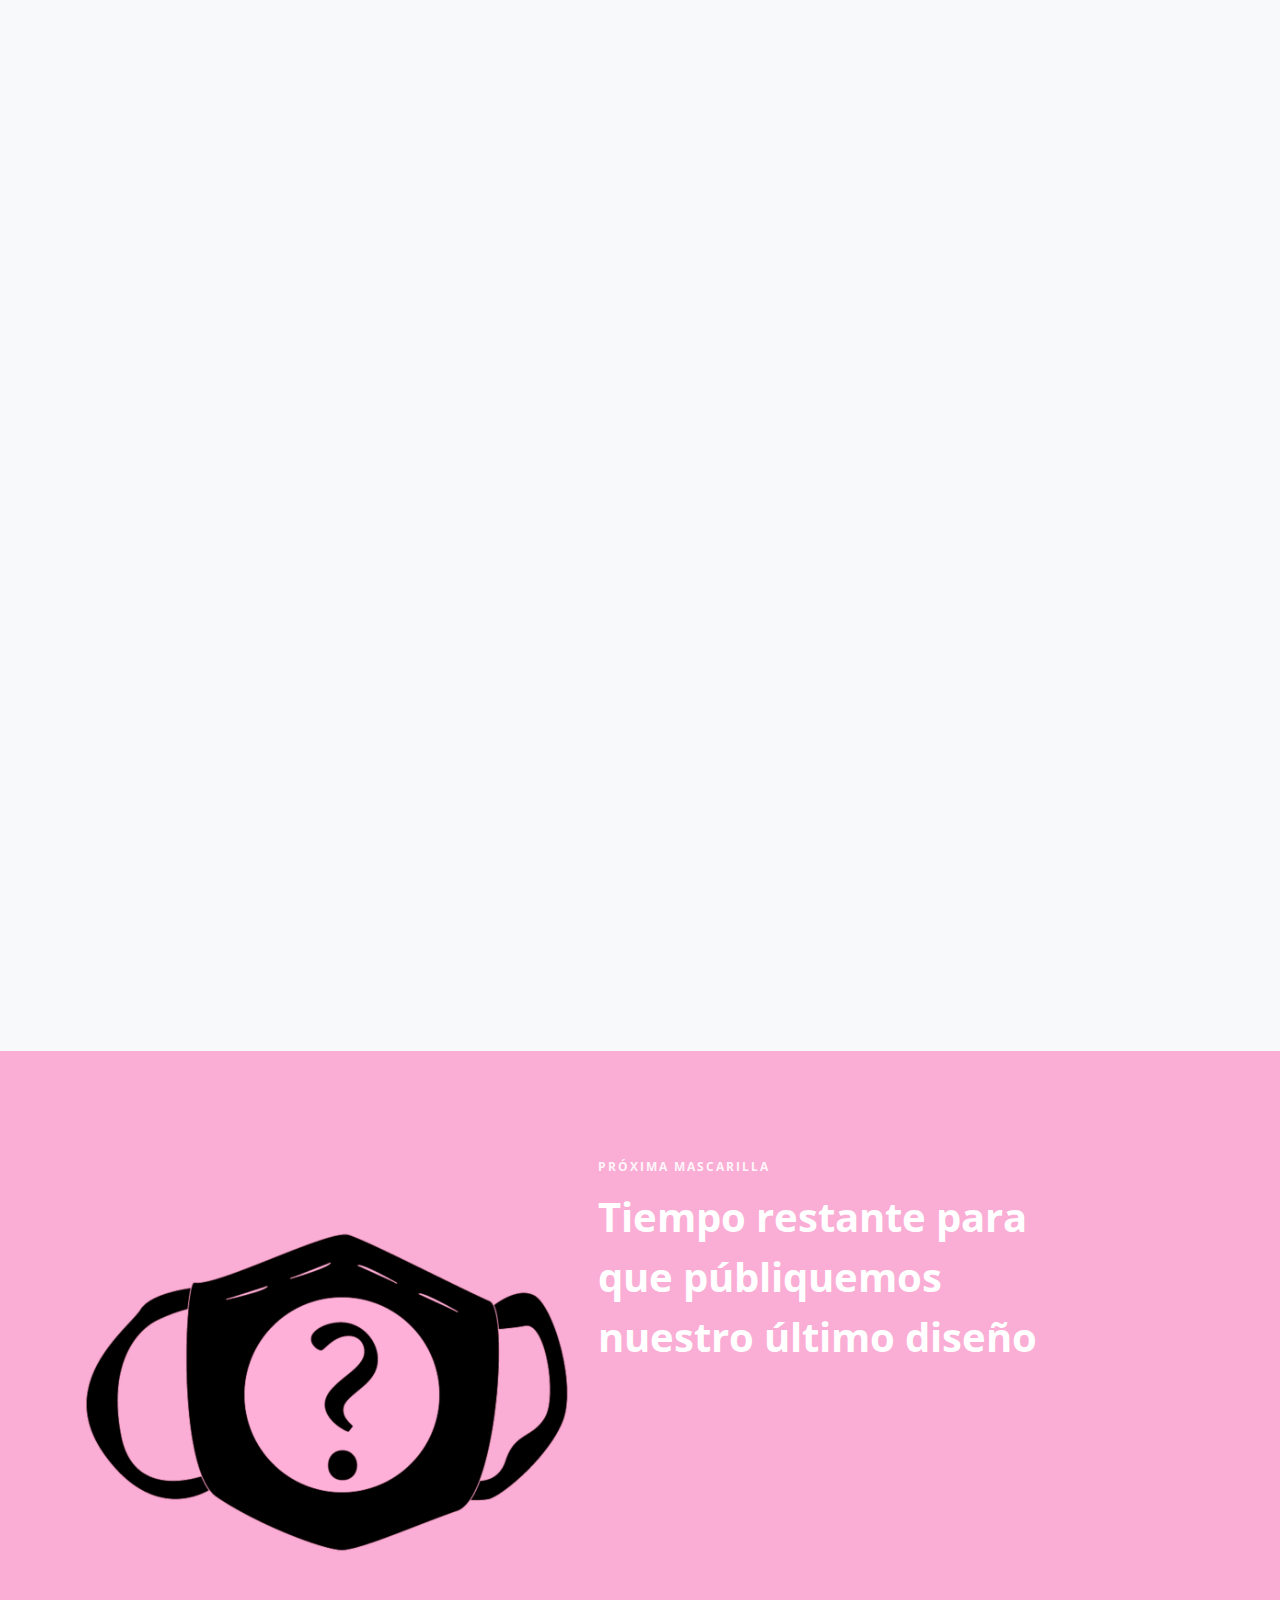
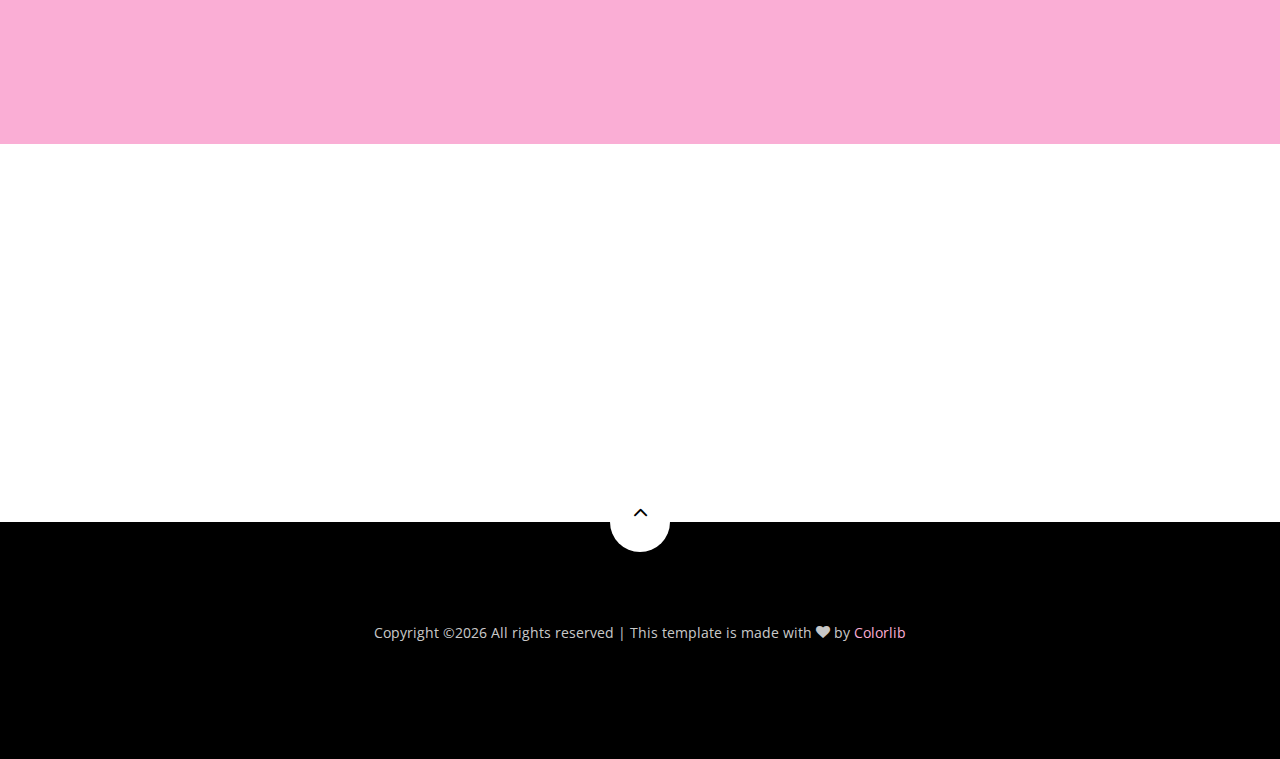
==== commit 54eb9fc4: "Update index.html" ====
--- a/index.html
+++ b/index.html
@@ -368,14 +368,14 @@
     	<div class="container">
     		<div class="row">
     			<div class="col-md-6">
-    				<img src="images/fotosDolo/mascarillaPinchos.png" class="img-fluid" alt="">
+    				<img src="images/fotosDolo/mascarillaSorpresa.png" class="img-fluid" alt="">
     			</div>
     			<div class="col-md-6">
     				<div class="heading-section heading-section-white">
-    					<span class="subheading">Nuestra última mascarilla</span>
-					<h2 class="mb-3">MASCARILLA NEGRA CON TACHUELAS</h2>
+    					<span class="subheading">Próxima Mascarilla</span>
+	            <h2 class="mb-3">Tiempo restante para que públiquemos nuestro último diseño</h2>
 	          </div>
-		<!--
+		
     				<div id="timer" class="d-flex mb-4">
 						  <div class="time" id="dias"></div>
 						  <div class="time pl-4" id="horas"></div>
@@ -386,8 +386,8 @@
 							<h2><a></a></h2>
 						</div>
     			</div>
--->
-    		</div>
+ 
+   		</div>
     	</div>
 
     <!--Fin código contador-->
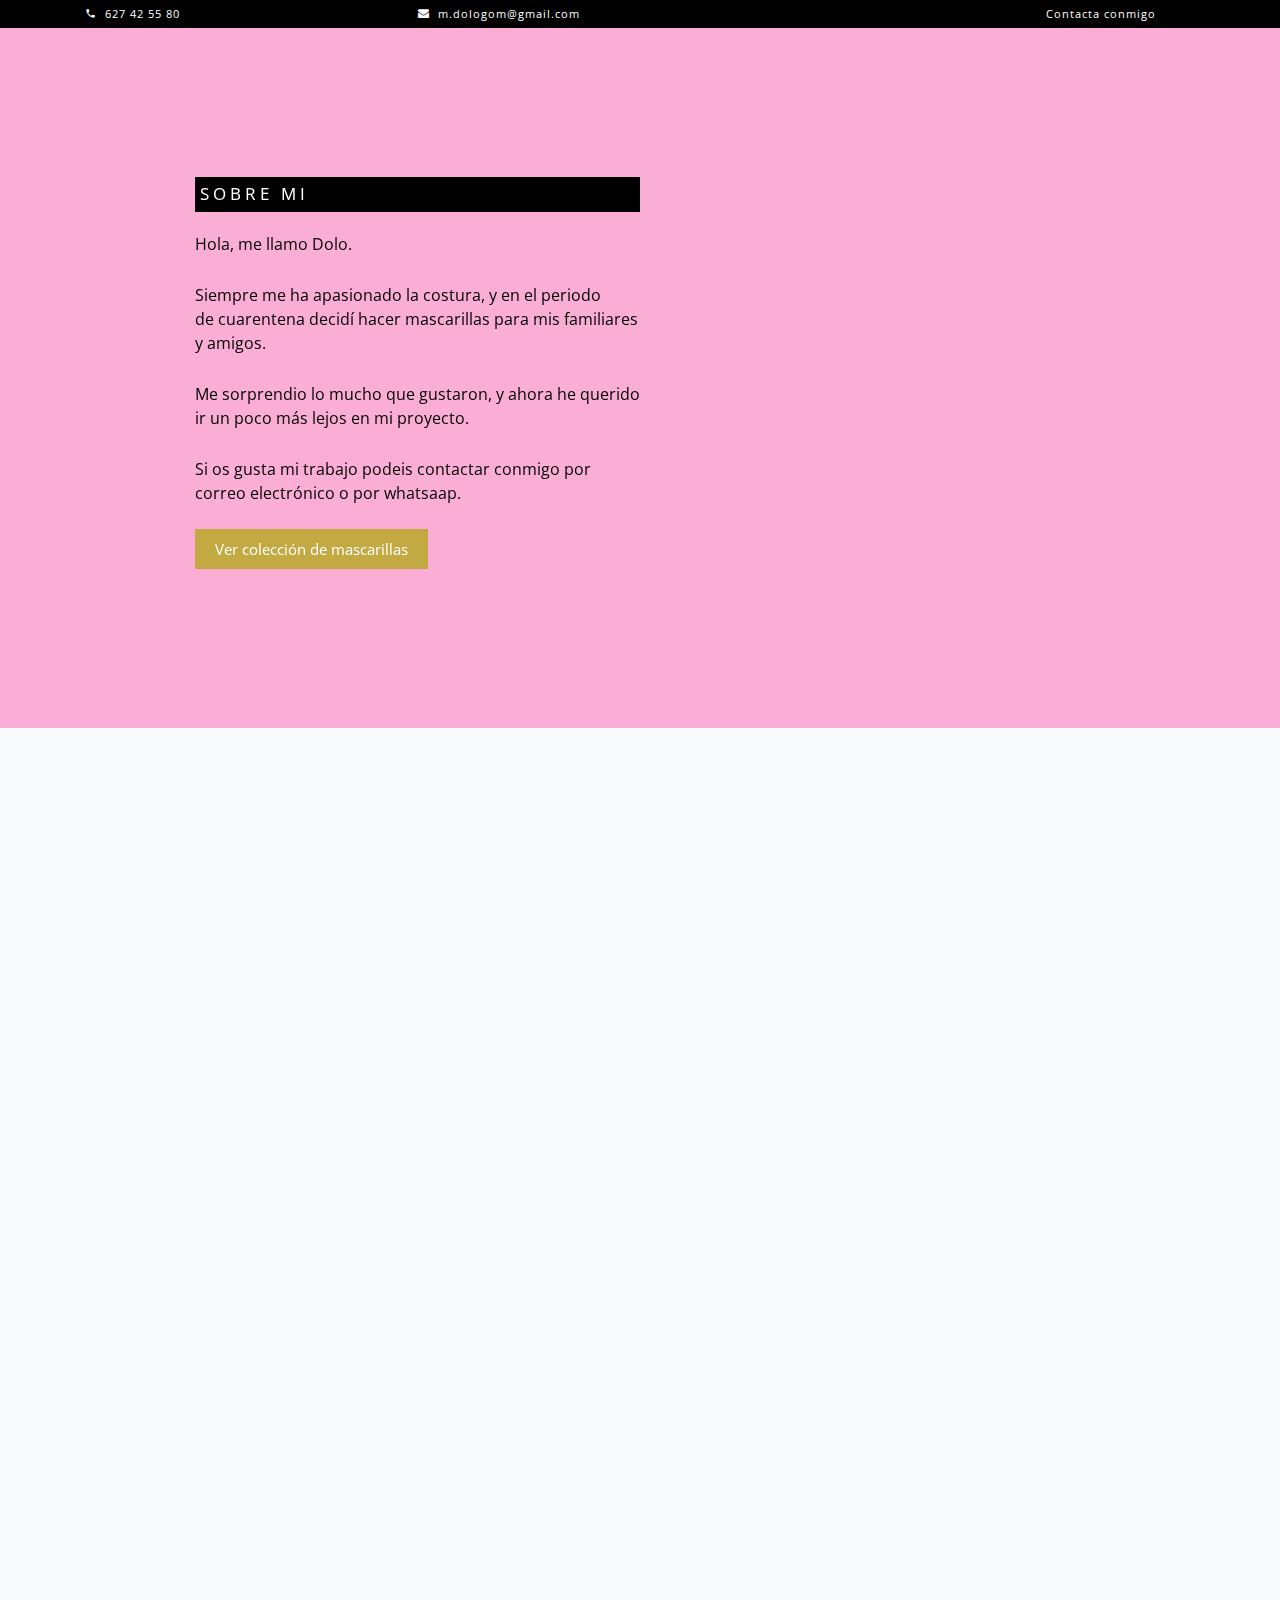
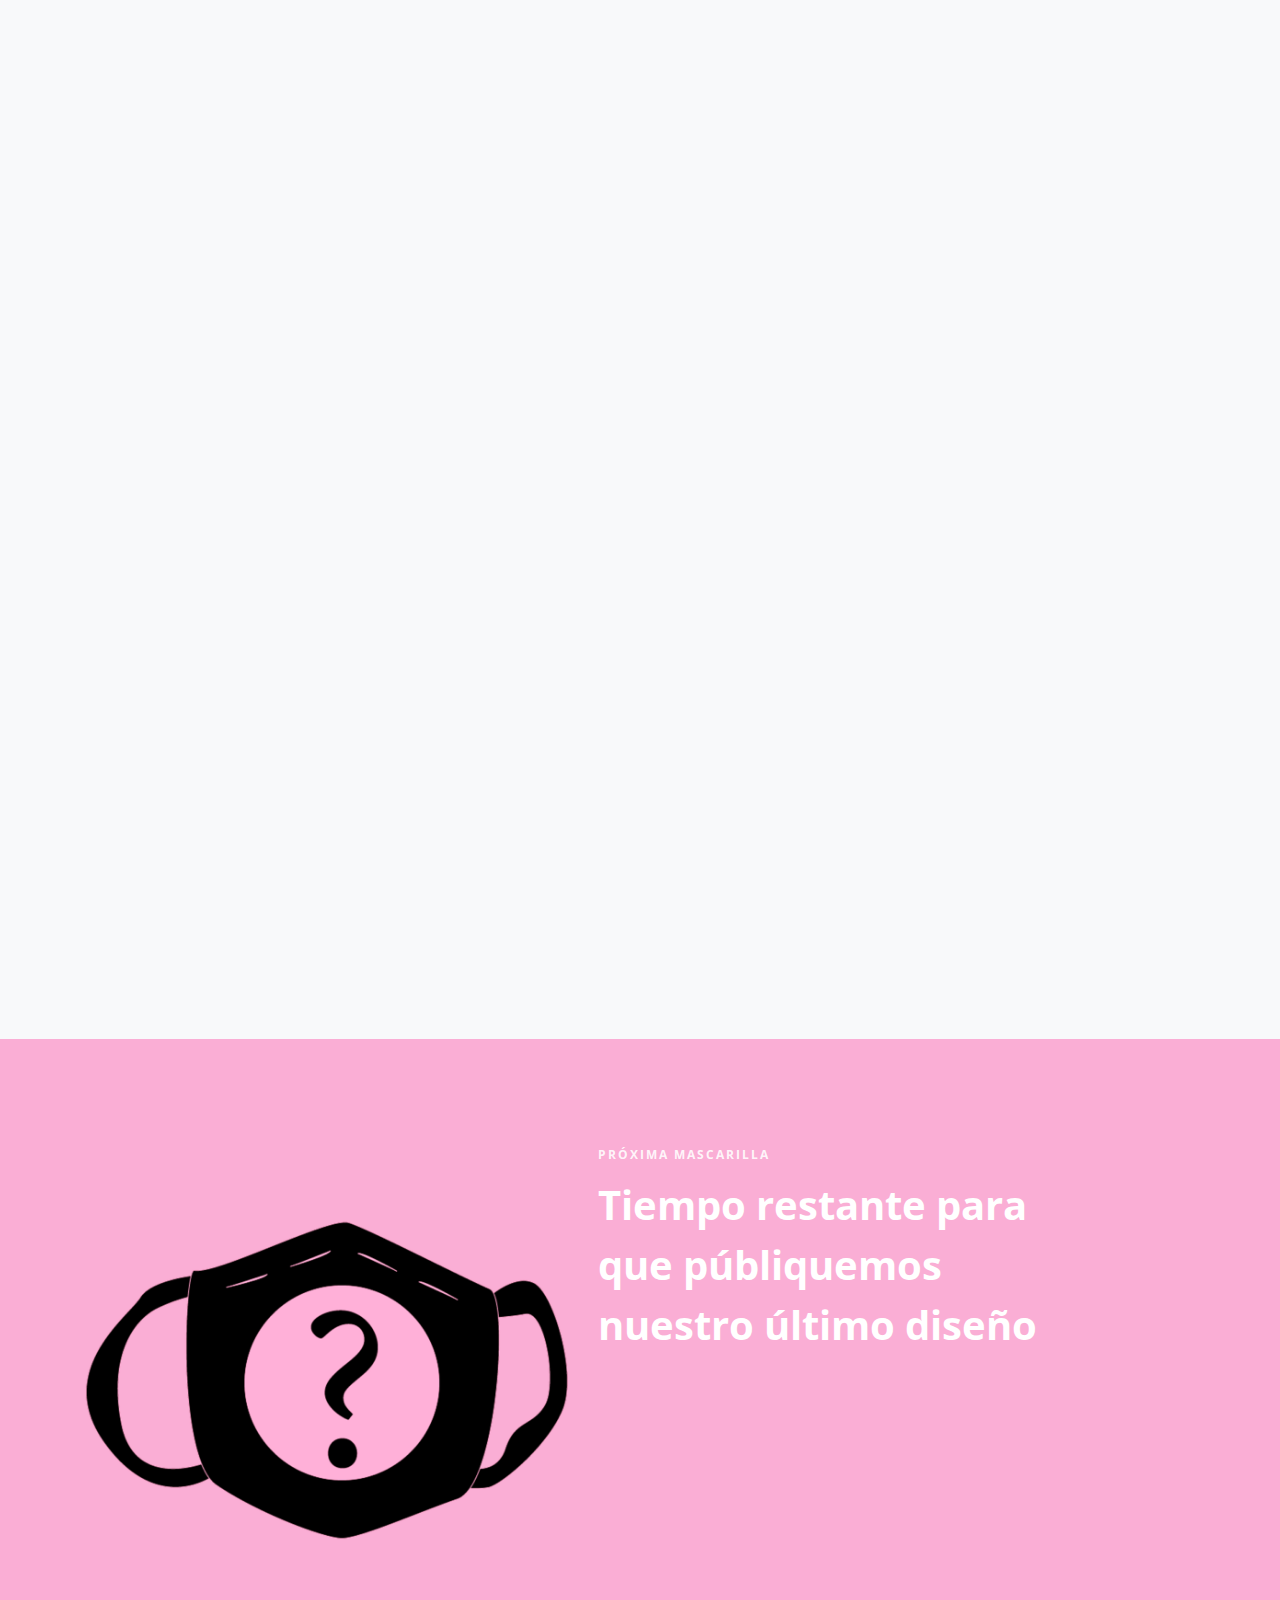
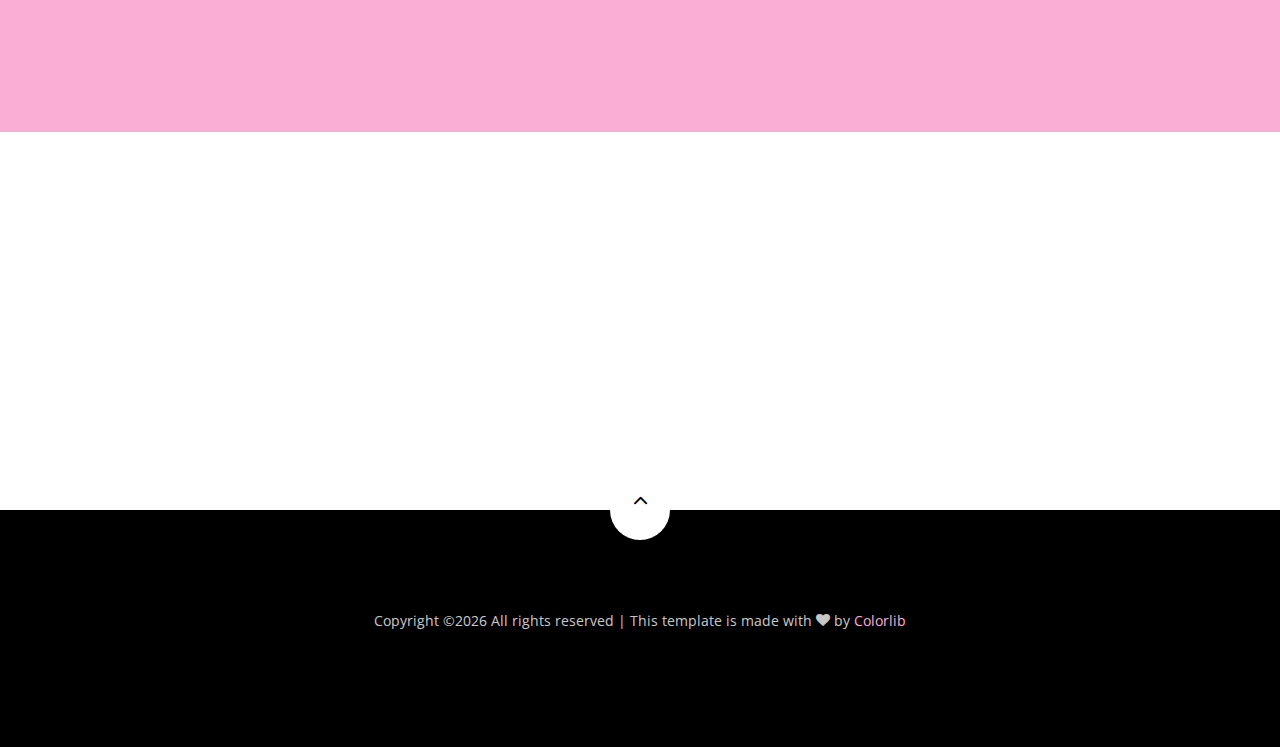
==== commit 272d78c9: "Update index.html" ====
--- a/index.html
+++ b/index.html
@@ -91,7 +91,9 @@
 				<div class="row justify-content-center mb-3 pb-3">
           <div class="col-md-12 heading-section text-center ftco-animate">
             <h2 class="mb-4">Colección Mascarillas</h2>
-            <p>Mascarillas con elásticos suaves y alambre para sujección en nariz. Composición 100% algodón. Forro algodón sarga, homologado por sanidad. Todas las mascarillas están disponibles en tres tallas: Niño, Señora / Cadete y Caballero.</p>
+            <p>Mascarillas con elásticos suaves y alambre para sujección en nariz. Composición 100% algodón. Forro algodón sarga, homologado por sanidad. 
+		    Todas las mascarillas están disponibles en tres tallas: Niño, Señora / Cadete y Caballero. Posibilidad de añadir en todas las mascarillas 
+		    una goma elástica para colgar al cuello.</p>
           </div>
         </div>   		
     	</div>
@@ -116,13 +118,13 @@
     			</div>
     			<div class="col-sm-12 col-md-6 col-lg-3 ftco-animate d-flex">
     				<div class="product d-flex flex-column">
-    					<a class="img-prod"><img class="img-fluid" src="images/fotosDolo/mPiratas1.png" alt="Colorlib Template">
-    						<div class="overlay"></div>
-    					</a>
-    					<div class="text py-3 pb-4 px-3">
-    						<div class="d-flex">
-    							<div class="cat">
-		    						<span>Agotada</span>
+    					<a class="img-prod"><img class="img-fluid" src="images/fotosDolo/mCalaverasNegra.png" alt="Colorlib Template">
+    						<div class="overlay"></div>
+    					</a>
+    					<div class="text py-3 pb-4 px-3">
+    						<div class="d-flex">
+    							<div class="cat">
+		  
 		    					</div>
 	    					</div>
     						<h3><a>Mascarilla Piratas Roja</a></h3>
@@ -158,7 +160,6 @@
     					<div class="text py-3 pb-4 px-3">
     						<div class="d-flex">
     							<div class="cat">
-		    						<span></span>
 		    					</div>
 	    					</div>
     						<h3><a>Mascarilla Gatitos Con Flores</a></h3>
@@ -170,13 +171,12 @@
 
     			<div class="col-sm-12 col-md-6 col-lg-3 ftco-animate d-flex">
     				<div class="product d-flex flex-column">
-    					<a class="img-prod"><img class="img-fluid" src="images/fotosDolo/mPiratasNegra2.png" alt="Colorlib Template">
-    						<div class="overlay"></div>
-    					</a>
-    					<div class="text py-3 pb-4 px-3">
-    						<div class="d-flex">
-    							<div class="cat">
-		    						<span>Agotada</span>
+    					<a class="img-prod"><img class="img-fluid" src="images/fotosDolo/mMilitarGris.png" alt="Colorlib Template">
+    						<div class="overlay"></div>
+    					</a>
+    					<div class="text py-3 pb-4 px-3">
+    						<div class="d-flex">
+    							<div class="cat">
 		    					</div>
 	    					</div>
     						<h3><a>Mascarilla Piratas Fondo Negro</a></h3>
@@ -193,7 +193,6 @@
     					<div class="text py-3 pb-4 px-3">
     						<div class="d-flex">
     							<div class="cat">
-		    						<span></span>
 		    					</div>
 		    					<div class="rating">
 	    						</div>
@@ -257,13 +256,12 @@
     			</div>
     			<div class="col-sm-12 col-md-6 col-lg-3 ftco-animate d-flex">
     				<div class="product">
-    					<a class="img-prod"><img class="img-fluid" src="images/fotosDolo/mMatriuscas1.png" alt="Colorlib Template">
-    						<div class="overlay"></div>
-    					</a>
-    					<div class="text py-3 pb-4 px-3">
-    						<div class="d-flex">
-    							<div class="cat">
-		    						<span>Agotada</span>
+    					<a class="img-prod"><img class="img-fluid" src="images/fotosDolo/mMilitar1.png" alt="Colorlib Template">
+    						<div class="overlay"></div>
+    					</a>
+    					<div class="text py-3 pb-4 px-3">
+    						<div class="d-flex">
+    							<div class="cat">
 		    					</div>
 	    					</div>
     						<h3><a>Mascarilla Matriuscas</a></h3>
@@ -274,13 +272,12 @@
     			</div>
     			<div class="col-sm-12 col-md-6 col-lg-3 ftco-animate d-flex">
     				<div class="product">
-    					<a class="img-prod"><img class="img-fluid" src="images/fotosDolo/mPajaritos1.png" alt="Colorlib Template">
-    						<div class="overlay"></div>
-    					</a>
-    					<div class="text py-3 pb-4 px-3">
-    						<div class="d-flex">
-    							<div class="cat">
-		    						<span>Agotada</span>
+    					<a class="img-prod"><img class="img-fluid" src="images/fotosDolo/mSanLorenzo1.png" alt="Colorlib Template">
+    						<div class="overlay"></div>
+    					</a>
+    					<div class="text py-3 pb-4 px-3">
+    						<div class="d-flex">
+    							<div class="cat">
 		    					</div>
 	    					</div>
     						<h3><a>Máscarilla Pajaritos</a></h3>
